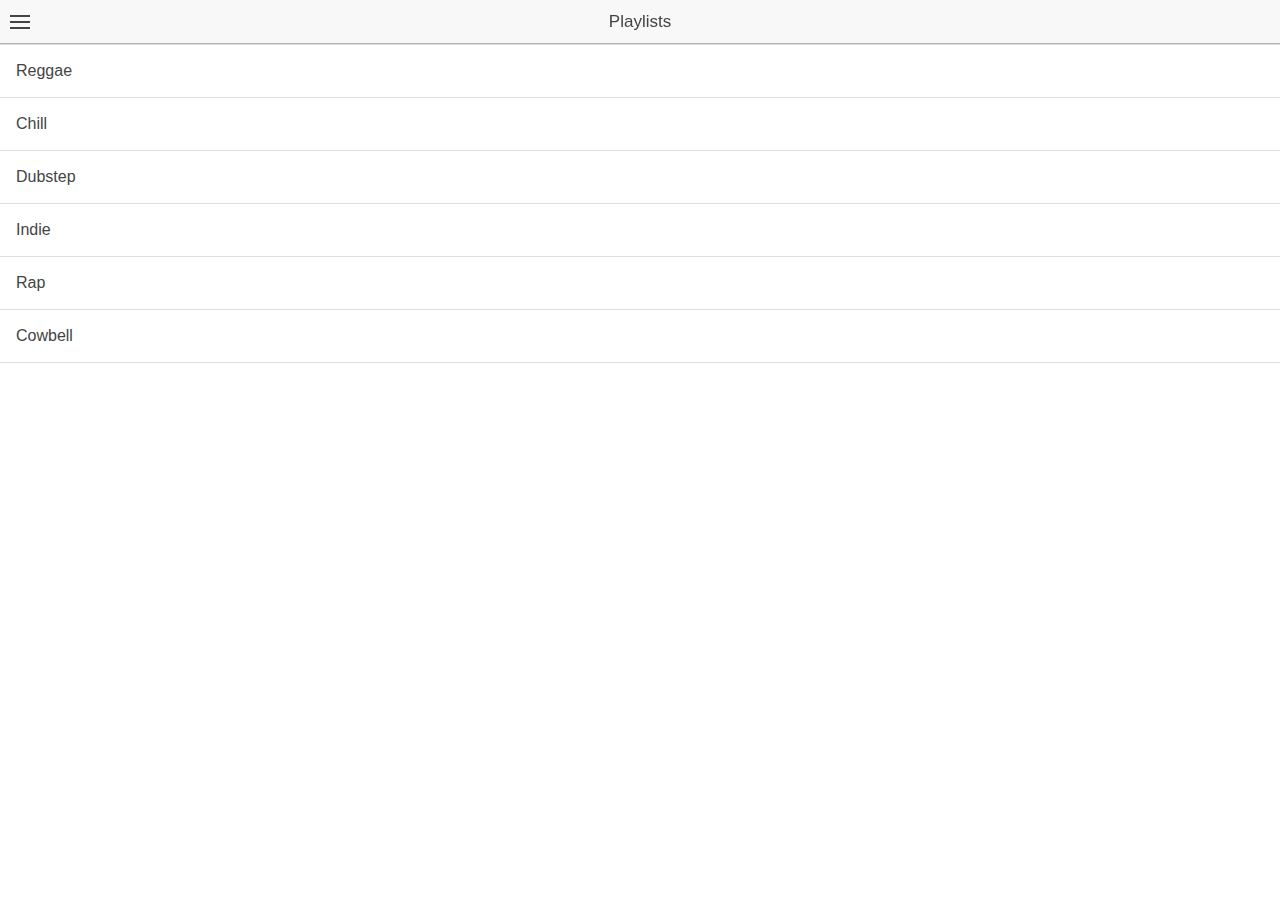
==== www/index.html @ 19637c88 "Initial" ====
<!DOCTYPE html>
<html>
  <head>
    <meta charset="utf-8">
    <meta name="viewport" content="initial-scale=1, maximum-scale=1, user-scalable=no, width=device-width">
    <title></title>

    <link href="lib/ionic/css/ionic.css" rel="stylesheet">
    <link href="css/style.css" rel="stylesheet">

    <!-- IF using Sass (run gulp sass first), then uncomment below and remove the CSS includes above
    <link href="css/ionic.app.css" rel="stylesheet">
    -->

    <!-- ionic/angularjs js -->
    <script src="lib/ionic/js/ionic.bundle.js"></script>

    <!-- cordova script (this will be a 404 during development) -->
    <script src="cordova.js"></script>

    <!-- your app's js -->
    <script src="js/app.js"></script>
    <script src="js/controllers.js"></script>
  </head>

  <body ng-app="starter">
    <ion-nav-view></ion-nav-view>
  </body>
</html>
---- www/lib/ionic/css/ionic.css ----
@charset "UTF-8";
/*!
 * Copyright 2015 Drifty Co.
 * http://drifty.com/
 *
 * Ionic, v1.2.4
 * A powerful HTML5 mobile app framework.
 * http://ionicframework.com/
 *
 * By @maxlynch, @benjsperry, @adamdbradley <3
 *
 * Licensed under the MIT license. Please see LICENSE for more information.
 *
 */
/*!
  Ionicons, v2.0.1
  Created by Ben Sperry for the Ionic Framework, http://ionicons.com/
  https://twitter.com/benjsperry  https://twitter.com/ionicframework
  MIT License: https://github.com/driftyco/ionicons

  Android-style icons originally built by Google’s
  Material Design Icons: https://github.com/google/material-design-icons
  used under CC BY http://creativecommons.org/licenses/by/4.0/
  Modified icons to fit ionicon’s grid from original.
*/
@font-face {
  font-family: "Ionicons";
  src: url("../fonts/ionicons.eot?v=2.0.1");
  src: url("../fonts/ionicons.eot?v=2.0.1#iefix") format("embedded-opentype"), url("../fonts/ionicons.ttf?v=2.0.1") format("truetype"), url("../fonts/ionicons.woff?v=2.0.1") format("woff"), url("../fonts/ionicons.woff") format("woff"), url("../fonts/ionicons.svg?v=2.0.1#Ionicons") format("svg");
  font-weight: normal;
  font-style: normal; }

.ion, .ionicons,
.ion-alert:before,
.ion-alert-circled:before,
.ion-android-add:before,
.ion-android-add-circle:before,
.ion-android-alarm-clock:before,
.ion-android-alert:before,
.ion-android-apps:before,
.ion-android-archive:before,
.ion-android-arrow-back:before,
.ion-android-arrow-down:before,
.ion-android-arrow-dropdown:before,
.ion-android-arrow-dropdown-circle:before,
.ion-android-arrow-dropleft:before,
.ion-android-arrow-dropleft-circle:before,
.ion-android-arrow-dropright:before,
.ion-android-arrow-dropright-circle:before,
.ion-android-arrow-dropup:before,
.ion-android-arrow-dropup-circle:before,
.ion-android-arrow-forward:before,
.ion-android-arrow-up:before,
.ion-android-attach:before,
.ion-android-bar:before,
.ion-android-bicycle:before,
.ion-android-boat:before,
.ion-android-bookmark:before,
.ion-android-bulb:before,
.ion-android-bus:before,
.ion-android-calendar:before,
.ion-android-call:before,
.ion-android-camera:before,
.ion-android-cancel:before,
.ion-android-car:before,
.ion-android-cart:before,
.ion-android-chat:before,
.ion-android-checkbox:before,
.ion-android-checkbox-blank:before,
.ion-android-checkbox-outline:before,
.ion-android-checkbox-outline-blank:before,
.ion-android-checkmark-circle:before,
.ion-android-clipboard:before,
.ion-android-close:before,
.ion-android-cloud:before,
.ion-android-cloud-circle:before,
.ion-android-cloud-done:before,
.ion-android-cloud-outline:before,
.ion-android-color-palette:before,
.ion-android-compass:before,
.ion-android-contact:before,
.ion-android-contacts:before,
.ion-android-contract:before,
.ion-android-create:before,
.ion-android-delete:before,
.ion-android-desktop:before,
.ion-android-document:before,
.ion-android-done:before,
.ion-android-done-all:before,
.ion-android-download:before,
.ion-android-drafts:before,
.ion-android-exit:before,
.ion-android-expand:before,
.ion-android-favorite:before,
.ion-android-favorite-outline:before,
.ion-android-film:before,
.ion-android-folder:before,
.ion-android-folder-open:before,
.ion-android-funnel:before,
.ion-android-globe:before,
.ion-android-hand:before,
.ion-android-hangout:before,
.ion-android-happy:before,
.ion-android-home:before,
.ion-android-image:before,
.ion-android-laptop:before,
.ion-android-list:before,
.ion-android-locate:before,
.ion-android-lock:before,
.ion-android-mail:before,
.ion-android-map:before,
.ion-android-menu:before,
.ion-android-microphone:before,
.ion-android-microphone-off:before,
.ion-android-more-horizontal:before,
.ion-android-more-vertical:before,
.ion-android-navigate:before,
.ion-android-notifications:before,
.ion-android-notifications-none:before,
.ion-android-notifications-off:before,
.ion-android-open:before,
.ion-android-options:before,
.ion-android-people:before,
.ion-android-person:before,
.ion-android-person-add:before,
.ion-android-phone-landscape:before,
.ion-android-phone-portrait:before,
.ion-android-pin:before,
.ion-android-plane:before,
.ion-android-playstore:before,
.ion-android-print:before,
.ion-android-radio-button-off:before,
.ion-android-radio-button-on:before,
.ion-android-refresh:before,
.ion-android-remove:before,
.ion-android-remove-circle:before,
.ion-android-restaurant:before,
.ion-android-sad:before,
.ion-android-search:before,
.ion-android-send:before,
.ion-android-settings:before,
.ion-android-share:before,
.ion-android-share-alt:before,
.ion-android-star:before,
.ion-android-star-half:before,
.ion-android-star-outline:before,
.ion-android-stopwatch:before,
.ion-android-subway:before,
.ion-android-sunny:before,
.ion-android-sync:before,
.ion-android-textsms:before,
.ion-android-time:before,
.ion-android-train:before,
.ion-android-unlock:before,
.ion-android-upload:before,
.ion-android-volume-down:before,
.ion-android-volume-mute:before,
.ion-android-volume-off:before,
.ion-android-volume-up:before,
.ion-android-walk:before,
.ion-android-warning:before,
.ion-android-watch:before,
.ion-android-wifi:before,
.ion-aperture:before,
.ion-archive:before,
.ion-arrow-down-a:before,
.ion-arrow-down-b:before,
.ion-arrow-down-c:before,
.ion-arrow-expand:before,
.ion-arrow-graph-down-left:before,
.ion-arrow-graph-down-right:before,
.ion-arrow-graph-up-left:before,
.ion-arrow-graph-up-right:before,
.ion-arrow-left-a:before,
.ion-arrow-left-b:before,
.ion-arrow-left-c:before,
.ion-arrow-move:before,
.ion-arrow-resize:before,
.ion-arrow-return-left:before,
.ion-arrow-return-right:before,
.ion-arrow-right-a:before,
.ion-arrow-right-b:before,
.ion-arrow-right-c:before,
.ion-arrow-shrink:before,
.ion-arrow-swap:before,
.ion-arrow-up-a:before,
.ion-arrow-up-b:before,
.ion-arrow-up-c:before,
.ion-asterisk:before,
.ion-at:before,
.ion-backspace:before,
.ion-backspace-outline:before,
.ion-bag:before,
.ion-battery-charging:before,
.ion-battery-empty:before,
.ion-battery-full:before,
.ion-battery-half:before,
.ion-battery-low:before,
.ion-beaker:before,
.ion-beer:before,
.ion-bluetooth:before,
.ion-bonfire:before,
.ion-bookmark:before,
.ion-bowtie:before,
.ion-briefcase:before,
.ion-bug:before,
.ion-calculator:before,
.ion-calendar:before,
.ion-camera:before,
.ion-card:before,
.ion-cash:before,
.ion-chatbox:before,
.ion-chatbox-working:before,
.ion-chatboxes:before,
.ion-chatbubble:before,
.ion-chatbubble-working:before,
.ion-chatbubbles:before,
.ion-checkmark:before,
.ion-checkmark-circled:before,
.ion-checkmark-round:before,
.ion-chevron-down:before,
.ion-chevron-left:before,
.ion-chevron-right:before,
.ion-chevron-up:before,
.ion-clipboard:before,
.ion-clock:before,
.ion-close:before,
.ion-close-circled:before,
.ion-close-round:before,
.ion-closed-captioning:before,
.ion-cloud:before,
.ion-code:before,
.ion-code-download:before,
.ion-code-working:before,
.ion-coffee:before,
.ion-compass:before,
.ion-compose:before,
.ion-connection-bars:before,
.ion-contrast:before,
.ion-crop:before,
.ion-cube:before,
.ion-disc:before,
.ion-document:before,
.ion-document-text:before,
.ion-drag:before,
.ion-earth:before,
.ion-easel:before,
.ion-edit:before,
.ion-egg:before,
.ion-eject:before,
.ion-email:before,
.ion-email-unread:before,
.ion-erlenmeyer-flask:before,
.ion-erlenmeyer-flask-bubbles:before,
.ion-eye:before,
.ion-eye-disabled:before,
.ion-female:before,
.ion-filing:before,
.ion-film-marker:before,
.ion-fireball:before,
.ion-flag:before,
.ion-flame:before,
.ion-flash:before,
.ion-flash-off:before,
.ion-folder:before,
.ion-fork:before,
.ion-fork-repo:before,
.ion-forward:before,
.ion-funnel:before,
.ion-gear-a:before,
.ion-gear-b:before,
.ion-grid:before,
.ion-hammer:before,
.ion-happy:before,
.ion-happy-outline:before,
.ion-headphone:before,
.ion-heart:before,
.ion-heart-broken:before,
.ion-help:before,
.ion-help-buoy:before,
.ion-help-circled:before,
.ion-home:before,
.ion-icecream:before,
.ion-image:before,
.ion-images:before,
.ion-information:before,
.ion-information-circled:before,
.ion-ionic:before,
.ion-ios-alarm:before,
.ion-ios-alarm-outline:before,
.ion-ios-albums:before,
.ion-ios-albums-outline:before,
.ion-ios-americanfootball:before,
.ion-ios-americanfootball-outline:before,
.ion-ios-analytics:before,
.ion-ios-analytics-outline:before,
.ion-ios-arrow-back:before,
.ion-ios-arrow-down:before,
.ion-ios-arrow-forward:before,
.ion-ios-arrow-left:before,
.ion-ios-arrow-right:before,
.ion-ios-arrow-thin-down:before,
.ion-ios-arrow-thin-left:before,
.ion-ios-arrow-thin-right:before,
.ion-ios-arrow-thin-up:before,
.ion-ios-arrow-up:before,
.ion-ios-at:before,
.ion-ios-at-outline:before,
.ion-ios-barcode:before,
.ion-ios-barcode-outline:before,
.ion-ios-baseball:before,
.ion-ios-baseball-outline:before,
.ion-ios-basketball:before,
.ion-ios-basketball-outline:before,
.ion-ios-bell:before,
.ion-ios-bell-outline:before,
.ion-ios-body:before,
.ion-ios-body-outline:before,
.ion-ios-bolt:before,
.ion-ios-bolt-outline:before,
.ion-ios-book:before,
.ion-ios-book-outline:before,
.ion-ios-bookmarks:before,
.ion-ios-bookmarks-outline:before,
.ion-ios-box:before,
.ion-ios-box-outline:before,
.ion-ios-briefcase:before,
.ion-ios-briefcase-outline:before,
.ion-ios-browsers:before,
.ion-ios-browsers-outline:before,
.ion-ios-calculator:before,
.ion-ios-calculator-outline:before,
.ion-ios-calendar:before,
.ion-ios-calendar-outline:before,
.ion-ios-camera:before,
.ion-ios-camera-outline:before,
.ion-ios-cart:before,
.ion-ios-cart-outline:before,
.ion-ios-chatboxes:before,
.ion-ios-chatboxes-outline:before,
.ion-ios-chatbubble:before,
.ion-ios-chatbubble-outline:before,
.ion-ios-checkmark:before,
.ion-ios-checkmark-empty:before,
.ion-ios-checkmark-outline:before,
.ion-ios-circle-filled:before,
.ion-ios-circle-outline:before,
.ion-ios-clock:before,
.ion-ios-clock-outline:before,
.ion-ios-close:before,
.ion-ios-close-empty:before,
.ion-ios-close-outline:before,
.ion-ios-cloud:before,
.ion-ios-cloud-download:before,
.ion-ios-cloud-download-outline:before,
.ion-ios-cloud-outline:before,
.ion-ios-cloud-upload:before,
.ion-ios-cloud-upload-outline:before,
.ion-ios-cloudy:before,
.ion-ios-cloudy-night:before,
.ion-ios-cloudy-night-outline:before,
.ion-ios-cloudy-outline:before,
.ion-ios-cog:before,
.ion-ios-cog-outline:before,
.ion-ios-color-filter:before,
.ion-ios-color-filter-outline:before,
.ion-ios-color-wand:before,
.ion-ios-color-wand-outline:before,
.ion-ios-compose:before,
.ion-ios-compose-outline:before,
.ion-ios-contact:before,
.ion-ios-contact-outline:before,
.ion-ios-copy:before,
.ion-ios-copy-outline:before,
.ion-ios-crop:before,
.ion-ios-crop-strong:before,
.ion-ios-download:before,
.ion-ios-download-outline:before,
.ion-ios-drag:before,
.ion-ios-email:before,
.ion-ios-email-outline:before,
.ion-ios-eye:before,
.ion-ios-eye-outline:before,
.ion-ios-fastforward:before,
.ion-ios-fastforward-outline:before,
.ion-ios-filing:before,
.ion-ios-filing-outline:before,
.ion-ios-film:before,
.ion-ios-film-outline:before,
.ion-ios-flag:before,
.ion-ios-flag-outline:before,
.ion-ios-flame:before,
.ion-ios-flame-outline:before,
.ion-ios-flask:before,
.ion-ios-flask-outline:before,
.ion-ios-flower:before,
.ion-ios-flower-outline:before,
.ion-ios-folder:before,
.ion-ios-folder-outline:before,
.ion-ios-football:before,
.ion-ios-football-outline:before,
.ion-ios-game-controller-a:before,
.ion-ios-game-controller-a-outline:before,
.ion-ios-game-controller-b:before,
.ion-ios-game-controller-b-outline:before,
.ion-ios-gear:before,
.ion-ios-gear-outline:before,
.ion-ios-glasses:before,
.ion-ios-glasses-outline:before,
.ion-ios-grid-view:before,
.ion-ios-grid-view-outline:before,
.ion-ios-heart:before,
.ion-ios-heart-outline:before,
.ion-ios-help:before,
.ion-ios-help-empty:before,
.ion-ios-help-outline:before,
.ion-ios-home:before,
.ion-ios-home-outline:before,
.ion-ios-infinite:before,
.ion-ios-infinite-outline:before,
.ion-ios-information:before,
.ion-ios-information-empty:before,
.ion-ios-information-outline:before,
.ion-ios-ionic-outline:before,
.ion-ios-keypad:before,
.ion-ios-keypad-outline:before,
.ion-ios-lightbulb:before,
.ion-ios-lightbulb-outline:before,
.ion-ios-list:before,
.ion-ios-list-outline:before,
.ion-ios-location:before,
.ion-ios-location-outline:before,
.ion-ios-locked:before,
.ion-ios-locked-outline:before,
.ion-ios-loop:before,
.ion-ios-loop-strong:before,
.ion-ios-medical:before,
.ion-ios-medical-outline:before,
.ion-ios-medkit:before,
.ion-ios-medkit-outline:before,
.ion-ios-mic:before,
.ion-ios-mic-off:before,
.ion-ios-mic-outline:before,
.ion-ios-minus:before,
.ion-ios-minus-empty:before,
.ion-ios-minus-outline:before,
.ion-ios-monitor:before,
.ion-ios-monitor-outline:before,
.ion-ios-moon:before,
.ion-ios-moon-outline:before,
.ion-ios-more:before,
.ion-ios-more-outline:before,
.ion-ios-musical-note:before,
.ion-ios-musical-notes:before,
.ion-ios-navigate:before,
.ion-ios-navigate-outline:before,
.ion-ios-nutrition:before,
.ion-ios-nutrition-outline:before,
.ion-ios-paper:before,
.ion-ios-paper-outline:before,
.ion-ios-paperplane:before,
.ion-ios-paperplane-outline:before,
.ion-ios-partlysunny:before,
.ion-ios-partlysunny-outline:before,
.ion-ios-pause:before,
.ion-ios-pause-outline:before,
.ion-ios-paw:before,
.ion-ios-paw-outline:before,
.ion-ios-people:before,
.ion-ios-people-outline:before,
.ion-ios-person:before,
.ion-ios-person-outline:before,
.ion-ios-personadd:before,
.ion-ios-personadd-outline:before,
.ion-ios-photos:before,
.ion-ios-photos-outline:before,
.ion-ios-pie:before,
.ion-ios-pie-outline:before,
.ion-ios-pint:before,
.ion-ios-pint-outline:before,
.ion-ios-play:before,
.ion-ios-play-outline:before,
.ion-ios-plus:before,
.ion-ios-plus-empty:before,
.ion-ios-plus-outline:before,
.ion-ios-pricetag:before,
.ion-ios-pricetag-outline:before,
.ion-ios-pricetags:before,
.ion-ios-pricetags-outline:before,
.ion-ios-printer:before,
.ion-ios-printer-outline:before,
.ion-ios-pulse:before,
.ion-ios-pulse-strong:before,
.ion-ios-rainy:before,
.ion-ios-rainy-outline:before,
.ion-ios-recording:before,
.ion-ios-recording-outline:before,
.ion-ios-redo:before,
.ion-ios-redo-outline:before,
.ion-ios-refresh:before,
.ion-ios-refresh-empty:before,
.ion-ios-refresh-outline:before,
.ion-ios-reload:before,
.ion-ios-reverse-camera:before,
.ion-ios-reverse-camera-outline:before,
.ion-ios-rewind:before,
.ion-ios-rewind-outline:before,
.ion-ios-rose:before,
.ion-ios-rose-outline:before,
.ion-ios-search:before,
.ion-ios-search-strong:before,
.ion-ios-settings:before,
.ion-ios-settings-strong:before,
.ion-ios-shuffle:before,
.ion-ios-shuffle-strong:before,
.ion-ios-skipbackward:before,
.ion-ios-skipbackward-outline:before,
.ion-ios-skipforward:before,
.ion-ios-skipforward-outline:before,
.ion-ios-snowy:before,
.ion-ios-speedometer:before,
.ion-ios-speedometer-outline:before,
.ion-ios-star:before,
.ion-ios-star-half:before,
.ion-ios-star-outline:before,
.ion-ios-stopwatch:before,
.ion-ios-stopwatch-outline:before,
.ion-ios-sunny:before,
.ion-ios-sunny-outline:before,
.ion-ios-telephone:before,
.ion-ios-telephone-outline:before,
.ion-ios-tennisball:before,
.ion-ios-tennisball-outline:before,
.ion-ios-thunderstorm:before,
.ion-ios-thunderstorm-outline:before,
.ion-ios-time:before,
.ion-ios-time-outline:before,
.ion-ios-timer:before,
.ion-ios-timer-outline:before,
.ion-ios-toggle:before,
.ion-ios-toggle-outline:before,
.ion-ios-trash:before,
.ion-ios-trash-outline:before,
.ion-ios-undo:before,
.ion-ios-undo-outline:before,
.ion-ios-unlocked:before,
.ion-ios-unlocked-outline:before,
.ion-ios-upload:before,
.ion-ios-upload-outline:before,
.ion-ios-videocam:before,
.ion-ios-videocam-outline:before,
.ion-ios-volume-high:before,
.ion-ios-volume-low:before,
.ion-ios-wineglass:before,
.ion-ios-wineglass-outline:before,
.ion-ios-world:before,
.ion-ios-world-outline:before,
.ion-ipad:before,
.ion-iphone:before,
.ion-ipod:before,
.ion-jet:before,
.ion-key:before,
.ion-knife:before,
.ion-laptop:before,
.ion-leaf:before,
.ion-levels:before,
.ion-lightbulb:before,
.ion-link:before,
.ion-load-a:before,
.ion-load-b:before,
.ion-load-c:before,
.ion-load-d:before,
.ion-location:before,
.ion-lock-combination:before,
.ion-locked:before,
.ion-log-in:before,
.ion-log-out:before,
.ion-loop:before,
.ion-magnet:before,
.ion-male:before,
.ion-man:before,
.ion-map:before,
.ion-medkit:before,
.ion-merge:before,
.ion-mic-a:before,
.ion-mic-b:before,
.ion-mic-c:before,
.ion-minus:before,
.ion-minus-circled:before,
.ion-minus-round:before,
.ion-model-s:before,
.ion-monitor:before,
.ion-more:before,
.ion-mouse:before,
.ion-music-note:before,
.ion-navicon:before,
.ion-navicon-round:before,
.ion-navigate:before,
.ion-network:before,
.ion-no-smoking:before,
.ion-nuclear:before,
.ion-outlet:before,
.ion-paintbrush:before,
.ion-paintbucket:before,
.ion-paper-airplane:before,
.ion-paperclip:before,
.ion-pause:before,
.ion-person:before,
.ion-person-add:before,
.ion-person-stalker:before,
.ion-pie-graph:before,
.ion-pin:before,
.ion-pinpoint:before,
.ion-pizza:before,
.ion-plane:before,
.ion-planet:before,
.ion-play:before,
.ion-playstation:before,
.ion-plus:before,
.ion-plus-circled:before,
.ion-plus-round:before,
.ion-podium:before,
.ion-pound:before,
.ion-power:before,
.ion-pricetag:before,
.ion-pricetags:before,
.ion-printer:before,
.ion-pull-request:before,
.ion-qr-scanner:before,
.ion-quote:before,
.ion-radio-waves:before,
.ion-record:before,
.ion-refresh:before,
.ion-reply:before,
.ion-reply-all:before,
.ion-ribbon-a:before,
.ion-ribbon-b:before,
.ion-sad:before,
.ion-sad-outline:before,
.ion-scissors:before,
.ion-search:before,
.ion-settings:before,
.ion-share:before,
.ion-shuffle:before,
.ion-skip-backward:before,
.ion-skip-forward:before,
.ion-social-android:before,
.ion-social-android-outline:before,
.ion-social-angular:before,
.ion-social-angular-outline:before,
.ion-social-apple:before,
.ion-social-apple-outline:before,
.ion-social-bitcoin:before,
.ion-social-bitcoin-outline:before,
.ion-social-buffer:before,
.ion-social-buffer-outline:before,
.ion-social-chrome:before,
.ion-social-chrome-outline:before,
.ion-social-codepen:before,
.ion-social-codepen-outline:before,
.ion-social-css3:before,
.ion-social-css3-outline:before,
.ion-social-designernews:before,
.ion-social-designernews-outline:before,
.ion-social-dribbble:before,
.ion-social-dribbble-outline:before,
.ion-social-dropbox:before,
.ion-social-dropbox-outline:before,
.ion-social-euro:before,
.ion-social-euro-outline:before,
.ion-social-facebook:before,
.ion-social-facebook-outline:before,
.ion-social-foursquare:before,
.ion-social-foursquare-outline:before,
.ion-social-freebsd-devil:before,
.ion-social-github:before,
.ion-social-github-outline:before,
.ion-social-google:before,
.ion-social-google-outline:before,
.ion-social-googleplus:before,
.ion-social-googleplus-outline:before,
.ion-social-hackernews:before,
.ion-social-hackernews-outline:before,
.ion-social-html5:before,
.ion-social-html5-outline:before,
.ion-social-instagram:before,
.ion-social-instagram-outline:before,
.ion-social-javascript:before,
.ion-social-javascript-outline:before,
.ion-social-linkedin:before,
.ion-social-linkedin-outline:before,
.ion-social-markdown:before,
.ion-social-nodejs:before,
.ion-social-octocat:before,
.ion-social-pinterest:before,
.ion-social-pinterest-outline:before,
.ion-social-python:before,
.ion-social-reddit:before,
.ion-social-reddit-outline:before,
.ion-social-rss:before,
.ion-social-rss-outline:before,
.ion-social-sass:before,
.ion-social-skype:before,
.ion-social-skype-outline:before,
.ion-social-snapchat:before,
.ion-social-snapchat-outline:before,
.ion-social-tumblr:before,
.ion-social-tumblr-outline:before,
.ion-social-tux:before,
.ion-social-twitch:before,
.ion-social-twitch-outline:before,
.ion-social-twitter:before,
.ion-social-twitter-outline:before,
.ion-social-usd:before,
.ion-social-usd-outline:before,
.ion-social-vimeo:before,
.ion-social-vimeo-outline:before,
.ion-social-whatsapp:before,
.ion-social-whatsapp-outline:before,
.ion-social-windows:before,
.ion-social-windows-outline:before,
.ion-social-wordpress:before,
.ion-social-wordpress-outline:before,
.ion-social-yahoo:before,
.ion-social-yahoo-outline:before,
.ion-social-yen:before,
.ion-social-yen-outline:before,
.ion-social-youtube:before,
.ion-social-youtube-outline:before,
.ion-soup-can:before,
.ion-soup-can-outline:before,
.ion-speakerphone:before,
.ion-speedometer:before,
.ion-spoon:before,
.ion-star:before,
.ion-stats-bars:before,
.ion-steam:before,
.ion-stop:before,
.ion-thermometer:before,
.ion-thumbsdown:before,
.ion-thumbsup:before,
.ion-toggle:before,
.ion-toggle-filled:before,
.ion-transgender:before,
.ion-trash-a:before,
.ion-trash-b:before,
.ion-trophy:before,
.ion-tshirt:before,
.ion-tshirt-outline:before,
.ion-umbrella:before,
.ion-university:before,
.ion-unlocked:before,
.ion-upload:before,
.ion-usb:before,
.ion-videocamera:before,
.ion-volume-high:before,
.ion-volume-low:before,
.ion-volume-medium:before,
.ion-volume-mute:before,
.ion-wand:before,
.ion-waterdrop:before,
.ion-wifi:before,
.ion-wineglass:before,
.ion-woman:before,
.ion-wrench:before,
.ion-xbox:before {
  display: inline-block;
  font-family: "Ionicons";
  speak: none;
  font-style: normal;
  font-weight: normal;
  font-variant: normal;
  text-transform: none;
  text-rendering: auto;
  line-height: 1;
  -webkit-font-smoothing: antialiased;
  -moz-osx-font-smoothing: grayscale; }

.ion-alert:before {
  content: ""; }

.ion-alert-circled:before {
  content: ""; }

.ion-android-add:before {
  content: ""; }

.ion-android-add-circle:before {
  content: ""; }

.ion-android-alarm-clock:before {
  content: ""; }

.ion-android-alert:before {
  content: ""; }

.ion-android-apps:before {
  content: ""; }

.ion-android-archive:before {
  content: ""; }

.ion-android-arrow-back:before {
  content: ""; }

.ion-android-arrow-down:before {
  content: ""; }

.ion-android-arrow-dropdown:before {
  content: ""; }

.ion-android-arrow-dropdown-circle:before {
  content: ""; }

.ion-android-arrow-dropleft:before {
  content: ""; }

.ion-android-arrow-dropleft-circle:before {
  content: ""; }

.ion-android-arrow-dropright:before {
  content: ""; }

.ion-android-arrow-dropright-circle:before {
  content: ""; }

.ion-android-arrow-dropup:before {
  content: ""; }

.ion-android-arrow-dropup-circle:before {
  content: ""; }

.ion-android-arrow-forward:before {
  content: ""; }

.ion-android-arrow-up:before {
  content: ""; }

.ion-android-attach:before {
  content: ""; }

.ion-android-bar:before {
  content: ""; }

.ion-android-bicycle:before {
  content: ""; }

.ion-android-boat:before {
  content: ""; }

.ion-android-bookmark:before {
  content: ""; }

.ion-android-bulb:before {
  content: ""; }

.ion-android-bus:before {
  content: ""; }

.ion-android-calendar:before {
  content: ""; }

.ion-android-call:before {
  content: ""; }

.ion-android-camera:before {
  content: ""; }

.ion-android-cancel:before {
  content: ""; }

.ion-android-car:before {
  content: ""; }

.ion-android-cart:before {
  content: ""; }

.ion-android-chat:before {
  content: ""; }

.ion-android-checkbox:before {
  content: ""; }

.ion-android-checkbox-blank:before {
  content: ""; }

.ion-android-checkbox-outline:before {
  content: ""; }

.ion-android-checkbox-outline-blank:before {
  content: ""; }

.ion-android-checkmark-circle:before {
  content: ""; }

.ion-android-clipboard:before {
  content: ""; }

.ion-android-close:before {
  content: ""; }

.ion-android-cloud:before {
  content: ""; }

.ion-android-cloud-circle:before {
  content: ""; }

.ion-android-cloud-done:before {
  content: ""; }

.ion-android-cloud-outline:before {
  content: ""; }

.ion-android-color-palette:before {
  content: ""; }

.ion-android-compass:before {
  content: ""; }

.ion-android-contact:before {
  content: ""; }

.ion-android-contacts:before {
  content: ""; }

.ion-android-contract:before {
  content: ""; }

.ion-android-create:before {
  content: ""; }

.ion-android-delete:before {
  content: ""; }

.ion-android-desktop:before {
  content: ""; }

.ion-android-document:before {
  content: ""; }

.ion-android-done:before {
  content: ""; }

.ion-android-done-all:before {
  content: ""; }

.ion-android-download:before {
  content: ""; }

.ion-android-drafts:before {
  content: ""; }

.ion-android-exit:before {
  content: ""; }

.ion-android-expand:before {
  content: ""; }

.ion-android-favorite:before {
  content: ""; }

.ion-android-favorite-outline:before {
  content: ""; }

.ion-android-film:before {
  content: ""; }

.ion-android-folder:before {
  content: ""; }

.ion-android-folder-open:before {
  content: ""; }

.ion-android-funnel:before {
  content: ""; }

.ion-android-globe:before {
  content: ""; }

.ion-android-hand:before {
  content: ""; }

.ion-android-hangout:before {
  content: ""; }

.ion-android-happy:before {
  content: ""; }

.ion-android-home:before {
  content: ""; }

.ion-android-image:before {
  content: ""; }

.ion-android-laptop:before {
  content: ""; }

.ion-android-list:before {
  content: ""; }

.ion-android-locate:before {
  content: ""; }

.ion-android-lock:before {
  content: ""; }

.ion-android-mail:before {
  content: ""; }

.ion-android-map:before {
  content: ""; }

.ion-android-menu:before {
  content: ""; }

.ion-android-microphone:before {
  content: ""; }

.ion-android-microphone-off:before {
  content: ""; }

.ion-android-more-horizontal:before {
  content: ""; }

.ion-android-more-vertical:before {
  content: ""; }

.ion-android-navigate:before {
  content: ""; }

.ion-android-notifications:before {
  content: ""; }

.ion-android-notifications-none:before {
  content: ""; }

.ion-android-notifications-off:before {
  content: ""; }

.ion-android-open:before {
  content: ""; }

.ion-android-options:before {
  content: ""; }

.ion-android-people:before {
  content: ""; }

.ion-android-person:before {
  content: ""; }

.ion-android-person-add:before {
  content: ""; }

.ion-android-phone-landscape:before {
  content: ""; }

.ion-android-phone-portrait:before {
  content: ""; }

.ion-android-pin:before {
  content: ""; }

.ion-android-plane:before {
  content: ""; }

.ion-android-playstore:before {
  content: ""; }

.ion-android-print:before {
  content: ""; }

.ion-android-radio-button-off:before {
  content: ""; }

.ion-android-radio-button-on:before {
  content: ""; }

.ion-android-refresh:before {
  content: ""; }

.ion-android-remove:before {
  content: ""; }

.ion-android-remove-circle:before {
  content: ""; }

.ion-android-restaurant:before {
  content: ""; }

.ion-android-sad:before {
  content: ""; }

.ion-android-search:before {
  content: ""; }

.ion-android-send:before {
  content: ""; }

.ion-android-settings:before {
  content: ""; }

.ion-android-share:before {
  content: ""; }

.ion-android-share-alt:before {
  content: ""; }

.ion-android-star:before {
  content: ""; }

.ion-android-star-half:before {
  content: ""; }

.ion-android-star-outline:before {
  content: ""; }

.ion-android-stopwatch:before {
  content: ""; }

.ion-android-subway:before {
  content: ""; }

.ion-android-sunny:before {
  content: ""; }

.ion-android-sync:before {
  content: ""; }

.ion-android-textsms:before {
  content: ""; }

.ion-android-time:before {
  content: ""; }

.ion-android-train:before {
  content: ""; }

.ion-android-unlock:before {
  content: ""; }

.ion-android-upload:before {
  content: ""; }

.ion-android-volume-down:before {
  content: ""; }

.ion-android-volume-mute:before {
  content: ""; }

.ion-android-volume-off:before {
  content: ""; }

.ion-android-volume-up:before {
  content: ""; }

.ion-android-walk:before {
  content: ""; }

.ion-android-warning:before {
  content: ""; }

.ion-android-watch:before {
  content: ""; }

.ion-android-wifi:before {
  content: ""; }

.ion-aperture:before {
  content: ""; }

.ion-archive:before {
  content: ""; }

.ion-arrow-down-a:before {
  content: ""; }

.ion-arrow-down-b:before {
  content: ""; }

.ion-arrow-down-c:before {
  content: ""; }

.ion-arrow-expand:before {
  content: ""; }

.ion-arrow-graph-down-left:before {
  content: ""; }

.ion-arrow-graph-down-right:before {
  content: ""; }

.ion-arrow-graph-up-left:before {
  content: ""; }

.ion-arrow-graph-up-right:before {
  content: ""; }

.ion-arrow-left-a:before {
  content: ""; }

.ion-arrow-left-b:before {
  content: ""; }

.ion-arrow-left-c:before {
  content: ""; }

.ion-arrow-move:before {
  content: ""; }

.ion-arrow-resize:before {
  content: ""; }

.ion-arrow-return-left:before {
  content: ""; }

.ion-arrow-return-right:before {
  content: ""; }

.ion-arrow-right-a:before {
  content: ""; }

.ion-arrow-right-b:before {
  content: ""; }

.ion-arrow-right-c:before {
  content: ""; }

.ion-arrow-shrink:before {
  content: ""; }

.ion-arrow-swap:before {
  content: ""; }

.ion-arrow-up-a:before {
  content: ""; }

.ion-arrow-up-b:before {
  content: ""; }

.ion-arrow-up-c:before {
  content: ""; }

.ion-asterisk:before {
  content: ""; }

.ion-at:before {
  content: ""; }

.ion-backspace:before {
  content: ""; }

.ion-backspace-outline:before {
  content: ""; }

.ion-bag:before {
  content: ""; }

.ion-battery-charging:before {
  content: ""; }

.ion-battery-empty:before {
  content: ""; }

.ion-battery-full:before {
  content: ""; }

.ion-battery-half:before {
  content: ""; }

.ion-battery-low:before {
  content: ""; }

.ion-beaker:before {
  content: ""; }

.ion-beer:before {
  content: ""; }

.ion-bluetooth:before {
  content: ""; }

.ion-bonfire:before {
  content: ""; }

.ion-bookmark:before {
  content: ""; }

.ion-bowtie:before {
  content: ""; }

.ion-briefcase:before {
  content: ""; }

.ion-bug:before {
  content: ""; }

.ion-calculator:before {
  content: ""; }

.ion-calendar:before {
  content: ""; }

.ion-camera:before {
  content: ""; }

.ion-card:before {
  content: ""; }

.ion-cash:before {
  content: ""; }

.ion-chatbox:before {
  content: ""; }

.ion-chatbox-working:before {
  content: ""; }

.ion-chatboxes:before {
  content: ""; }

.ion-chatbubble:before {
  content: ""; }

.ion-chatbubble-working:before {
  content: ""; }

.ion-chatbubbles:before {
  content: ""; }

.ion-checkmark:before {
  content: ""; }

.ion-checkmark-circled:before {
  content: ""; }

.ion-checkmark-round:before {
  content: ""; }

.ion-chevron-down:before {
  content: ""; }

.ion-chevron-left:before {
  content: ""; }

.ion-chevron-right:before {
  content: ""; }

.ion-chevron-up:before {
  content: ""; }

.ion-clipboard:before {
  content: ""; }

.ion-clock:before {
  content: ""; }

.ion-close:before {
  content: ""; }

.ion-close-circled:before {
  content: ""; }

.ion-close-round:before {
  content: ""; }

.ion-closed-captioning:before {
  content: ""; }

.ion-cloud:before {
  content: ""; }

.ion-code:before {
  content: ""; }

.ion-code-download:before {
  content: ""; }

.ion-code-working:before {
  content: ""; }

.ion-coffee:before {
  content: ""; }

.ion-compass:before {
  content: ""; }

.ion-compose:before {
  content: ""; }

.ion-connection-bars:before {
  content: ""; }

.ion-contrast:before {
  content: ""; }

.ion-crop:before {
  content: ""; }

.ion-cube:before {
  content: ""; }

.ion-disc:before {
  content: ""; }

.ion-document:before {
  content: ""; }

.ion-document-text:before {
  content: ""; }

.ion-drag:before {
  content: ""; }

.ion-earth:before {
  content: ""; }

.ion-easel:before {
  content: ""; }

.ion-edit:before {
  content: ""; }

.ion-egg:before {
  content: ""; }

.ion-eject:before {
  content: ""; }

.ion-email:before {
  content: ""; }

.ion-email-unread:before {
  content: ""; }

.ion-erlenmeyer-flask:before {
  content: ""; }

.ion-erlenmeyer-flask-bubbles:before {
  content: ""; }

.ion-eye:before {
  content: ""; }

.ion-eye-disabled:before {
  content: ""; }

.ion-female:before {
  content: ""; }

.ion-filing:before {
  content: ""; }

.ion-film-marker:before {
  content: ""; }

.ion-fireball:before {
  content: ""; }

.ion-flag:before {
  content: ""; }

.ion-flame:before {
  content: ""; }

.ion-flash:before {
  content: ""; }

.ion-flash-off:before {
  content: ""; }

.ion-folder:before {
  content: ""; }

.ion-fork:before {
  content: ""; }

.ion-fork-repo:before {
  content: ""; }

.ion-forward:before {
  content: ""; }

.ion-funnel:before {
  content: ""; }

.ion-gear-a:before {
  content: ""; }

.ion-gear-b:before {
  content: ""; }

.ion-grid:before {
  content: ""; }

.ion-hammer:before {
  content: ""; }

.ion-happy:before {
  content: ""; }

.ion-happy-outline:before {
  content: ""; }

.ion-headphone:before {
  content: ""; }

.ion-heart:before {
  content: ""; }

.ion-heart-broken:before {
  content: ""; }

.ion-help:before {
  content: ""; }

.ion-help-buoy:before {
  content: ""; }

.ion-help-circled:before {
  content: ""; }

.ion-home:before {
  content: ""; }

.ion-icecream:before {
  content: ""; }

.ion-image:before {
  content: ""; }

.ion-images:before {
  content: ""; }

.ion-information:before {
  content: ""; }

.ion-information-circled:before {
  content: ""; }

.ion-ionic:before {
  content: ""; }

.ion-ios-alarm:before {
  content: ""; }

.ion-ios-alarm-outline:before {
  content: ""; }

.ion-ios-albums:before {
  content: ""; }

.ion-ios-albums-outline:before {
  content: ""; }

.ion-ios-americanfootball:before {
  content: ""; }

.ion-ios-americanfootball-outline:before {
  content: ""; }

.ion-ios-analytics:before {
  content: ""; }

.ion-ios-analytics-outline:before {
  content: ""; }

.ion-ios-arrow-back:before {
  content: ""; }

.ion-ios-arrow-down:before {
  content: ""; }

.ion-ios-arrow-forward:before {
  content: ""; }

.ion-ios-arrow-left:before {
  content: ""; }

.ion-ios-arrow-right:before {
  content: ""; }

.ion-ios-arrow-thin-down:before {
  content: ""; }

.ion-ios-arrow-thin-left:before {
  content: ""; }

.ion-ios-arrow-thin-right:before {
  content: ""; }

.ion-ios-arrow-thin-up:before {
  content: ""; }

.ion-ios-arrow-up:before {
  content: ""; }

.ion-ios-at:before {
  content: ""; }

.ion-ios-at-outline:before {
  content: ""; }

.ion-ios-barcode:before {
  content: ""; }

.ion-ios-barcode-outline:before {
  content: ""; }

.ion-ios-baseball:before {
  content: ""; }

.ion-ios-baseball-outline:before {
  content: ""; }

.ion-ios-basketball:before {
  content: ""; }

.ion-ios-basketball-outline:before {
  content: ""; }

.ion-ios-bell:before {
  content: ""; }

.ion-ios-bell-outline:before {
  content: ""; }

.ion-ios-body:before {
  content: ""; }

.ion-ios-body-outline:before {
  content: ""; }

.ion-ios-bolt:before {
  content: ""; }

.ion-ios-bolt-outline:before {
  content: ""; }

.ion-ios-book:before {
  content: ""; }

.ion-ios-book-outline:before {
  content: ""; }

.ion-ios-bookmarks:before {
  content: ""; }

.ion-ios-bookmarks-outline:before {
  content: ""; }

.ion-ios-box:before {
  content: ""; }

.ion-ios-box-outline:before {
  content: ""; }

.ion-ios-briefcase:before {
  content: ""; }

.ion-ios-briefcase-outline:before {
  content: ""; }

.ion-ios-browsers:before {
  content: ""; }

.ion-ios-browsers-outline:before {
  content: ""; }

.ion-ios-calculator:before {
  content: ""; }

.ion-ios-calculator-outline:before {
  content: ""; }

.ion-ios-calendar:before {
  content: ""; }

.ion-ios-calendar-outline:before {
  content: ""; }

.ion-ios-camera:before {
  content: ""; }

.ion-ios-camera-outline:before {
  content: ""; }

.ion-ios-cart:before {
  content: ""; }

.ion-ios-cart-outline:before {
  content: ""; }

.ion-ios-chatboxes:before {
  content: ""; }

.ion-ios-chatboxes-outline:before {
  content: ""; }

.ion-ios-chatbubble:before {
  content: ""; }

.ion-ios-chatbubble-outline:before {
  content: ""; }

.ion-ios-checkmark:before {
  content: ""; }

.ion-ios-checkmark-empty:before {
  content: ""; }

.ion-ios-checkmark-outline:before {
  content: ""; }

.ion-ios-circle-filled:before {
  content: ""; }

.ion-ios-circle-outline:before {
  content: ""; }

.ion-ios-clock:before {
  content: ""; }

.ion-ios-clock-outline:before {
  content: ""; }

.ion-ios-close:before {
  content: ""; }

.ion-ios-close-empty:before {
  content: ""; }

.ion-ios-close-outline:before {
  content: ""; }

.ion-ios-cloud:before {
  content: ""; }

.ion-ios-cloud-download:before {
  content: ""; }

.ion-ios-cloud-download-outline:before {
  content: ""; }

.ion-ios-cloud-outline:before {
  content: ""; }

.ion-ios-cloud-upload:before {
  content: ""; }

.ion-ios-cloud-upload-outline:before {
  content: ""; }

.ion-ios-cloudy:before {
  content: ""; }

.ion-ios-cloudy-night:before {
  content: ""; }

.ion-ios-cloudy-night-outline:before {
  content: ""; }

.ion-ios-cloudy-outline:before {
  content: ""; }

.ion-ios-cog:before {
  content: ""; }

.ion-ios-cog-outline:before {
  content: ""; }

.ion-ios-color-filter:before {
  content: ""; }

.ion-ios-color-filter-outline:before {
  content: ""; }

.ion-ios-color-wand:before {
  content: ""; }

.ion-ios-color-wand-outline:before {
  content: ""; }

.ion-ios-compose:before {
  content: ""; }

.ion-ios-compose-outline:before {
  content: ""; }

.ion-ios-contact:before {
  content: ""; }

.ion-ios-contact-outline:before {
  content: ""; }

.ion-ios-copy:before {
  content: ""; }

.ion-ios-copy-outline:before {
  content: ""; }

.ion-ios-crop:before {
  content: ""; }

.ion-ios-crop-strong:before {
  content: ""; }

.ion-ios-download:before {
  content: ""; }

.ion-ios-download-outline:before {
  content: ""; }

.ion-ios-drag:before {
  content: ""; }

.ion-ios-email:before {
  content: ""; }

.ion-ios-email-outline:before {
  content: ""; }

.ion-ios-eye:before {
  content: ""; }

.ion-ios-eye-outline:before {
  content: ""; }

.ion-ios-fastforward:before {
  content: ""; }

.ion-ios-fastforward-outline:before {
  content: ""; }

.ion-ios-filing:before {
  content: ""; }

.ion-ios-filing-outline:before {
  content: ""; }

.ion-ios-film:before {
  content: ""; }

.ion-ios-film-outline:before {
  content: ""; }

.ion-ios-flag:before {
  content: ""; }

.ion-ios-flag-outline:before {
  content: ""; }

.ion-ios-flame:before {
  content: ""; }

.ion-ios-flame-outline:before {
  content: ""; }

.ion-ios-flask:before {
  content: ""; }

.ion-ios-flask-outline:before {
  content: ""; }

.ion-ios-flower:before {
  content: ""; }

.ion-ios-flower-outline:before {
  content: ""; }

.ion-ios-folder:before {
  content: ""; }

.ion-ios-folder-outline:before {
  content: ""; }

.ion-ios-football:before {
  content: ""; }

.ion-ios-football-outline:before {
  content: ""; }

.ion-ios-game-controller-a:before {
  content: ""; }

.ion-ios-game-controller-a-outline:before {
  content: ""; }

.ion-ios-game-controller-b:before {
  content: ""; }

.ion-ios-game-controller-b-outline:before {
  content: ""; }

.ion-ios-gear:before {
  content: ""; }

.ion-ios-gear-outline:before {
  content: ""; }

.ion-ios-glasses:before {
  content: ""; }

.ion-ios-glasses-outline:before {
  content: ""; }

.ion-ios-grid-view:before {
  content: ""; }

.ion-ios-grid-view-outline:before {
  content: ""; }

.ion-ios-heart:before {
  content: ""; }

.ion-ios-heart-outline:before {
  content: ""; }

.ion-ios-help:before {
  content: ""; }

.ion-ios-help-empty:before {
  content: ""; }

.ion-ios-help-outline:before {
  content: ""; }

.ion-ios-home:before {
  content: ""; }

.ion-ios-home-outline:before {
  content: ""; }

.ion-ios-infinite:before {
  content: ""; }

.ion-ios-infinite-outline:before {
  content: ""; }

.ion-ios-information:before {
  content: ""; }

.ion-ios-information-empty:before {
  content: ""; }

.ion-ios-information-outline:before {
  content: ""; }

.ion-ios-ionic-outline:before {
  content: ""; }

.ion-ios-keypad:before {
  content: ""; }

.ion-ios-keypad-outline:before {
  content: ""; }

.ion-ios-lightbulb:before {
  content: ""; }

.ion-ios-lightbulb-outline:before {
  content: ""; }

.ion-ios-list:before {
  content: ""; }

.ion-ios-list-outline:before {
  content: ""; }

.ion-ios-location:before {
  content: ""; }

.ion-ios-location-outline:before {
  content: ""; }

.ion-ios-locked:before {
  content: ""; }

.ion-ios-locked-outline:before {
  content: ""; }

.ion-ios-loop:before {
  content: ""; }

.ion-ios-loop-strong:before {
  content: ""; }

.ion-ios-medical:before {
  content: ""; }

.ion-ios-medical-outline:before {
  content: ""; }

.ion-ios-medkit:before {
  content: ""; }

.ion-ios-medkit-outline:before {
  content: ""; }

.ion-ios-mic:before {
  content: ""; }

.ion-ios-mic-off:before {
  content: ""; }

.ion-ios-mic-outline:before {
  content: ""; }

.ion-ios-minus:before {
  content: ""; }

.ion-ios-minus-empty:before {
  content: ""; }

.ion-ios-minus-outline:before {
  content: ""; }

.ion-ios-monitor:before {
  content: ""; }

.ion-ios-monitor-outline:before {
  content: ""; }

.ion-ios-moon:before {
  content: ""; }

.ion-ios-moon-outline:before {
  content: ""; }

.ion-ios-more:before {
  content: ""; }

.ion-ios-more-outline:before {
  content: ""; }

.ion-ios-musical-note:before {
  content: ""; }

.ion-ios-musical-notes:before {
  content: ""; }

.ion-ios-navigate:before {
  content: ""; }

.ion-ios-navigate-outline:before {
  content: ""; }

.ion-ios-nutrition:before {
  content: ""; }

.ion-ios-nutrition-outline:before {
  content: ""; }

.ion-ios-paper:before {
  content: ""; }

.ion-ios-paper-outline:before {
  content: ""; }

.ion-ios-paperplane:before {
  content: ""; }

.ion-ios-paperplane-outline:before {
  content: ""; }

.ion-ios-partlysunny:before {
  content: ""; }

.ion-ios-partlysunny-outline:before {
  content: ""; }

.ion-ios-pause:before {
  content: ""; }

.ion-ios-pause-outline:before {
  content: ""; }

.ion-ios-paw:before {
  content: ""; }

.ion-ios-paw-outline:before {
  content: ""; }

.ion-ios-people:before {
  content: ""; }

.ion-ios-people-outline:before {
  content: ""; }

.ion-ios-person:before {
  content: ""; }

.ion-ios-person-outline:before {
  content: ""; }

.ion-ios-personadd:before {
  content: ""; }

.ion-ios-personadd-outline:before {
  content: ""; }

.ion-ios-photos:before {
  content: ""; }

.ion-ios-photos-outline:before {
  content: ""; }

.ion-ios-pie:before {
  content: ""; }

.ion-ios-pie-outline:before {
  content: ""; }

.ion-ios-pint:before {
  content: ""; }

.ion-ios-pint-outline:before {
  content: ""; }

.ion-ios-play:before {
  content: ""; }

.ion-ios-play-outline:before {
  content: ""; }

.ion-ios-plus:before {
  content: ""; }

.ion-ios-plus-empty:before {
  content: ""; }

.ion-ios-plus-outline:before {
  content: ""; }

.ion-ios-pricetag:before {
  content: ""; }

.ion-ios-pricetag-outline:before {
  content: ""; }

.ion-ios-pricetags:before {
  content: ""; }

.ion-ios-pricetags-outline:before {
  content: ""; }

.ion-ios-printer:before {
  content: ""; }

.ion-ios-printer-outline:before {
  content: ""; }

.ion-ios-pulse:before {
  content: ""; }

.ion-ios-pulse-strong:before {
  content: ""; }

.ion-ios-rainy:before {
  content: ""; }

.ion-ios-rainy-outline:before {
  content: ""; }

.ion-ios-recording:before {
  content: ""; }

.ion-ios-recording-outline:before {
  content: ""; }

.ion-ios-redo:before {
  content: ""; }

.ion-ios-redo-outline:before {
  content: ""; }

.ion-ios-refresh:before {
  content: ""; }

.ion-ios-refresh-empty:before {
  content: ""; }

.ion-ios-refresh-outline:before {
  content: ""; }

.ion-ios-reload:before {
  content: ""; }

.ion-ios-reverse-camera:before {
  content: ""; }

.ion-ios-reverse-camera-outline:before {
  content: ""; }

.ion-ios-rewind:before {
  content: ""; }

.ion-ios-rewind-outline:before {
  content: ""; }

.ion-ios-rose:before {
  content: ""; }

.ion-ios-rose-outline:before {
  content: ""; }

.ion-ios-search:before {
  content: ""; }

.ion-ios-search-strong:before {
  content: ""; }

.ion-ios-settings:before {
  content: ""; }

.ion-ios-settings-strong:before {
  content: ""; }

.ion-ios-shuffle:before {
  content: ""; }

.ion-ios-shuffle-strong:before {
  content: ""; }

.ion-ios-skipbackward:before {
  content: ""; }

.ion-ios-skipbackward-outline:before {
  content: ""; }

.ion-ios-skipforward:before {
  content: ""; }

.ion-ios-skipforward-outline:before {
  content: ""; }

.ion-ios-snowy:before {
  content: ""; }

.ion-ios-speedometer:before {
  content: ""; }

.ion-ios-speedometer-outline:before {
  content: ""; }

.ion-ios-star:before {
  content: ""; }

.ion-ios-star-half:before {
  content: ""; }

.ion-ios-star-outline:before {
  content: ""; }

.ion-ios-stopwatch:before {
  content: ""; }

.ion-ios-stopwatch-outline:before {
  content: ""; }

.ion-ios-sunny:before {
  content: ""; }

.ion-ios-sunny-outline:before {
  content: ""; }

.ion-ios-telephone:before {
  content: ""; }

.ion-ios-telephone-outline:before {
  content: ""; }

.ion-ios-tennisball:before {
  content: ""; }

.ion-ios-tennisball-outline:before {
  content: ""; }

.ion-ios-thunderstorm:before {
  content: ""; }

.ion-ios-thunderstorm-outline:before {
  content: ""; }

.ion-ios-time:before {
  content: ""; }

.ion-ios-time-outline:before {
  content: ""; }

.ion-ios-timer:before {
  content: ""; }

.ion-ios-timer-outline:before {
  content: ""; }

.ion-ios-toggle:before {
  content: ""; }

.ion-ios-toggle-outline:before {
  content: ""; }

.ion-ios-trash:before {
  content: ""; }

.ion-ios-trash-outline:before {
  content: ""; }

.ion-ios-undo:before {
  content: ""; }

.ion-ios-undo-outline:before {
  content: ""; }

.ion-ios-unlocked:before {
  content: ""; }

.ion-ios-unlocked-outline:before {
  content: ""; }

.ion-ios-upload:before {
  content: ""; }

.ion-ios-upload-outline:before {
  content: ""; }

.ion-ios-videocam:before {
  content: ""; }

.ion-ios-videocam-outline:before {
  content: ""; }

.ion-ios-volume-high:before {
  content: ""; }

.ion-ios-volume-low:before {
  content: ""; }

.ion-ios-wineglass:before {
  content: ""; }

.ion-ios-wineglass-outline:before {
  content: ""; }

.ion-ios-world:before {
  content: ""; }

.ion-ios-world-outline:before {
  content: ""; }

.ion-ipad:before {
  content: ""; }

.ion-iphone:before {
  content: ""; }

.ion-ipod:before {
  content: ""; }

.ion-jet:before {
  content: ""; }

.ion-key:before {
  content: ""; }

.ion-knife:before {
  content: ""; }

.ion-laptop:before {
  content: ""; }

.ion-leaf:before {
  content: ""; }

.ion-levels:before {
  content: ""; }

.ion-lightbulb:before {
  content: ""; }

.ion-link:before {
  content: ""; }

.ion-load-a:before {
  content: ""; }

.ion-load-b:before {
  content: ""; }

.ion-load-c:before {
  content: ""; }

.ion-load-d:before {
  content: ""; }

.ion-location:before {
  content: ""; }

.ion-lock-combination:before {
  content: ""; }

.ion-locked:before {
  content: ""; }

.ion-log-in:before {
  content: ""; }

.ion-log-out:before {
  content: ""; }

.ion-loop:before {
  content: ""; }

.ion-magnet:before {
  content: ""; }

.ion-male:before {
  content: ""; }

.ion-man:before {
  content: ""; }

.ion-map:before {
  content: ""; }

.ion-medkit:before {
  content: ""; }

.ion-merge:before {
  content: ""; }

.ion-mic-a:before {
  content: ""; }

.ion-mic-b:before {
  content: ""; }

.ion-mic-c:before {
  content: ""; }

.ion-minus:before {
  content: ""; }

.ion-minus-circled:before {
  content: ""; }

.ion-minus-round:before {
  content: ""; }

.ion-model-s:before {
  content: ""; }

.ion-monitor:before {
  content: ""; }

.ion-more:before {
  content: ""; }

.ion-mouse:before {
  content: ""; }

.ion-music-note:before {
  content: ""; }

.ion-navicon:before {
  content: ""; }

.ion-navicon-round:before {
  content: ""; }

.ion-navigate:before {
  content: ""; }

.ion-network:before {
  content: ""; }

.ion-no-smoking:before {
  content: ""; }

.ion-nuclear:before {
  content: ""; }

.ion-outlet:before {
  content: ""; }

.ion-paintbrush:before {
  content: ""; }

.ion-paintbucket:before {
  content: ""; }

.ion-paper-airplane:before {
  content: ""; }

.ion-paperclip:before {
  content: ""; }

.ion-pause:before {
  content: ""; }

.ion-person:before {
  content: ""; }

.ion-person-add:before {
  content: ""; }

.ion-person-stalker:before {
  content: ""; }

.ion-pie-graph:before {
  content: ""; }

.ion-pin:before {
  content: ""; }

.ion-pinpoint:before {
  content: ""; }

.ion-pizza:before {
  content: ""; }

.ion-plane:before {
  content: ""; }

.ion-planet:before {
  content: ""; }

.ion-play:before {
  content: ""; }

.ion-playstation:before {
  content: ""; }

.ion-plus:before {
  content: ""; }

.ion-plus-circled:before {
  content: ""; }

.ion-plus-round:before {
  content: ""; }

.ion-podium:before {
  content: ""; }

.ion-pound:before {
  content: ""; }

.ion-power:before {
  content: ""; }

.ion-pricetag:before {
  content: ""; }

.ion-pricetags:before {
  content: ""; }

.ion-printer:before {
  content: ""; }

.ion-pull-request:before {
  content: ""; }

.ion-qr-scanner:before {
  content: ""; }

.ion-quote:before {
  content: ""; }

.ion-radio-waves:before {
  content: ""; }

.ion-record:before {
  content: ""; }

.ion-refresh:before {
  content: ""; }

.ion-reply:before {
  content: ""; }

.ion-reply-all:before {
  content: ""; }

.ion-ribbon-a:before {
  content: ""; }

.ion-ribbon-b:before {
  content: ""; }

.ion-sad:before {
  content: ""; }

.ion-sad-outline:before {
  content: ""; }

.ion-scissors:before {
  content: ""; }

.ion-search:before {
  content: ""; }

.ion-settings:before {
  content: ""; }

.ion-share:before {
  content: ""; }

.ion-shuffle:before {
  content: ""; }

.ion-skip-backward:before {
  content: ""; }

.ion-skip-forward:before {
  content: ""; }

.ion-social-android:before {
  content: ""; }

.ion-social-android-outline:before {
  content: ""; }

.ion-social-angular:before {
  content: ""; }

.ion-social-angular-outline:before {
  content: ""; }

.ion-social-apple:before {
  content: ""; }

.ion-social-apple-outline:before {
  content: ""; }

.ion-social-bitcoin:before {
  content: ""; }

.ion-social-bitcoin-outline:before {
  content: ""; }

.ion-social-buffer:before {
  content: ""; }

.ion-social-buffer-outline:before {
  content: ""; }

.ion-social-chrome:before {
  content: ""; }

.ion-social-chrome-outline:before {
  content: ""; }

.ion-social-codepen:before {
  content: ""; }

.ion-social-codepen-outline:before {
  content: ""; }

.ion-social-css3:before {
  content: ""; }

.ion-social-css3-outline:before {
  content: ""; }

.ion-social-designernews:before {
  content: ""; }

.ion-social-designernews-outline:before {
  content: ""; }

.ion-social-dribbble:before {
  content: ""; }

.ion-social-dribbble-outline:before {
  content: ""; }

.ion-social-dropbox:before {
  content: ""; }

.ion-social-dropbox-outline:before {
  content: ""; }

.ion-social-euro:before {
  content: ""; }

.ion-social-euro-outline:before {
  content: ""; }

.ion-social-facebook:before {
  content: ""; }

.ion-social-facebook-outline:before {
  content: ""; }

.ion-social-foursquare:before {
  content: ""; }

.ion-social-foursquare-outline:before {
  content: ""; }

.ion-social-freebsd-devil:before {
  content: ""; }

.ion-social-github:before {
  content: ""; }

.ion-social-github-outline:before {
  content: ""; }

.ion-social-google:before {
  content: ""; }

.ion-social-google-outline:before {
  content: ""; }

.ion-social-googleplus:before {
  content: ""; }

.ion-social-googleplus-outline:before {
  content: ""; }

.ion-social-hackernews:before {
  content: ""; }

.ion-social-hackernews-outline:before {
  content: ""; }

.ion-social-html5:before {
  content: ""; }

.ion-social-html5-outline:before {
  content: ""; }

.ion-social-instagram:before {
  content: ""; }

.ion-social-instagram-outline:before {
  content: ""; }

.ion-social-javascript:before {
  content: ""; }

.ion-social-javascript-outline:before {
  content: ""; }

.ion-social-linkedin:before {
  content: ""; }

.ion-social-linkedin-outline:before {
  content: ""; }

.ion-social-markdown:before {
  content: ""; }

.ion-social-nodejs:before {
  content: ""; }

.ion-social-octocat:before {
  content: ""; }

.ion-social-pinterest:before {
  content: ""; }

.ion-social-pinterest-outline:before {
  content: ""; }

.ion-social-python:before {
  content: ""; }

.ion-social-reddit:before {
  content: ""; }

.ion-social-reddit-outline:before {
  content: ""; }

.ion-social-rss:before {
  content: ""; }

.ion-social-rss-outline:before {
  content: ""; }

.ion-social-sass:before {
  content: ""; }

.ion-social-skype:before {
  content: ""; }

.ion-social-skype-outline:before {
  content: ""; }

.ion-social-snapchat:before {
  content: ""; }

.ion-social-snapchat-outline:before {
  content: ""; }

.ion-social-tumblr:before {
  content: ""; }

.ion-social-tumblr-outline:before {
  content: ""; }

.ion-social-tux:before {
  content: ""; }

.ion-social-twitch:before {
  content: ""; }

.ion-social-twitch-outline:before {
  content: ""; }

.ion-social-twitter:before {
  content: ""; }

.ion-social-twitter-outline:before {
  content: ""; }

.ion-social-usd:before {
  content: ""; }

.ion-social-usd-outline:before {
  content: ""; }

.ion-social-vimeo:before {
  content: ""; }

.ion-social-vimeo-outline:before {
  content: ""; }

.ion-social-whatsapp:before {
  content: ""; }

.ion-social-whatsapp-outline:before {
  content: ""; }

.ion-social-windows:before {
  content: ""; }

.ion-social-windows-outline:before {
  content: ""; }

.ion-social-wordpress:before {
  content: ""; }

.ion-social-wordpress-outline:before {
  content: ""; }

.ion-social-yahoo:before {
  content: ""; }

.ion-social-yahoo-outline:before {
  content: ""; }

.ion-social-yen:before {
  content: ""; }

.ion-social-yen-outline:before {
  content: ""; }

.ion-social-youtube:before {
  content: ""; }

.ion-social-youtube-outline:before {
  content: ""; }

.ion-soup-can:before {
  content: ""; }

.ion-soup-can-outline:before {
  content: ""; }

.ion-speakerphone:before {
  content: ""; }

.ion-speedometer:before {
  content: ""; }

.ion-spoon:before {
  content: ""; }

.ion-star:before {
  content: ""; }

.ion-stats-bars:before {
  content: ""; }

.ion-steam:before {
  content: ""; }

.ion-stop:before {
  content: ""; }

.ion-thermometer:before {
  content: ""; }

.ion-thumbsdown:before {
  content: ""; }

.ion-thumbsup:before {
  content: ""; }

.ion-toggle:before {
  content: ""; }

.ion-toggle-filled:before {
  content: ""; }

.ion-transgender:before {
  content: ""; }

.ion-trash-a:before {
  content: ""; }

.ion-trash-b:before {
  content: ""; }

.ion-trophy:before {
  content: ""; }

.ion-tshirt:before {
  content: ""; }

.ion-tshirt-outline:before {
  content: ""; }

.ion-umbrella:before {
  content: ""; }

.ion-university:before {
  content: ""; }

.ion-unlocked:before {
  content: ""; }

.ion-upload:before {
  content: ""; }

.ion-usb:before {
  content: ""; }

.ion-videocamera:before {
  content: ""; }

.ion-volume-high:before {
  content: ""; }

.ion-volume-low:before {
  content: ""; }

.ion-volume-medium:before {
  content: ""; }

.ion-volume-mute:before {
  content: ""; }

.ion-wand:before {
  content: ""; }

.ion-waterdrop:before {
  content: ""; }

.ion-wifi:before {
  content: ""; }

.ion-wineglass:before {
  content: ""; }

.ion-woman:before {
  content: ""; }

.ion-wrench:before {
  content: ""; }

.ion-xbox:before {
  content: ""; }

/**
 * Resets
 * --------------------------------------------------
 * Adapted from normalize.css and some reset.css. We don't care even one
 * bit about old IE, so we don't need any hacks for that in here.
 *
 * There are probably other things we could remove here, as well.
 *
 * normalize.css v2.1.2 | MIT License | git.io/normalize

 * Eric Meyer's Reset CSS v2.0 (http://meyerweb.com/eric/tools/css/reset/)
 * http://cssreset.com
 */
html, body, div, span, applet, object, iframe,
h1, h2, h3, h4, h5, h6, p, blockquote, pre,
a, abbr, acronym, address, big, cite, code,
del, dfn, em, img, ins, kbd, q, s, samp,
small, strike, strong, sub, sup, tt, var,
b, i, u, center,
dl, dt, dd, ol, ul, li,
fieldset, form, label, legend,
table, caption, tbody, tfoot, thead, tr, th, td,
article, aside, canvas, details, embed, fieldset,
figure, figcaption, footer, header, hgroup,
menu, nav, output, ruby, section, summary,
time, mark, audio, video {
  margin: 0;
  padding: 0;
  border: 0;
  vertical-align: baseline;
  font: inherit;
  font-size: 100%; }

ol, ul {
  list-style: none; }

blockquote, q {
  quotes: none; }

blockquote:before, blockquote:after,
q:before, q:after {
  content: '';
  content: none; }

/**
 * Prevent modern browsers from displaying `audio` without controls.
 * Remove excess height in iOS 5 devices.
 */
audio:not([controls]) {
  display: none;
  height: 0; }

/**
 * Hide the `template` element in IE, Safari, and Firefox < 22.
 */
[hidden],
template {
  display: none; }

script {
  display: none !important; }

/* ==========================================================================
   Base
   ========================================================================== */
/**
 * 1. Set default font family to sans-serif.
 * 2. Prevent iOS text size adjust after orientation change, without disabling
 *  user zoom.
 */
html {
  -webkit-user-select: none;
  -moz-user-select: none;
  -ms-user-select: none;
  user-select: none;
  font-family: sans-serif;
  /* 1 */
  -webkit-text-size-adjust: 100%;
  -ms-text-size-adjust: 100%;
  /* 2 */
  -webkit-text-size-adjust: 100%;
  /* 2 */ }

/**
 * Remove default margin.
 */
body {
  margin: 0;
  line-height: 1; }

/**
 * Remove default outlines.
 */
a,
button,
:focus,
a:focus,
button:focus,
a:active,
a:hover {
  outline: 0; }

/* *
 * Remove tap highlight color
 */
a {
  -webkit-user-drag: none;
  -webkit-tap-highlight-color: transparent;
  -webkit-tap-highlight-color: transparent; }
  a[href]:hover {
    cursor: pointer; }

/* ==========================================================================
   Typography
   ========================================================================== */
/**
 * Address style set to `bolder` in Firefox 4+, Safari 5, and Chrome.
 */
b,
strong {
  font-weight: bold; }

/**
 * Address styling not present in Safari 5 and Chrome.
 */
dfn {
  font-style: italic; }

/**
 * Address differences between Firefox and other browsers.
 */
hr {
  -moz-box-sizing: content-box;
  box-sizing: content-box;
  height: 0; }

/**
 * Correct font family set oddly in Safari 5 and Chrome.
 */
code,
kbd,
pre,
samp {
  font-size: 1em;
  font-family: monospace, serif; }

/**
 * Improve readability of pre-formatted text in all browsers.
 */
pre {
  white-space: pre-wrap; }

/**
 * Set consistent quote types.
 */
q {
  quotes: "\201C" "\201D" "\2018" "\2019"; }

/**
 * Address inconsistent and variable font size in all browsers.
 */
small {
  font-size: 80%; }

/**
 * Prevent `sub` and `sup` affecting `line-height` in all browsers.
 */
sub,
sup {
  position: relative;
  vertical-align: baseline;
  font-size: 75%;
  line-height: 0; }

sup {
  top: -0.5em; }

sub {
  bottom: -0.25em; }

/**
 * Define consistent border, margin, and padding.
 */
fieldset {
  margin: 0 2px;
  padding: 0.35em 0.625em 0.75em;
  border: 1px solid #c0c0c0; }

/**
 * 1. Correct `color` not being inherited in IE 8/9.
 * 2. Remove padding so people aren't caught out if they zero out fieldsets.
 */
legend {
  padding: 0;
  /* 2 */
  border: 0;
  /* 1 */ }

/**
 * 1. Correct font family not being inherited in all browsers.
 * 2. Correct font size not being inherited in all browsers.
 * 3. Address margins set differently in Firefox 4+, Safari 5, and Chrome.
 * 4. Remove any default :focus styles
 * 5. Make sure webkit font smoothing is being inherited
 * 6. Remove default gradient in Android Firefox / FirefoxOS
 */
button,
input,
select,
textarea {
  margin: 0;
  /* 3 */
  font-size: 100%;
  /* 2 */
  font-family: inherit;
  /* 1 */
  outline-offset: 0;
  /* 4 */
  outline-style: none;
  /* 4 */
  outline-width: 0;
  /* 4 */
  -webkit-font-smoothing: inherit;
  /* 5 */
  background-image: none;
  /* 6 */ }

/**
 * Address Firefox 4+ setting `line-height` on `input` using `importnt` in
 * the UA stylesheet.
 */
button,
input {
  line-height: normal; }

/**
 * Address inconsistent `text-transform` inheritance for `button` and `select`.
 * All other form control elements do not inherit `text-transform` values.
 * Correct `button` style inheritance in Chrome, Safari 5+, and IE 8+.
 * Correct `select` style inheritance in Firefox 4+ and Opera.
 */
button,
select {
  text-transform: none; }

/**
 * 1. Avoid the WebKit bug in Android 4.0.* where (2) destroys native `audio`
 *  and `video` controls.
 * 2. Correct inability to style clickable `input` types in iOS.
 * 3. Improve usability and consistency of cursor style between image-type
 *  `input` and others.
 */
button,
html input[type="button"],
input[type="reset"],
input[type="submit"] {
  cursor: pointer;
  /* 3 */
  -webkit-appearance: button;
  /* 2 */ }

/**
 * Re-set default cursor for disabled elements.
 */
button[disabled],
html input[disabled] {
  cursor: default; }

/**
 * 1. Address `appearance` set to `searchfield` in Safari 5 and Chrome.
 * 2. Address `box-sizing` set to `border-box` in Safari 5 and Chrome
 *  (include `-moz` to future-proof).
 */
input[type="search"] {
  -webkit-box-sizing: content-box;
  /* 2 */
  -moz-box-sizing: content-box;
  box-sizing: content-box;
  -webkit-appearance: textfield;
  /* 1 */ }

/**
 * Remove inner padding and search cancel button in Safari 5 and Chrome
 * on OS X.
 */
input[type="search"]::-webkit-search-cancel-button,
input[type="search"]::-webkit-search-decoration {
  -webkit-appearance: none; }

/**
 * Remove inner padding and border in Firefox 4+.
 */
button::-moz-focus-inner,
input::-moz-focus-inner {
  padding: 0;
  border: 0; }

/**
 * 1. Remove default vertical scrollbar in IE 8/9.
 * 2. Improve readability and alignment in all browsers.
 */
textarea {
  overflow: auto;
  /* 1 */
  vertical-align: top;
  /* 2 */ }

img {
  -webkit-user-drag: none; }

/* ==========================================================================
   Tables
   ========================================================================== */
/**
 * Remove most spacing between table cells.
 */
table {
  border-spacing: 0;
  border-collapse: collapse; }

/**
 * Scaffolding
 * --------------------------------------------------
 */
*,
*:before,
*:after {
  -webkit-box-sizing: border-box;
  -moz-box-sizing: border-box;
  box-sizing: border-box; }

html {
  overflow: hidden;
  -ms-touch-action: pan-y;
  touch-action: pan-y; }

body,
.ionic-body {
  -webkit-touch-callout: none;
  -webkit-font-smoothing: antialiased;
  font-smoothing: antialiased;
  -webkit-text-size-adjust: none;
  -moz-text-size-adjust: none;
  text-size-adjust: none;
  -webkit-tap-highlight-color: transparent;
  -webkit-tap-highlight-color: transparent;
  -webkit-user-select: none;
  -moz-user-select: none;
  -ms-user-select: none;
  user-select: none;
  top: 0;
  right: 0;
  bottom: 0;
  left: 0;
  overflow: hidden;
  margin: 0;
  padding: 0;
  color: #000;
  word-wrap: break-word;
  font-size: 14px;
  font-family: -apple-system;
  font-family: "-apple-system", "Helvetica Neue", "Roboto", "Segoe UI", sans-serif;
  line-height: 20px;
  text-rendering: optimizeLegibility;
  -webkit-backface-visibility: hidden;
  -webkit-user-drag: none;
  -ms-content-zooming: none; }

body.grade-b,
body.grade-c {
  text-rendering: auto; }

.content {
  position: relative; }

.scroll-content {
  position: absolute;
  top: 0;
  right: 0;
  bottom: 0;
  left: 0;
  overflow: hidden;
  margin-top: -1px;
  padding-top: 1px;
  margin-bottom: -1px;
  width: auto;
  height: auto; }

.menu .scroll-content.scroll-content-false {
  z-index: 11; }

.scroll-view {
  position: relative;
  display: block;
  overflow: hidden;
  margin-top: -1px; }
  .scroll-view.overflow-scroll {
    position: relative; }
  .scroll-view.scroll-x {
    overflow-x: scroll;
    overflow-y: hidden; }
  .scroll-view.scroll-y {
    overflow-x: hidden;
    overflow-y: scroll; }
  .scroll-view.scroll-xy {
    overflow-x: scroll;
    overflow-y: scroll; }

/**
 * Scroll is the scroll view component available for complex and custom
 * scroll view functionality.
 */
.scroll {
  -webkit-user-select: none;
  -moz-user-select: none;
  -ms-user-select: none;
  user-select: none;
  -webkit-touch-callout: none;
  -webkit-text-size-adjust: none;
  -moz-text-size-adjust: none;
  text-size-adjust: none;
  -webkit-transform-origin: left top;
  transform-origin: left top; }

/**
 * Set ms-viewport to prevent MS "page squish" and allow fluid scrolling
 * https://msdn.microsoft.com/en-us/library/ie/hh869615(v=vs.85).aspx
 */
@-ms-viewport {
  width: device-width; }

.scroll-bar {
  position: absolute;
  z-index: 9999; }

.ng-animate .scroll-bar {
  visibility: hidden; }

.scroll-bar-h {
  right: 2px;
  bottom: 3px;
  left: 2px;
  height: 3px; }
  .scroll-bar-h .scroll-bar-indicator {
    height: 100%; }

.scroll-bar-v {
  top: 2px;
  right: 3px;
  bottom: 2px;
  width: 3px; }
  .scroll-bar-v .scroll-bar-indicator {
    width: 100%; }

.scroll-bar-indicator {
  position: absolute;
  border-radius: 4px;
  background: rgba(0, 0, 0, 0.3);
  opacity: 1;
  -webkit-transition: opacity 0.3s linear;
  transition: opacity 0.3s linear; }
  .scroll-bar-indicator.scroll-bar-fade-out {
    opacity: 0; }

.platform-android .scroll-bar-indicator {
  border-radius: 0; }

.grade-b .scroll-bar-indicator,
.grade-c .scroll-bar-indicator {
  background: #aaa; }
  .grade-b .scroll-bar-indicator.scroll-bar-fade-out,
  .grade-c .scroll-bar-indicator.scroll-bar-fade-out {
    -webkit-transition: none;
    transition: none; }

ion-infinite-scroll {
  height: 60px;
  width: 100%;
  display: block;
  display: -webkit-box;
  display: -webkit-flex;
  display: -moz-box;
  display: -moz-flex;
  display: -ms-flexbox;
  display: flex;
  -webkit-box-direction: normal;
  -webkit-box-orient: horizontal;
  -webkit-flex-direction: row;
  -moz-flex-direction: row;
  -ms-flex-direction: row;
  flex-direction: row;
  -webkit-box-pack: center;
  -ms-flex-pack: center;
  -webkit-justify-content: center;
  -moz-justify-content: center;
  justify-content: center;
  -webkit-box-align: center;
  -ms-flex-align: center;
  -webkit-align-items: center;
  -moz-align-items: center;
  align-items: center; }
  ion-infinite-scroll .icon {
    color: #666666;
    font-size: 30px;
    color: #666666; }
  ion-infinite-scroll:not(.active) .spinner,
  ion-infinite-scroll:not(.active) .icon:before {
    display: none; }

.overflow-scroll {
  overflow-x: hidden;
  overflow-y: scroll;
  -webkit-overflow-scrolling: touch;
  -ms-overflow-style: -ms-autohiding-scrollbar;
  top: 0;
  right: 0;
  bottom: 0;
  left: 0;
  position: absolute; }
  .overflow-scroll.pane {
    overflow-x: hidden;
    overflow-y: scroll; }
  .overflow-scroll .scroll {
    position: static;
    height: 100%;
    -webkit-transform: translate3d(0, 0, 0); }
  .overflow-scroll.keyboard-up:not(.keyboard-up-confirm) {
    overflow: hidden; }

/* If you change these, change platform.scss as well */
.has-header {
  top: 44px; }

.no-header {
  top: 0; }

.has-subheader {
  top: 88px; }

.has-tabs-top {
  top: 93px; }

.has-header.has-subheader.has-tabs-top {
  top: 137px; }

.has-footer {
  bottom: 44px; }

.has-subfooter {
  bottom: 88px; }

.has-tabs,
.bar-footer.has-tabs {
  bottom: 49px; }
  .has-tabs.pane,
  .bar-footer.has-tabs.pane {
    bottom: 49px;
    height: auto; }

.bar-subfooter.has-tabs {
  bottom: 93px; }

.has-footer.has-tabs {
  bottom: 93px; }

.pane {
  -webkit-transform: translate3d(0, 0, 0);
  transform: translate3d(0, 0, 0);
  -webkit-transition-duration: 0;
  transition-duration: 0;
  z-index: 1; }

.view {
  z-index: 1; }

.pane,
.view {
  position: absolute;
  top: 0;
  right: 0;
  bottom: 0;
  left: 0;
  width: 100%;
  height: 100%;
  background-color: #fff;
  overflow: hidden; }

.view-container {
  position: absolute;
  display: block;
  width: 100%;
  height: 100%; }

/**
 * Typography
 * --------------------------------------------------
 */
p {
  margin: 0 0 10px; }

small {
  font-size: 85%; }

cite {
  font-style: normal; }

.text-left {
  text-align: left; }

.text-right {
  text-align: right; }

.text-center {
  text-align: center; }

h1, h2, h3, h4, h5, h6,
.h1, .h2, .h3, .h4, .h5, .h6 {
  color: #000;
  font-weight: 500;
  font-family: "-apple-system", "Helvetica Neue", "Roboto", "Segoe UI", sans-serif;
  line-height: 1.2; }
  h1 small, h2 small, h3 small, h4 small, h5 small, h6 small,
  .h1 small, .h2 small, .h3 small, .h4 small, .h5 small, .h6 small {
    font-weight: normal;
    line-height: 1; }

h1, .h1,
h2, .h2,
h3, .h3 {
  margin-top: 20px;
  margin-bottom: 10px; }
  h1:first-child, .h1:first-child,
  h2:first-child, .h2:first-child,
  h3:first-child, .h3:first-child {
    margin-top: 0; }
  h1 + h1, h1 + .h1,
  h1 + h2, h1 + .h2,
  h1 + h3, h1 + .h3, .h1 + h1, .h1 + .h1,
  .h1 + h2, .h1 + .h2,
  .h1 + h3, .h1 + .h3,
  h2 + h1,
  h2 + .h1,
  h2 + h2,
  h2 + .h2,
  h2 + h3,
  h2 + .h3, .h2 + h1, .h2 + .h1,
  .h2 + h2, .h2 + .h2,
  .h2 + h3, .h2 + .h3,
  h3 + h1,
  h3 + .h1,
  h3 + h2,
  h3 + .h2,
  h3 + h3,
  h3 + .h3, .h3 + h1, .h3 + .h1,
  .h3 + h2, .h3 + .h2,
  .h3 + h3, .h3 + .h3 {
    margin-top: 10px; }

h4, .h4,
h5, .h5,
h6, .h6 {
  margin-top: 10px;
  margin-bottom: 10px; }

h1, .h1 {
  font-size: 36px; }

h2, .h2 {
  font-size: 30px; }

h3, .h3 {
  font-size: 24px; }

h4, .h4 {
  font-size: 18px; }

h5, .h5 {
  font-size: 14px; }

h6, .h6 {
  font-size: 12px; }

h1 small, .h1 small {
  font-size: 24px; }

h2 small, .h2 small {
  font-size: 18px; }

h3 small, .h3 small,
h4 small, .h4 small {
  font-size: 14px; }

dl {
  margin-bottom: 20px; }

dt,
dd {
  line-height: 1.42857; }

dt {
  font-weight: bold; }

blockquote {
  margin: 0 0 20px;
  padding: 10px 20px;
  border-left: 5px solid gray; }
  blockquote p {
    font-weight: 300;
    font-size: 17.5px;
    line-height: 1.25; }
  blockquote p:last-child {
    margin-bottom: 0; }
  blockquote small {
    display: block;
    line-height: 1.42857; }
    blockquote small:before {
      content: '\2014 \00A0'; }

q:before,
q:after,
blockquote:before,
blockquote:after {
  content: ""; }

address {
  display: block;
  margin-bottom: 20px;
  font-style: normal;
  line-height: 1.42857; }

a {
  color: #387ef5; }

a.subdued {
  padding-right: 10px;
  color: #888;
  text-decoration: none; }
  a.subdued:hover {
    text-decoration: none; }
  a.subdued:last-child {
    padding-right: 0; }

/**
 * Action Sheets
 * --------------------------------------------------
 */
.action-sheet-backdrop {
  -webkit-transition: background-color 150ms ease-in-out;
  transition: background-color 150ms ease-in-out;
  position: fixed;
  top: 0;
  left: 0;
  z-index: 11;
  width: 100%;
  height: 100%;
  background-color: transparent; }
  .action-sheet-backdrop.active {
    background-color: rgba(0, 0, 0, 0.4); }

.action-sheet-wrapper {
  -webkit-transform: translate3d(0, 100%, 0);
  transform: translate3d(0, 100%, 0);
  -webkit-transition: all cubic-bezier(0.36, 0.66, 0.04, 1) 500ms;
  transition: all cubic-bezier(0.36, 0.66, 0.04, 1) 500ms;
  position: absolute;
  bottom: 0;
  left: 0;
  right: 0;
  width: 100%;
  max-width: 500px;
  margin: auto; }

.action-sheet-up {
  -webkit-transform: translate3d(0, 0, 0);
  transform: translate3d(0, 0, 0); }

.action-sheet {
  margin-left: 8px;
  margin-right: 8px;
  width: auto;
  z-index: 11;
  overflow: hidden; }
  .action-sheet .button {
    display: block;
    padding: 1px;
    width: 100%;
    border-radius: 0;
    border-color: #d1d3d6;
    background-color: transparent;
    color: #007aff;
    font-size: 21px; }
    .action-sheet .button:hover {
      color: #007aff; }
    .action-sheet .button.destructive {
      color: #ff3b30; }
      .action-sheet .button.destructive:hover {
        color: #ff3b30; }
  .action-sheet .button.active, .action-sheet .button.activated {
    box-shadow: none;
    border-color: #d1d3d6;
    color: #007aff;
    background: #e4e5e7; }

.action-sheet-has-icons .icon {
  position: absolute;
  left: 16px; }

.action-sheet-title {
  padding: 16px;
  color: #8f8f8f;
  text-align: center;
  font-size: 13px; }

.action-sheet-group {
  margin-bottom: 8px;
  border-radius: 4px;
  background-color: #fff;
  overflow: hidden; }
  .action-sheet-group .button {
    border-width: 1px 0px 0px 0px; }
  .action-sheet-group .button:first-child:last-child {
    border-width: 0; }

.action-sheet-options {
  background: #f1f2f3; }

.action-sheet-cancel .button {
  font-weight: 500; }

.action-sheet-open {
  pointer-events: none; }
  .action-sheet-open.modal-open .modal {
    pointer-events: none; }
  .action-sheet-open .action-sheet-backdrop {
    pointer-events: auto; }

.platform-android .action-sheet-backdrop.active {
  background-color: rgba(0, 0, 0, 0.2); }

.platform-android .action-sheet {
  margin: 0; }
  .platform-android .action-sheet .action-sheet-title,
  .platform-android .action-sheet .button {
    text-align: left;
    border-color: transparent;
    font-size: 16px;
    color: inherit; }
  .platform-android .action-sheet .action-sheet-title {
    font-size: 14px;
    padding: 16px;
    color: #666; }
  .platform-android .action-sheet .button.active,
  .platform-android .action-sheet .button.activated {
    background: #e8e8e8; }

.platform-android .action-sheet-group {
  margin: 0;
  border-radius: 0;
  background-color: #fafafa; }

.platform-android .action-sheet-cancel {
  display: none; }

.platform-android .action-sheet-has-icons .button {
  padding-left: 56px; }

.backdrop {
  position: fixed;
  top: 0;
  left: 0;
  z-index: 11;
  width: 100%;
  height: 100%;
  background-color: rgba(0, 0, 0, 0.4);
  visibility: hidden;
  opacity: 0;
  -webkit-transition: 0.1s opacity linear;
  transition: 0.1s opacity linear; }
  .backdrop.visible {
    visibility: visible; }
  .backdrop.active {
    opacity: 1; }

/**
 * Bar (Headers and Footers)
 * --------------------------------------------------
 */
.bar {
  display: -webkit-box;
  display: -webkit-flex;
  display: -moz-box;
  display: -moz-flex;
  display: -ms-flexbox;
  display: flex;
  -webkit-transform: translate3d(0, 0, 0);
  transform: translate3d(0, 0, 0);
  -webkit-user-select: none;
  -moz-user-select: none;
  -ms-user-select: none;
  user-select: none;
  position: absolute;
  right: 0;
  left: 0;
  z-index: 9;
  -webkit-box-sizing: border-box;
  -moz-box-sizing: border-box;
  box-sizing: border-box;
  padding: 5px;
  width: 100%;
  height: 44px;
  border-width: 0;
  border-style: solid;
  border-top: 1px solid transparent;
  border-bottom: 1px solid #ddd;
  background-color: white;
  /* border-width: 1px will actually create 2 device pixels on retina */
  /* this nifty trick sets an actual 1px border on hi-res displays */
  background-size: 0; }
  @media (min--moz-device-pixel-ratio: 1.5), (-webkit-min-device-pixel-ratio: 1.5), (min-device-pixel-ratio: 1.5), (min-resolution: 144dpi), (min-resolution: 1.5dppx) {
    .bar {
      border: none;
      background-image: linear-gradient(0deg, #ddd, #ddd 50%, transparent 50%);
      background-position: bottom;
      background-size: 100% 1px;
      background-repeat: no-repeat; } }
  .bar.bar-clear {
    border: none;
    background: none;
    color: #fff; }
    .bar.bar-clear .button {
      color: #fff; }
    .bar.bar-clear .title {
      color: #fff; }
  .bar.item-input-inset .item-input-wrapper {
    margin-top: -1px; }
    .bar.item-input-inset .item-input-wrapper input {
      padding-left: 8px;
      width: 94%;
      height: 28px;
      background: transparent; }
  .bar.bar-light {
    border-color: #ddd;
    background-color: white;
    background-image: linear-gradient(0deg, #ddd, #ddd 50%, transparent 50%);
    color: #444; }
    .bar.bar-light .title {
      color: #444; }
    .bar.bar-light.bar-footer {
      background-image: linear-gradient(180deg, #ddd, #ddd 50%, transparent 50%); }
  .bar.bar-stable {
    border-color: #b2b2b2;
    background-color: #f8f8f8;
    background-image: linear-gradient(0deg, #b2b2b2, #b2b2b2 50%, transparent 50%);
    color: #444; }
    .bar.bar-stable .title {
      color: #444; }
    .bar.bar-stable.bar-footer {
      background-image: linear-gradient(180deg, #b2b2b2, #b2b2b2 50%, transparent 50%); }
  .bar.bar-positive {
    border-color: #0c60ee;
    background-color: #387ef5;
    background-image: linear-gradient(0deg, #0c60ee, #0c60ee 50%, transparent 50%);
    color: #fff; }
    .bar.bar-positive .title {
      color: #fff; }
    .bar.bar-positive.bar-footer {
      background-image: linear-gradient(180deg, #0c60ee, #0c60ee 50%, transparent 50%); }
  .bar.bar-calm {
    border-color: #0a9dc7;
    background-color: #11c1f3;
    background-image: linear-gradient(0deg, #0a9dc7, #0a9dc7 50%, transparent 50%);
    color: #fff; }
    .bar.bar-calm .title {
      color: #fff; }
    .bar.bar-calm.bar-footer {
      background-image: linear-gradient(180deg, #0a9dc7, #0a9dc7 50%, transparent 50%); }
  .bar.bar-assertive {
    border-color: #e42112;
    background-color: #ef473a;
    background-image: linear-gradient(0deg, #e42112, #e42112 50%, transparent 50%);
    color: #fff; }
    .bar.bar-assertive .title {
      color: #fff; }
    .bar.bar-assertive.bar-footer {
      background-image: linear-gradient(180deg, #e42112, #e42112 50%, transparent 50%); }
  .bar.bar-balanced {
    border-color: #28a54c;
    background-color: #33cd5f;
    background-image: linear-gradient(0deg, #28a54c, #28a54c 50%, transparent 50%);
    color: #fff; }
    .bar.bar-balanced .title {
      color: #fff; }
    .bar.bar-balanced.bar-footer {
      background-image: linear-gradient(180deg, #28a54c, #0c60ee 50%, transparent 50%); }
  .bar.bar-energized {
    border-color: #e6b500;
    background-color: #ffc900;
    background-image: linear-gradient(0deg, #e6b500, #e6b500 50%, transparent 50%);
    color: #fff; }
    .bar.bar-energized .title {
      color: #fff; }
    .bar.bar-energized.bar-footer {
      background-image: linear-gradient(180deg, #e6b500, #e6b500 50%, transparent 50%); }
  .bar.bar-royal {
    border-color: #6b46e5;
    background-color: #886aea;
    background-image: linear-gradient(0deg, #6b46e5, #6b46e5 50%, transparent 50%);
    color: #fff; }
    .bar.bar-royal .title {
      color: #fff; }
    .bar.bar-royal.bar-footer {
      background-image: linear-gradient(180deg, #6b46e5, #6b46e5 50%, transparent 50%); }
  .bar.bar-dark {
    border-color: #111;
    background-color: #444444;
    background-image: linear-gradient(0deg, #111, #111 50%, transparent 50%);
    color: #fff; }
    .bar.bar-dark .title {
      color: #fff; }
    .bar.bar-dark.bar-footer {
      background-image: linear-gradient(180deg, #111, #111 50%, transparent 50%); }
  .bar .title {
    display: block;
    position: absolute;
    top: 0;
    right: 0;
    left: 0;
    z-index: 0;
    overflow: hidden;
    margin: 0 10px;
    min-width: 30px;
    height: 43px;
    text-align: center;
    text-overflow: ellipsis;
    white-space: nowrap;
    font-size: 17px;
    font-weight: 500;
    line-height: 44px; }
    .bar .title.title-left {
      text-align: left; }
    .bar .title.title-right {
      text-align: right; }
  .bar .title a {
    color: inherit; }
  .bar .button, .bar button {
    z-index: 1;
    padding: 0 8px;
    min-width: initial;
    min-height: 31px;
    font-weight: 400;
    font-size: 13px;
    line-height: 32px; }
    .bar .button.button-icon:before,
    .bar .button .icon:before, .bar .button.icon:before, .bar .button.icon-left:before, .bar .button.icon-right:before, .bar button.button-icon:before,
    .bar button .icon:before, .bar button.icon:before, .bar button.icon-left:before, .bar button.icon-right:before {
      padding-right: 2px;
      padding-left: 2px;
      font-size: 20px;
      line-height: 32px; }
    .bar .button.button-icon, .bar button.button-icon {
      font-size: 17px; }
      .bar .button.button-icon .icon:before, .bar .button.button-icon:before, .bar .button.button-icon.icon-left:before, .bar .button.button-icon.icon-right:before, .bar button.button-icon .icon:before, .bar button.button-icon:before, .bar button.button-icon.icon-left:before, .bar button.button-icon.icon-right:before {
        vertical-align: top;
        font-size: 32px;
        line-height: 32px; }
    .bar .button.button-clear, .bar button.button-clear {
      padding-right: 2px;
      padding-left: 2px;
      font-weight: 300;
      font-size: 17px; }
      .bar .button.button-clear .icon:before, .bar .button.button-clear.icon:before, .bar .button.button-clear.icon-left:before, .bar .button.button-clear.icon-right:before, .bar button.button-clear .icon:before, .bar button.button-clear.icon:before, .bar button.button-clear.icon-left:before, .bar button.button-clear.icon-right:before {
        font-size: 32px;
        line-height: 32px; }
    .bar .button.back-button, .bar button.back-button {
      display: block;
      margin-right: 5px;
      padding: 0;
      white-space: nowrap;
      font-weight: 400; }
    .bar .button.back-button.active, .bar .button.back-button.activated, .bar button.back-button.active, .bar button.back-button.activated {
      opacity: 0.2; }
  .bar .button-bar > .button,
  .bar .buttons > .button {
    min-height: 31px;
    line-height: 32px; }
  .bar .button-bar + .button,
  .bar .button + .button-bar {
    margin-left: 5px; }
  .bar .buttons,
  .bar .buttons.primary-buttons,
  .bar .buttons.secondary-buttons {
    display: inherit; }
  .bar .buttons span {
    display: inline-block; }
  .bar .buttons-left span {
    margin-right: 5px;
    display: inherit; }
  .bar .buttons-right span {
    margin-left: 5px;
    display: inherit; }
  .bar .title + .button:last-child,
  .bar > .button + .button:last-child,
  .bar > .button.pull-right,
  .bar .buttons.pull-right,
  .bar .title + .buttons {
    position: absolute;
    top: 5px;
    right: 5px;
    bottom: 5px; }

.platform-android .nav-bar-has-subheader .bar {
  background-image: none; }

.platform-android .bar .back-button .icon:before {
  font-size: 24px; }

.platform-android .bar .title {
  font-size: 19px;
  line-height: 44px; }

.bar-light .button {
  border-color: transparent;
  background-color: white;
  color: #444; }
  .bar-light .button:hover {
    color: #444;
    text-decoration: none; }
  .bar-light .button.active, .bar-light .button.activated {
    background-color: #fafafa; }
  .bar-light .button.button-clear {
    border-color: transparent;
    background: none;
    box-shadow: none;
    color: #444;
    font-size: 17px; }
  .bar-light .button.button-icon {
    border-color: transparent;
    background: none; }

.bar-stable .button {
  border-color: transparent;
  background-color: #f8f8f8;
  color: #444; }
  .bar-stable .button:hover {
    color: #444;
    text-decoration: none; }
  .bar-stable .button.active, .bar-stable .button.activated {
    background-color: #e5e5e5; }
  .bar-stable .button.button-clear {
    border-color: transparent;
    background: none;
    box-shadow: none;
    color: #444;
    font-size: 17px; }
  .bar-stable .button.button-icon {
    border-color: transparent;
    background: none; }

.bar-positive .button {
  border-color: transparent;
  background-color: #387ef5;
  color: #fff; }
  .bar-positive .button:hover {
    color: #fff;
    text-decoration: none; }
  .bar-positive .button.active, .bar-positive .button.activated {
    background-color: #0c60ee; }
  .bar-positive .button.button-clear {
    border-color: transparent;
    background: none;
    box-shadow: none;
    color: #fff;
    font-size: 17px; }
  .bar-positive .button.button-icon {
    border-color: transparent;
    background: none; }

.bar-calm .button {
  border-color: transparent;
  background-color: #11c1f3;
  color: #fff; }
  .bar-calm .button:hover {
    color: #fff;
    text-decoration: none; }
  .bar-calm .button.active, .bar-calm .button.activated {
    background-color: #0a9dc7; }
  .bar-calm .button.button-clear {
    border-color: transparent;
    background: none;
    box-shadow: none;
    color: #fff;
    font-size: 17px; }
  .bar-calm .button.button-icon {
    border-color: transparent;
    background: none; }

.bar-assertive .button {
  border-color: transparent;
  background-color: #ef473a;
  color: #fff; }
  .bar-assertive .button:hover {
    color: #fff;
    text-decoration: none; }
  .bar-assertive .button.active, .bar-assertive .button.activated {
    background-color: #e42112; }
  .bar-assertive .button.button-clear {
    border-color: transparent;
    background: none;
    box-shadow: none;
    color: #fff;
    font-size: 17px; }
  .bar-assertive .button.button-icon {
    border-color: transparent;
    background: none; }

.bar-balanced .button {
  border-color: transparent;
  background-color: #33cd5f;
  color: #fff; }
  .bar-balanced .button:hover {
    color: #fff;
    text-decoration: none; }
  .bar-balanced .button.active, .bar-balanced .button.activated {
    background-color: #28a54c; }
  .bar-balanced .button.button-clear {
    border-color: transparent;
    background: none;
    box-shadow: none;
    color: #fff;
    font-size: 17px; }
  .bar-balanced .button.button-icon {
    border-color: transparent;
    background: none; }

.bar-energized .button {
  border-color: transparent;
  background-color: #ffc900;
  color: #fff; }
  .bar-energized .button:hover {
    color: #fff;
    text-decoration: none; }
  .bar-energized .button.active, .bar-energized .button.activated {
    background-color: #e6b500; }
  .bar-energized .button.button-clear {
    border-color: transparent;
    background: none;
    box-shadow: none;
    color: #fff;
    font-size: 17px; }
  .bar-energized .button.button-icon {
    border-color: transparent;
    background: none; }

.bar-royal .button {
  border-color: transparent;
  background-color: #886aea;
  color: #fff; }
  .bar-royal .button:hover {
    color: #fff;
    text-decoration: none; }
  .bar-royal .button.active, .bar-royal .button.activated {
    background-color: #6b46e5; }
  .bar-royal .button.button-clear {
    border-color: transparent;
    background: none;
    box-shadow: none;
    color: #fff;
    font-size: 17px; }
  .bar-royal .button.button-icon {
    border-color: transparent;
    background: none; }

.bar-dark .button {
  border-color: transparent;
  background-color: #444444;
  color: #fff; }
  .bar-dark .button:hover {
    color: #fff;
    text-decoration: none; }
  .bar-dark .button.active, .bar-dark .button.activated {
    background-color: #262626; }
  .bar-dark .button.button-clear {
    border-color: transparent;
    background: none;
    box-shadow: none;
    color: #fff;
    font-size: 17px; }
  .bar-dark .button.button-icon {
    border-color: transparent;
    background: none; }

.bar-header {
  top: 0;
  border-top-width: 0;
  border-bottom-width: 1px; }
  .bar-header.has-tabs-top {
    border-bottom-width: 0px;
    background-image: none; }

.tabs-top .bar-header {
  border-bottom-width: 0px;
  background-image: none; }

.bar-footer {
  bottom: 0;
  border-top-width: 1px;
  border-bottom-width: 0;
  background-position: top;
  height: 44px; }
  .bar-footer.item-input-inset {
    position: absolute; }

.bar-tabs {
  padding: 0; }

.bar-subheader {
  top: 44px;
  display: block;
  height: 44px; }

.bar-subfooter {
  bottom: 44px;
  display: block;
  height: 44px; }

.nav-bar-block {
  position: absolute;
  top: 0;
  right: 0;
  left: 0;
  z-index: 9; }

.bar .back-button.hide,
.bar .buttons .hide {
  display: none; }

.nav-bar-tabs-top .bar {
  background-image: none; }

/**
 * Tabs
 * --------------------------------------------------
 * A navigation bar with any number of tab items supported.
 */
.tabs {
  display: -webkit-box;
  display: -webkit-flex;
  display: -moz-box;
  display: -moz-flex;
  display: -ms-flexbox;
  display: flex;
  -webkit-box-direction: normal;
  -webkit-box-orient: horizontal;
  -webkit-flex-direction: horizontal;
  -moz-flex-direction: horizontal;
  -ms-flex-direction: horizontal;
  flex-direction: horizontal;
  -webkit-box-pack: center;
  -ms-flex-pack: center;
  -webkit-justify-content: center;
  -moz-justify-content: center;
  justify-content: center;
  -webkit-transform: translate3d(0, 0, 0);
  transform: translate3d(0, 0, 0);
  border-color: #b2b2b2;
  background-color: #f8f8f8;
  background-image: linear-gradient(0deg, #b2b2b2, #b2b2b2 50%, transparent 50%);
  color: #444;
  position: absolute;
  bottom: 0;
  z-index: 5;
  width: 100%;
  height: 49px;
  border-style: solid;
  border-top-width: 1px;
  background-size: 0;
  line-height: 49px; }
  .tabs .tab-item .badge {
    background-color: #444;
    color: #f8f8f8; }
  @media (min--moz-device-pixel-ratio: 1.5), (-webkit-min-device-pixel-ratio: 1.5), (min-device-pixel-ratio: 1.5), (min-resolution: 144dpi), (min-resolution: 1.5dppx) {
    .tabs {
      padding-top: 2px;
      border-top: none !important;
      border-bottom: none;
      background-position: top;
      background-size: 100% 1px;
      background-repeat: no-repeat; } }

/* Allow parent element of tabs to define color, or just the tab itself */
.tabs-light > .tabs,
.tabs.tabs-light {
  border-color: #ddd;
  background-color: #fff;
  background-image: linear-gradient(0deg, #ddd, #ddd 50%, transparent 50%);
  color: #444; }
  .tabs-light > .tabs .tab-item .badge,
  .tabs.tabs-light .tab-item .badge {
    background-color: #444;
    color: #fff; }

.tabs-stable > .tabs,
.tabs.tabs-stable {
  border-color: #b2b2b2;
  background-color: #f8f8f8;
  background-image: linear-gradient(0deg, #b2b2b2, #b2b2b2 50%, transparent 50%);
  color: #444; }
  .tabs-stable > .tabs .tab-item .badge,
  .tabs.tabs-stable .tab-item .badge {
    background-color: #444;
    color: #f8f8f8; }

.tabs-positive > .tabs,
.tabs.tabs-positive {
  border-color: #0c60ee;
  background-color: #387ef5;
  background-image: linear-gradient(0deg, #0c60ee, #0c60ee 50%, transparent 50%);
  color: #fff; }
  .tabs-positive > .tabs .tab-item .badge,
  .tabs.tabs-positive .tab-item .badge {
    background-color: #fff;
    color: #387ef5; }

.tabs-calm > .tabs,
.tabs.tabs-calm {
  border-color: #0a9dc7;
  background-color: #11c1f3;
  background-image: linear-gradient(0deg, #0a9dc7, #0a9dc7 50%, transparent 50%);
  color: #fff; }
  .tabs-calm > .tabs .tab-item .badge,
  .tabs.tabs-calm .tab-item .badge {
    background-color: #fff;
    color: #11c1f3; }

.tabs-assertive > .tabs,
.tabs.tabs-assertive {
  border-color: #e42112;
  background-color: #ef473a;
  background-image: linear-gradient(0deg, #e42112, #e42112 50%, transparent 50%);
  color: #fff; }
  .tabs-assertive > .tabs .tab-item .badge,
  .tabs.tabs-assertive .tab-item .badge {
    background-color: #fff;
    color: #ef473a; }

.tabs-balanced > .tabs,
.tabs.tabs-balanced {
  border-color: #28a54c;
  background-color: #33cd5f;
  background-image: linear-gradient(0deg, #28a54c, #28a54c 50%, transparent 50%);
  color: #fff; }
  .tabs-balanced > .tabs .tab-item .badge,
  .tabs.tabs-balanced .tab-item .badge {
    background-color: #fff;
    color: #33cd5f; }

.tabs-energized > .tabs,
.tabs.tabs-energized {
  border-color: #e6b500;
  background-color: #ffc900;
  background-image: linear-gradient(0deg, #e6b500, #e6b500 50%, transparent 50%);
  color: #fff; }
  .tabs-energized > .tabs .tab-item .badge,
  .tabs.tabs-energized .tab-item .badge {
    background-color: #fff;
    color: #ffc900; }

.tabs-royal > .tabs,
.tabs.tabs-royal {
  border-color: #6b46e5;
  background-color: #886aea;
  background-image: linear-gradient(0deg, #6b46e5, #6b46e5 50%, transparent 50%);
  color: #fff; }
  .tabs-royal > .tabs .tab-item .badge,
  .tabs.tabs-royal .tab-item .badge {
    background-color: #fff;
    color: #886aea; }

.tabs-dark > .tabs,
.tabs.tabs-dark {
  border-color: #111;
  background-color: #444;
  background-image: linear-gradient(0deg, #111, #111 50%, transparent 50%);
  color: #fff; }
  .tabs-dark > .tabs .tab-item .badge,
  .tabs.tabs-dark .tab-item .badge {
    background-color: #fff;
    color: #444; }

.tabs-striped .tabs {
  background-color: white;
  background-image: none;
  border: none;
  border-bottom: 1px solid #ddd;
  padding-top: 2px; }

.tabs-striped .tab-item.tab-item-active, .tabs-striped .tab-item.active, .tabs-striped .tab-item.activated {
  margin-top: -2px;
  border-style: solid;
  border-width: 2px 0 0 0;
  border-color: #444; }
  .tabs-striped .tab-item.tab-item-active .badge, .tabs-striped .tab-item.active .badge, .tabs-striped .tab-item.activated .badge {
    top: 2px;
    opacity: 1; }

.tabs-striped.tabs-light .tabs {
  background-color: #fff; }

.tabs-striped.tabs-light .tab-item {
  color: rgba(68, 68, 68, 0.4);
  opacity: 1; }
  .tabs-striped.tabs-light .tab-item .badge {
    opacity: 0.4; }
  .tabs-striped.tabs-light .tab-item.tab-item-active, .tabs-striped.tabs-light .tab-item.active, .tabs-striped.tabs-light .tab-item.activated {
    margin-top: -2px;
    color: #444;
    border-style: solid;
    border-width: 2px 0 0 0;
    border-color: #444; }

.tabs-striped.tabs-top .tab-item.tab-item-active .badge, .tabs-striped.tabs-top .tab-item.active .badge, .tabs-striped.tabs-top .tab-item.activated .badge {
  top: 4%; }

.tabs-striped.tabs-stable .tabs {
  background-color: #f8f8f8; }

.tabs-striped.tabs-stable .tab-item {
  color: rgba(68, 68, 68, 0.4);
  opacity: 1; }
  .tabs-striped.tabs-stable .tab-item .badge {
    opacity: 0.4; }
  .tabs-striped.tabs-stable .tab-item.tab-item-active, .tabs-striped.tabs-stable .tab-item.active, .tabs-striped.tabs-stable .tab-item.activated {
    margin-top: -2px;
    color: #444;
    border-style: solid;
    border-width: 2px 0 0 0;
    border-color: #444; }

.tabs-striped.tabs-top .tab-item.tab-item-active .badge, .tabs-striped.tabs-top .tab-item.active .badge, .tabs-striped.tabs-top .tab-item.activated .badge {
  top: 4%; }

.tabs-striped.tabs-positive .tabs {
  background-color: #387ef5; }

.tabs-striped.tabs-positive .tab-item {
  color: rgba(255, 255, 255, 0.4);
  opacity: 1; }
  .tabs-striped.tabs-positive .tab-item .badge {
    opacity: 0.4; }
  .tabs-striped.tabs-positive .tab-item.tab-item-active, .tabs-striped.tabs-positive .tab-item.active, .tabs-striped.tabs-positive .tab-item.activated {
    margin-top: -2px;
    color: #fff;
    border-style: solid;
    border-width: 2px 0 0 0;
    border-color: #fff; }

.tabs-striped.tabs-top .tab-item.tab-item-active .badge, .tabs-striped.tabs-top .tab-item.active .badge, .tabs-striped.tabs-top .tab-item.activated .badge {
  top: 4%; }

.tabs-striped.tabs-calm .tabs {
  background-color: #11c1f3; }

.tabs-striped.tabs-calm .tab-item {
  color: rgba(255, 255, 255, 0.4);
  opacity: 1; }
  .tabs-striped.tabs-calm .tab-item .badge {
    opacity: 0.4; }
  .tabs-striped.tabs-calm .tab-item.tab-item-active, .tabs-striped.tabs-calm .tab-item.active, .tabs-striped.tabs-calm .tab-item.activated {
    margin-top: -2px;
    color: #fff;
    border-style: solid;
    border-width: 2px 0 0 0;
    border-color: #fff; }

.tabs-striped.tabs-top .tab-item.tab-item-active .badge, .tabs-striped.tabs-top .tab-item.active .badge, .tabs-striped.tabs-top .tab-item.activated .badge {
  top: 4%; }

.tabs-striped.tabs-assertive .tabs {
  background-color: #ef473a; }

.tabs-striped.tabs-assertive .tab-item {
  color: rgba(255, 255, 255, 0.4);
  opacity: 1; }
  .tabs-striped.tabs-assertive .tab-item .badge {
    opacity: 0.4; }
  .tabs-striped.tabs-assertive .tab-item.tab-item-active, .tabs-striped.tabs-assertive .tab-item.active, .tabs-striped.tabs-assertive .tab-item.activated {
    margin-top: -2px;
    color: #fff;
    border-style: solid;
    border-width: 2px 0 0 0;
    border-color: #fff; }

.tabs-striped.tabs-top .tab-item.tab-item-active .badge, .tabs-striped.tabs-top .tab-item.active .badge, .tabs-striped.tabs-top .tab-item.activated .badge {
  top: 4%; }

.tabs-striped.tabs-balanced .tabs {
  background-color: #33cd5f; }

.tabs-striped.tabs-balanced .tab-item {
  color: rgba(255, 255, 255, 0.4);
  opacity: 1; }
  .tabs-striped.tabs-balanced .tab-item .badge {
    opacity: 0.4; }
  .tabs-striped.tabs-balanced .tab-item.tab-item-active, .tabs-striped.tabs-balanced .tab-item.active, .tabs-striped.tabs-balanced .tab-item.activated {
    margin-top: -2px;
    color: #fff;
    border-style: solid;
    border-width: 2px 0 0 0;
    border-color: #fff; }

.tabs-striped.tabs-top .tab-item.tab-item-active .badge, .tabs-striped.tabs-top .tab-item.active .badge, .tabs-striped.tabs-top .tab-item.activated .badge {
  top: 4%; }

.tabs-striped.tabs-energized .tabs {
  background-color: #ffc900; }

.tabs-striped.tabs-energized .tab-item {
  color: rgba(255, 255, 255, 0.4);
  opacity: 1; }
  .tabs-striped.tabs-energized .tab-item .badge {
    opacity: 0.4; }
  .tabs-striped.tabs-energized .tab-item.tab-item-active, .tabs-striped.tabs-energized .tab-item.active, .tabs-striped.tabs-energized .tab-item.activated {
    margin-top: -2px;
    color: #fff;
    border-style: solid;
    border-width: 2px 0 0 0;
    border-color: #fff; }

.tabs-striped.tabs-top .tab-item.tab-item-active .badge, .tabs-striped.tabs-top .tab-item.active .badge, .tabs-striped.tabs-top .tab-item.activated .badge {
  top: 4%; }

.tabs-striped.tabs-royal .tabs {
  background-color: #886aea; }

.tabs-striped.tabs-royal .tab-item {
  color: rgba(255, 255, 255, 0.4);
  opacity: 1; }
  .tabs-striped.tabs-royal .tab-item .badge {
    opacity: 0.4; }
  .tabs-striped.tabs-royal .tab-item.tab-item-active, .tabs-striped.tabs-royal .tab-item.active, .tabs-striped.tabs-royal .tab-item.activated {
    margin-top: -2px;
    color: #fff;
    border-style: solid;
    border-width: 2px 0 0 0;
    border-color: #fff; }

.tabs-striped.tabs-top .tab-item.tab-item-active .badge, .tabs-striped.tabs-top .tab-item.active .badge, .tabs-striped.tabs-top .tab-item.activated .badge {
  top: 4%; }

.tabs-striped.tabs-dark .tabs {
  background-color: #444; }

.tabs-striped.tabs-dark .tab-item {
  color: rgba(255, 255, 255, 0.4);
  opacity: 1; }
  .tabs-striped.tabs-dark .tab-item .badge {
    opacity: 0.4; }
  .tabs-striped.tabs-dark .tab-item.tab-item-active, .tabs-striped.tabs-dark .tab-item.active, .tabs-striped.tabs-dark .tab-item.activated {
    margin-top: -2px;
    color: #fff;
    border-style: solid;
    border-width: 2px 0 0 0;
    border-color: #fff; }

.tabs-striped.tabs-top .tab-item.tab-item-active .badge, .tabs-striped.tabs-top .tab-item.active .badge, .tabs-striped.tabs-top .tab-item.activated .badge {
  top: 4%; }

.tabs-striped.tabs-background-light .tabs {
  background-color: #fff;
  background-image: none; }

.tabs-striped.tabs-background-stable .tabs {
  background-color: #f8f8f8;
  background-image: none; }

.tabs-striped.tabs-background-positive .tabs {
  background-color: #387ef5;
  background-image: none; }

.tabs-striped.tabs-background-calm .tabs {
  background-color: #11c1f3;
  background-image: none; }

.tabs-striped.tabs-background-assertive .tabs {
  background-color: #ef473a;
  background-image: none; }

.tabs-striped.tabs-background-balanced .tabs {
  background-color: #33cd5f;
  background-image: none; }

.tabs-striped.tabs-background-energized .tabs {
  background-color: #ffc900;
  background-image: none; }

.tabs-striped.tabs-background-royal .tabs {
  background-color: #886aea;
  background-image: none; }

.tabs-striped.tabs-background-dark .tabs {
  background-color: #444;
  background-image: none; }

.tabs-striped.tabs-color-light .tab-item {
  color: rgba(255, 255, 255, 0.4);
  opacity: 1; }
  .tabs-striped.tabs-color-light .tab-item .badge {
    opacity: 0.4; }
  .tabs-striped.tabs-color-light .tab-item.tab-item-active, .tabs-striped.tabs-color-light .tab-item.active, .tabs-striped.tabs-color-light .tab-item.activated {
    margin-top: -2px;
    color: #fff;
    border: 0 solid #fff;
    border-top-width: 2px; }
    .tabs-striped.tabs-color-light .tab-item.tab-item-active .badge, .tabs-striped.tabs-color-light .tab-item.active .badge, .tabs-striped.tabs-color-light .tab-item.activated .badge {
      top: 2px;
      opacity: 1; }

.tabs-striped.tabs-color-stable .tab-item {
  color: rgba(248, 248, 248, 0.4);
  opacity: 1; }
  .tabs-striped.tabs-color-stable .tab-item .badge {
    opacity: 0.4; }
  .tabs-striped.tabs-color-stable .tab-item.tab-item-active, .tabs-striped.tabs-color-stable .tab-item.active, .tabs-striped.tabs-color-stable .tab-item.activated {
    margin-top: -2px;
    color: #f8f8f8;
    border: 0 solid #f8f8f8;
    border-top-width: 2px; }
    .tabs-striped.tabs-color-stable .tab-item.tab-item-active .badge, .tabs-striped.tabs-color-stable .tab-item.active .badge, .tabs-striped.tabs-color-stable .tab-item.activated .badge {
      top: 2px;
      opacity: 1; }

.tabs-striped.tabs-color-positive .tab-item {
  color: rgba(56, 126, 245, 0.4);
  opacity: 1; }
  .tabs-striped.tabs-color-positive .tab-item .badge {
    opacity: 0.4; }
  .tabs-striped.tabs-color-positive .tab-item.tab-item-active, .tabs-striped.tabs-color-positive .tab-item.active, .tabs-striped.tabs-color-positive .tab-item.activated {
    margin-top: -2px;
    color: #387ef5;
    border: 0 solid #387ef5;
    border-top-width: 2px; }
    .tabs-striped.tabs-color-positive .tab-item.tab-item-active .badge, .tabs-striped.tabs-color-positive .tab-item.active .badge, .tabs-striped.tabs-color-positive .tab-item.activated .badge {
      top: 2px;
      opacity: 1; }

.tabs-striped.tabs-color-calm .tab-item {
  color: rgba(17, 193, 243, 0.4);
  opacity: 1; }
  .tabs-striped.tabs-color-calm .tab-item .badge {
    opacity: 0.4; }
  .tabs-striped.tabs-color-calm .tab-item.tab-item-active, .tabs-striped.tabs-color-calm .tab-item.active, .tabs-striped.tabs-color-calm .tab-item.activated {
    margin-top: -2px;
    color: #11c1f3;
    border: 0 solid #11c1f3;
    border-top-width: 2px; }
    .tabs-striped.tabs-color-calm .tab-item.tab-item-active .badge, .tabs-striped.tabs-color-calm .tab-item.active .badge, .tabs-striped.tabs-color-calm .tab-item.activated .badge {
      top: 2px;
      opacity: 1; }

.tabs-striped.tabs-color-assertive .tab-item {
  color: rgba(239, 71, 58, 0.4);
  opacity: 1; }
  .tabs-striped.tabs-color-assertive .tab-item .badge {
    opacity: 0.4; }
  .tabs-striped.tabs-color-assertive .tab-item.tab-item-active, .tabs-striped.tabs-color-assertive .tab-item.active, .tabs-striped.tabs-color-assertive .tab-item.activated {
    margin-top: -2px;
    color: #ef473a;
    border: 0 solid #ef473a;
    border-top-width: 2px; }
    .tabs-striped.tabs-color-assertive .tab-item.tab-item-active .badge, .tabs-striped.tabs-color-assertive .tab-item.active .badge, .tabs-striped.tabs-color-assertive .tab-item.activated .badge {
      top: 2px;
      opacity: 1; }

.tabs-striped.tabs-color-balanced .tab-item {
  color: rgba(51, 205, 95, 0.4);
  opacity: 1; }
  .tabs-striped.tabs-color-balanced .tab-item .badge {
    opacity: 0.4; }
  .tabs-striped.tabs-color-balanced .tab-item.tab-item-active, .tabs-striped.tabs-color-balanced .tab-item.active, .tabs-striped.tabs-color-balanced .tab-item.activated {
    margin-top: -2px;
    color: #33cd5f;
    border: 0 solid #33cd5f;
    border-top-width: 2px; }
    .tabs-striped.tabs-color-balanced .tab-item.tab-item-active .badge, .tabs-striped.tabs-color-balanced .tab-item.active .badge, .tabs-striped.tabs-color-balanced .tab-item.activated .badge {
      top: 2px;
      opacity: 1; }

.tabs-striped.tabs-color-energized .tab-item {
  color: rgba(255, 201, 0, 0.4);
  opacity: 1; }
  .tabs-striped.tabs-color-energized .tab-item .badge {
    opacity: 0.4; }
  .tabs-striped.tabs-color-energized .tab-item.tab-item-active, .tabs-striped.tabs-color-energized .tab-item.active, .tabs-striped.tabs-color-energized .tab-item.activated {
    margin-top: -2px;
    color: #ffc900;
    border: 0 solid #ffc900;
    border-top-width: 2px; }
    .tabs-striped.tabs-color-energized .tab-item.tab-item-active .badge, .tabs-striped.tabs-color-energized .tab-item.active .badge, .tabs-striped.tabs-color-energized .tab-item.activated .badge {
      top: 2px;
      opacity: 1; }

.tabs-striped.tabs-color-royal .tab-item {
  color: rgba(136, 106, 234, 0.4);
  opacity: 1; }
  .tabs-striped.tabs-color-royal .tab-item .badge {
    opacity: 0.4; }
  .tabs-striped.tabs-color-royal .tab-item.tab-item-active, .tabs-striped.tabs-color-royal .tab-item.active, .tabs-striped.tabs-color-royal .tab-item.activated {
    margin-top: -2px;
    color: #886aea;
    border: 0 solid #886aea;
    border-top-width: 2px; }
    .tabs-striped.tabs-color-royal .tab-item.tab-item-active .badge, .tabs-striped.tabs-color-royal .tab-item.active .badge, .tabs-striped.tabs-color-royal .tab-item.activated .badge {
      top: 2px;
      opacity: 1; }

.tabs-striped.tabs-color-dark .tab-item {
  color: rgba(68, 68, 68, 0.4);
  opacity: 1; }
  .tabs-striped.tabs-color-dark .tab-item .badge {
    opacity: 0.4; }
  .tabs-striped.tabs-color-dark .tab-item.tab-item-active, .tabs-striped.tabs-color-dark .tab-item.active, .tabs-striped.tabs-color-dark .tab-item.activated {
    margin-top: -2px;
    color: #444;
    border: 0 solid #444;
    border-top-width: 2px; }
    .tabs-striped.tabs-color-dark .tab-item.tab-item-active .badge, .tabs-striped.tabs-color-dark .tab-item.active .badge, .tabs-striped.tabs-color-dark .tab-item.activated .badge {
      top: 2px;
      opacity: 1; }

.tabs-background-light .tabs,
.tabs-background-light > .tabs {
  background-color: #fff;
  background-image: linear-gradient(0deg, #ddd, #ddd 50%, transparent 50%);
  border-color: #ddd; }

.tabs-background-stable .tabs,
.tabs-background-stable > .tabs {
  background-color: #f8f8f8;
  background-image: linear-gradient(0deg, #b2b2b2, #b2b2b2 50%, transparent 50%);
  border-color: #b2b2b2; }

.tabs-background-positive .tabs,
.tabs-background-positive > .tabs {
  background-color: #387ef5;
  background-image: linear-gradient(0deg, #0c60ee, #0c60ee 50%, transparent 50%);
  border-color: #0c60ee; }

.tabs-background-calm .tabs,
.tabs-background-calm > .tabs {
  background-color: #11c1f3;
  background-image: linear-gradient(0deg, #0a9dc7, #0a9dc7 50%, transparent 50%);
  border-color: #0a9dc7; }

.tabs-background-assertive .tabs,
.tabs-background-assertive > .tabs {
  background-color: #ef473a;
  background-image: linear-gradient(0deg, #e42112, #e42112 50%, transparent 50%);
  border-color: #e42112; }

.tabs-background-balanced .tabs,
.tabs-background-balanced > .tabs {
  background-color: #33cd5f;
  background-image: linear-gradient(0deg, #28a54c, #28a54c 50%, transparent 50%);
  border-color: #28a54c; }

.tabs-background-energized .tabs,
.tabs-background-energized > .tabs {
  background-color: #ffc900;
  background-image: linear-gradient(0deg, #e6b500, #e6b500 50%, transparent 50%);
  border-color: #e6b500; }

.tabs-background-royal .tabs,
.tabs-background-royal > .tabs {
  background-color: #886aea;
  background-image: linear-gradient(0deg, #6b46e5, #6b46e5 50%, transparent 50%);
  border-color: #6b46e5; }

.tabs-background-dark .tabs,
.tabs-background-dark > .tabs {
  background-color: #444;
  background-image: linear-gradient(0deg, #111, #111 50%, transparent 50%);
  border-color: #111; }

.tabs-color-light .tab-item {
  color: rgba(255, 255, 255, 0.4);
  opacity: 1; }
  .tabs-color-light .tab-item .badge {
    opacity: 0.4; }
  .tabs-color-light .tab-item.tab-item-active, .tabs-color-light .tab-item.active, .tabs-color-light .tab-item.activated {
    color: #fff;
    border: 0 solid #fff; }
    .tabs-color-light .tab-item.tab-item-active .badge, .tabs-color-light .tab-item.active .badge, .tabs-color-light .tab-item.activated .badge {
      opacity: 1; }

.tabs-color-stable .tab-item {
  color: rgba(248, 248, 248, 0.4);
  opacity: 1; }
  .tabs-color-stable .tab-item .badge {
    opacity: 0.4; }
  .tabs-color-stable .tab-item.tab-item-active, .tabs-color-stable .tab-item.active, .tabs-color-stable .tab-item.activated {
    color: #f8f8f8;
    border: 0 solid #f8f8f8; }
    .tabs-color-stable .tab-item.tab-item-active .badge, .tabs-color-stable .tab-item.active .badge, .tabs-color-stable .tab-item.activated .badge {
      opacity: 1; }

.tabs-color-positive .tab-item {
  color: rgba(56, 126, 245, 0.4);
  opacity: 1; }
  .tabs-color-positive .tab-item .badge {
    opacity: 0.4; }
  .tabs-color-positive .tab-item.tab-item-active, .tabs-color-positive .tab-item.active, .tabs-color-positive .tab-item.activated {
    color: #387ef5;
    border: 0 solid #387ef5; }
    .tabs-color-positive .tab-item.tab-item-active .badge, .tabs-color-positive .tab-item.active .badge, .tabs-color-positive .tab-item.activated .badge {
      opacity: 1; }

.tabs-color-calm .tab-item {
  color: rgba(17, 193, 243, 0.4);
  opacity: 1; }
  .tabs-color-calm .tab-item .badge {
    opacity: 0.4; }
  .tabs-color-calm .tab-item.tab-item-active, .tabs-color-calm .tab-item.active, .tabs-color-calm .tab-item.activated {
    color: #11c1f3;
    border: 0 solid #11c1f3; }
    .tabs-color-calm .tab-item.tab-item-active .badge, .tabs-color-calm .tab-item.active .badge, .tabs-color-calm .tab-item.activated .badge {
      opacity: 1; }

.tabs-color-assertive .tab-item {
  color: rgba(239, 71, 58, 0.4);
  opacity: 1; }
  .tabs-color-assertive .tab-item .badge {
    opacity: 0.4; }
  .tabs-color-assertive .tab-item.tab-item-active, .tabs-color-assertive .tab-item.active, .tabs-color-assertive .tab-item.activated {
    color: #ef473a;
    border: 0 solid #ef473a; }
    .tabs-color-assertive .tab-item.tab-item-active .badge, .tabs-color-assertive .tab-item.active .badge, .tabs-color-assertive .tab-item.activated .badge {
      opacity: 1; }

.tabs-color-balanced .tab-item {
  color: rgba(51, 205, 95, 0.4);
  opacity: 1; }
  .tabs-color-balanced .tab-item .badge {
    opacity: 0.4; }
  .tabs-color-balanced .tab-item.tab-item-active, .tabs-color-balanced .tab-item.active, .tabs-color-balanced .tab-item.activated {
    color: #33cd5f;
    border: 0 solid #33cd5f; }
    .tabs-color-balanced .tab-item.tab-item-active .badge, .tabs-color-balanced .tab-item.active .badge, .tabs-color-balanced .tab-item.activated .badge {
      opacity: 1; }

.tabs-color-energized .tab-item {
  color: rgba(255, 201, 0, 0.4);
  opacity: 1; }
  .tabs-color-energized .tab-item .badge {
    opacity: 0.4; }
  .tabs-color-energized .tab-item.tab-item-active, .tabs-color-energized .tab-item.active, .tabs-color-energized .tab-item.activated {
    color: #ffc900;
    border: 0 solid #ffc900; }
    .tabs-color-energized .tab-item.tab-item-active .badge, .tabs-color-energized .tab-item.active .badge, .tabs-color-energized .tab-item.activated .badge {
      opacity: 1; }

.tabs-color-royal .tab-item {
  color: rgba(136, 106, 234, 0.4);
  opacity: 1; }
  .tabs-color-royal .tab-item .badge {
    opacity: 0.4; }
  .tabs-color-royal .tab-item.tab-item-active, .tabs-color-royal .tab-item.active, .tabs-color-royal .tab-item.activated {
    color: #886aea;
    border: 0 solid #886aea; }
    .tabs-color-royal .tab-item.tab-item-active .badge, .tabs-color-royal .tab-item.active .badge, .tabs-color-royal .tab-item.activated .badge {
      opacity: 1; }

.tabs-color-dark .tab-item {
  color: rgba(68, 68, 68, 0.4);
  opacity: 1; }
  .tabs-color-dark .tab-item .badge {
    opacity: 0.4; }
  .tabs-color-dark .tab-item.tab-item-active, .tabs-color-dark .tab-item.active, .tabs-color-dark .tab-item.activated {
    color: #444;
    border: 0 solid #444; }
    .tabs-color-dark .tab-item.tab-item-active .badge, .tabs-color-dark .tab-item.active .badge, .tabs-color-dark .tab-item.activated .badge {
      opacity: 1; }

ion-tabs.tabs-color-active-light .tab-item {
  color: #444; }
  ion-tabs.tabs-color-active-light .tab-item.tab-item-active, ion-tabs.tabs-color-active-light .tab-item.active, ion-tabs.tabs-color-active-light .tab-item.activated {
    color: #fff; }

ion-tabs.tabs-color-active-stable .tab-item {
  color: #444; }
  ion-tabs.tabs-color-active-stable .tab-item.tab-item-active, ion-tabs.tabs-color-active-stable .tab-item.active, ion-tabs.tabs-color-active-stable .tab-item.activated {
    color: #f8f8f8; }

ion-tabs.tabs-color-active-positive .tab-item {
  color: #444; }
  ion-tabs.tabs-color-active-positive .tab-item.tab-item-active, ion-tabs.tabs-color-active-positive .tab-item.active, ion-tabs.tabs-color-active-positive .tab-item.activated {
    color: #387ef5; }

ion-tabs.tabs-color-active-calm .tab-item {
  color: #444; }
  ion-tabs.tabs-color-active-calm .tab-item.tab-item-active, ion-tabs.tabs-color-active-calm .tab-item.active, ion-tabs.tabs-color-active-calm .tab-item.activated {
    color: #11c1f3; }

ion-tabs.tabs-color-active-assertive .tab-item {
  color: #444; }
  ion-tabs.tabs-color-active-assertive .tab-item.tab-item-active, ion-tabs.tabs-color-active-assertive .tab-item.active, ion-tabs.tabs-color-active-assertive .tab-item.activated {
    color: #ef473a; }

ion-tabs.tabs-color-active-balanced .tab-item {
  color: #444; }
  ion-tabs.tabs-color-active-balanced .tab-item.tab-item-active, ion-tabs.tabs-color-active-balanced .tab-item.active, ion-tabs.tabs-color-active-balanced .tab-item.activated {
    color: #33cd5f; }

ion-tabs.tabs-color-active-energized .tab-item {
  color: #444; }
  ion-tabs.tabs-color-active-energized .tab-item.tab-item-active, ion-tabs.tabs-color-active-energized .tab-item.active, ion-tabs.tabs-color-active-energized .tab-item.activated {
    color: #ffc900; }

ion-tabs.tabs-color-active-royal .tab-item {
  color: #444; }
  ion-tabs.tabs-color-active-royal .tab-item.tab-item-active, ion-tabs.tabs-color-active-royal .tab-item.active, ion-tabs.tabs-color-active-royal .tab-item.activated {
    color: #886aea; }

ion-tabs.tabs-color-active-dark .tab-item {
  color: #fff; }
  ion-tabs.tabs-color-active-dark .tab-item.tab-item-active, ion-tabs.tabs-color-active-dark .tab-item.active, ion-tabs.tabs-color-active-dark .tab-item.activated {
    color: #444; }

.tabs-top.tabs-striped {
  padding-bottom: 0; }
  .tabs-top.tabs-striped .tab-item {
    background: transparent;
    -webkit-transition: color .1s ease;
    -moz-transition: color .1s ease;
    -ms-transition: color .1s ease;
    -o-transition: color .1s ease;
    transition: color .1s ease; }
    .tabs-top.tabs-striped .tab-item.tab-item-active, .tabs-top.tabs-striped .tab-item.active, .tabs-top.tabs-striped .tab-item.activated {
      margin-top: 1px;
      border-width: 0px 0px 2px 0px !important;
      border-style: solid; }
      .tabs-top.tabs-striped .tab-item.tab-item-active > .badge, .tabs-top.tabs-striped .tab-item.tab-item-active > i, .tabs-top.tabs-striped .tab-item.active > .badge, .tabs-top.tabs-striped .tab-item.active > i, .tabs-top.tabs-striped .tab-item.activated > .badge, .tabs-top.tabs-striped .tab-item.activated > i {
        margin-top: -1px; }
    .tabs-top.tabs-striped .tab-item .badge {
      -webkit-transition: color .2s ease;
      -moz-transition: color .2s ease;
      -ms-transition: color .2s ease;
      -o-transition: color .2s ease;
      transition: color .2s ease; }
  .tabs-top.tabs-striped:not(.tabs-icon-left):not(.tabs-icon-top) .tab-item.tab-item-active .tab-title, .tabs-top.tabs-striped:not(.tabs-icon-left):not(.tabs-icon-top) .tab-item.tab-item-active i, .tabs-top.tabs-striped:not(.tabs-icon-left):not(.tabs-icon-top) .tab-item.active .tab-title, .tabs-top.tabs-striped:not(.tabs-icon-left):not(.tabs-icon-top) .tab-item.active i, .tabs-top.tabs-striped:not(.tabs-icon-left):not(.tabs-icon-top) .tab-item.activated .tab-title, .tabs-top.tabs-striped:not(.tabs-icon-left):not(.tabs-icon-top) .tab-item.activated i {
    display: block;
    margin-top: -1px; }
  .tabs-top.tabs-striped.tabs-icon-left .tab-item {
    margin-top: 1px; }
    .tabs-top.tabs-striped.tabs-icon-left .tab-item.tab-item-active .tab-title, .tabs-top.tabs-striped.tabs-icon-left .tab-item.tab-item-active i, .tabs-top.tabs-striped.tabs-icon-left .tab-item.active .tab-title, .tabs-top.tabs-striped.tabs-icon-left .tab-item.active i, .tabs-top.tabs-striped.tabs-icon-left .tab-item.activated .tab-title, .tabs-top.tabs-striped.tabs-icon-left .tab-item.activated i {
      margin-top: -0.1em; }

/* Allow parent element to have tabs-top */
/* If you change this, change platform.scss as well */
.tabs-top > .tabs,
.tabs.tabs-top {
  top: 44px;
  padding-top: 0;
  background-position: bottom;
  border-top-width: 0;
  border-bottom-width: 1px; }
  .tabs-top > .tabs .tab-item.tab-item-active .badge, .tabs-top > .tabs .tab-item.active .badge, .tabs-top > .tabs .tab-item.activated .badge,
  .tabs.tabs-top .tab-item.tab-item-active .badge,
  .tabs.tabs-top .tab-item.active .badge,
  .tabs.tabs-top .tab-item.activated .badge {
    top: 4%; }

.tabs-top ~ .bar-header {
  border-bottom-width: 0; }

.tab-item {
  -webkit-box-flex: 1;
  -webkit-flex: 1;
  -moz-box-flex: 1;
  -moz-flex: 1;
  -ms-flex: 1;
  flex: 1;
  display: block;
  overflow: hidden;
  max-width: 150px;
  height: 100%;
  color: inherit;
  text-align: center;
  text-decoration: none;
  text-overflow: ellipsis;
  white-space: nowrap;
  font-weight: 400;
  font-size: 14px;
  font-family: "-apple-system", "Helvetica Neue", "Roboto", "Segoe UI", sans-serif;
  opacity: 0.7; }
  .tab-item:hover {
    cursor: pointer; }
  .tab-item.tab-hidden {
    display: none; }

.tabs-item-hide > .tabs,
.tabs.tabs-item-hide {
  display: none; }

.tabs-icon-top > .tabs .tab-item,
.tabs-icon-top.tabs .tab-item,
.tabs-icon-bottom > .tabs .tab-item,
.tabs-icon-bottom.tabs .tab-item {
  font-size: 10px;
  line-height: 14px; }

.tab-item .icon {
  display: block;
  margin: 0 auto;
  height: 32px;
  font-size: 32px; }

.tabs-icon-left.tabs .tab-item,
.tabs-icon-left > .tabs .tab-item,
.tabs-icon-right.tabs .tab-item,
.tabs-icon-right > .tabs .tab-item {
  font-size: 10px; }
  .tabs-icon-left.tabs .tab-item .icon, .tabs-icon-left.tabs .tab-item .tab-title,
  .tabs-icon-left > .tabs .tab-item .icon,
  .tabs-icon-left > .tabs .tab-item .tab-title,
  .tabs-icon-right.tabs .tab-item .icon,
  .tabs-icon-right.tabs .tab-item .tab-title,
  .tabs-icon-right > .tabs .tab-item .icon,
  .tabs-icon-right > .tabs .tab-item .tab-title {
    display: inline-block;
    vertical-align: top;
    margin-top: -.1em; }
    .tabs-icon-left.tabs .tab-item .icon:before, .tabs-icon-left.tabs .tab-item .tab-title:before,
    .tabs-icon-left > .tabs .tab-item .icon:before,
    .tabs-icon-left > .tabs .tab-item .tab-title:before,
    .tabs-icon-right.tabs .tab-item .icon:before,
    .tabs-icon-right.tabs .tab-item .tab-title:before,
    .tabs-icon-right > .tabs .tab-item .icon:before,
    .tabs-icon-right > .tabs .tab-item .tab-title:before {
      font-size: 24px;
      line-height: 49px; }

.tabs-icon-left > .tabs .tab-item .icon,
.tabs-icon-left.tabs .tab-item .icon {
  padding-right: 3px; }

.tabs-icon-right > .tabs .tab-item .icon,
.tabs-icon-right.tabs .tab-item .icon {
  padding-left: 3px; }

.tabs-icon-only > .tabs .icon,
.tabs-icon-only.tabs .icon {
  line-height: inherit; }

.tab-item.has-badge {
  position: relative; }

.tab-item .badge {
  position: absolute;
  top: 4%;
  right: 33%;
  right: calc(50% - 26px);
  padding: 1px 6px;
  height: auto;
  font-size: 12px;
  line-height: 16px; }

/* Navigational tab */
/* Active state for tab */
.tab-item.tab-item-active,
.tab-item.active,
.tab-item.activated {
  opacity: 1; }
  .tab-item.tab-item-active.tab-item-light,
  .tab-item.active.tab-item-light,
  .tab-item.activated.tab-item-light {
    color: #fff; }
  .tab-item.tab-item-active.tab-item-stable,
  .tab-item.active.tab-item-stable,
  .tab-item.activated.tab-item-stable {
    color: #f8f8f8; }
  .tab-item.tab-item-active.tab-item-positive,
  .tab-item.active.tab-item-positive,
  .tab-item.activated.tab-item-positive {
    color: #387ef5; }
  .tab-item.tab-item-active.tab-item-calm,
  .tab-item.active.tab-item-calm,
  .tab-item.activated.tab-item-calm {
    color: #11c1f3; }
  .tab-item.tab-item-active.tab-item-assertive,
  .tab-item.active.tab-item-assertive,
  .tab-item.activated.tab-item-assertive {
    color: #ef473a; }
  .tab-item.tab-item-active.tab-item-balanced,
  .tab-item.active.tab-item-balanced,
  .tab-item.activated.tab-item-balanced {
    color: #33cd5f; }
  .tab-item.tab-item-active.tab-item-energized,
  .tab-item.active.tab-item-energized,
  .tab-item.activated.tab-item-energized {
    color: #ffc900; }
  .tab-item.tab-item-active.tab-item-royal,
  .tab-item.active.tab-item-royal,
  .tab-item.activated.tab-item-royal {
    color: #886aea; }
  .tab-item.tab-item-active.tab-item-dark,
  .tab-item.active.tab-item-dark,
  .tab-item.activated.tab-item-dark {
    color: #444; }

.item.tabs {
  display: -webkit-box;
  display: -webkit-flex;
  display: -moz-box;
  display: -moz-flex;
  display: -ms-flexbox;
  display: flex;
  padding: 0; }
  .item.tabs .icon:before {
    position: relative; }

.tab-item.disabled,
.tab-item[disabled] {
  opacity: .4;
  cursor: default;
  pointer-events: none; }

.nav-bar-tabs-top.hide ~ .view-container .tabs-top .tabs {
  top: 0; }

.pane[hide-nav-bar="true"] .has-tabs-top {
  top: 49px; }

/**
 * Menus
 * --------------------------------------------------
 * Side panel structure
 */
.menu {
  position: absolute;
  top: 0;
  bottom: 0;
  z-index: 0;
  overflow: hidden;
  min-height: 100%;
  max-height: 100%;
  width: 275px;
  background-color: #fff; }
  .menu .scroll-content {
    z-index: 10; }
  .menu .bar-header {
    z-index: 11; }

.menu-content {
  -webkit-transform: none;
  transform: none;
  box-shadow: -1px 0px 2px rgba(0, 0, 0, 0.2), 1px 0px 2px rgba(0, 0, 0, 0.2); }

.menu-open .menu-content .pane,
.menu-open .menu-content .scroll-content {
  pointer-events: none; }

.menu-open .menu-content .scroll-content .scroll {
  pointer-events: none; }

.menu-open .menu-content .scroll-content:not(.overflow-scroll) {
  overflow: hidden; }

.grade-b .menu-content,
.grade-c .menu-content {
  -webkit-box-sizing: content-box;
  -moz-box-sizing: content-box;
  box-sizing: content-box;
  right: -1px;
  left: -1px;
  border-right: 1px solid #ccc;
  border-left: 1px solid #ccc;
  box-shadow: none; }

.menu-left {
  left: 0; }

.menu-right {
  right: 0; }

.aside-open.aside-resizing .menu-right {
  display: none; }

.menu-animated {
  -webkit-transition: -webkit-transform 200ms ease;
  transition: transform 200ms ease; }

/**
 * Modals
 * --------------------------------------------------
 * Modals are independent windows that slide in from off-screen.
 */
.modal-backdrop,
.modal-backdrop-bg {
  position: fixed;
  top: 0;
  left: 0;
  z-index: 10;
  width: 100%;
  height: 100%; }

.modal-backdrop-bg {
  pointer-events: none; }

.modal {
  display: block;
  position: absolute;
  top: 0;
  z-index: 10;
  overflow: hidden;
  min-height: 100%;
  width: 100%;
  background-color: #fff; }

@media (min-width: 680px) {
  .modal {
    top: 20%;
    right: 20%;
    bottom: 20%;
    left: 20%;
    min-height: 240px;
    width: 60%; }
  .modal.ng-leave-active {
    bottom: 0; }
  .platform-ios.platform-cordova .modal-wrapper .modal .bar-header:not(.bar-subheader) {
    height: 44px; }
    .platform-ios.platform-cordova .modal-wrapper .modal .bar-header:not(.bar-subheader) > * {
      margin-top: 0; }
  .platform-ios.platform-cordova .modal-wrapper .modal .tabs-top > .tabs,
  .platform-ios.platform-cordova .modal-wrapper .modal .tabs.tabs-top {
    top: 44px; }
  .platform-ios.platform-cordova .modal-wrapper .modal .has-header,
  .platform-ios.platform-cordova .modal-wrapper .modal .bar-subheader {
    top: 44px; }
  .platform-ios.platform-cordova .modal-wrapper .modal .has-subheader {
    top: 88px; }
  .platform-ios.platform-cordova .modal-wrapper .modal .has-header.has-tabs-top {
    top: 93px; }
  .platform-ios.platform-cordova .modal-wrapper .modal .has-header.has-subheader.has-tabs-top {
    top: 137px; }
  .modal-backdrop-bg {
    -webkit-transition: opacity 300ms ease-in-out;
    transition: opacity 300ms ease-in-out;
    background-color: #000;
    opacity: 0; }
  .active .modal-backdrop-bg {
    opacity: 0.5; } }

.modal-open {
  pointer-events: none; }
  .modal-open .modal,
  .modal-open .modal-backdrop {
    pointer-events: auto; }
  .modal-open.loading-active .modal,
  .modal-open.loading-active .modal-backdrop {
    pointer-events: none; }

/**
 * Popovers
 * --------------------------------------------------
 * Popovers are independent views which float over content
 */
.popover-backdrop {
  position: fixed;
  top: 0;
  left: 0;
  z-index: 10;
  width: 100%;
  height: 100%;
  background-color: transparent; }
  .popover-backdrop.active {
    background-color: rgba(0, 0, 0, 0.1); }

.popover {
  position: absolute;
  top: 25%;
  left: 50%;
  z-index: 10;
  display: block;
  margin-top: 12px;
  margin-left: -110px;
  height: 280px;
  width: 220px;
  background-color: #fff;
  box-shadow: 0 1px 3px rgba(0, 0, 0, 0.4);
  opacity: 0; }
  .popover .item:first-child {
    border-top: 0; }
  .popover .item:last-child {
    border-bottom: 0; }
  .popover.popover-bottom {
    margin-top: -12px; }

.popover,
.popover .bar-header {
  border-radius: 2px; }

.popover .scroll-content {
  z-index: 1;
  margin: 2px 0; }

.popover .bar-header {
  border-bottom-right-radius: 0;
  border-bottom-left-radius: 0; }

.popover .has-header {
  border-top-right-radius: 0;
  border-top-left-radius: 0; }

.popover-arrow {
  display: none; }

.platform-ios .popover {
  box-shadow: 0 0 40px rgba(0, 0, 0, 0.08);
  border-radius: 10px; }

.platform-ios .popover .bar-header {
  -webkit-border-top-right-radius: 10px;
  border-top-right-radius: 10px;
  -webkit-border-top-left-radius: 10px;
  border-top-left-radius: 10px; }

.platform-ios .popover .scroll-content {
  margin: 8px 0;
  border-radius: 10px; }

.platform-ios .popover .scroll-content.has-header {
  margin-top: 0; }

.platform-ios .popover-arrow {
  position: absolute;
  display: block;
  top: -17px;
  width: 30px;
  height: 19px;
  overflow: hidden; }
  .platform-ios .popover-arrow:after {
    position: absolute;
    top: 12px;
    left: 5px;
    width: 20px;
    height: 20px;
    background-color: #fff;
    border-radius: 3px;
    content: '';
    -webkit-transform: rotate(-45deg);
    transform: rotate(-45deg); }

.platform-ios .popover-bottom .popover-arrow {
  top: auto;
  bottom: -10px; }
  .platform-ios .popover-bottom .popover-arrow:after {
    top: -6px; }

.platform-android .popover {
  margin-top: -32px;
  background-color: #fafafa;
  box-shadow: 0 2px 6px rgba(0, 0, 0, 0.35); }
  .platform-android .popover .item {
    border-color: #fafafa;
    background-color: #fafafa;
    color: #4d4d4d; }
  .platform-android .popover.popover-bottom {
    margin-top: 32px; }

.platform-android .popover-backdrop,
.platform-android .popover-backdrop.active {
  background-color: transparent; }

.popover-open {
  pointer-events: none; }
  .popover-open .popover,
  .popover-open .popover-backdrop {
    pointer-events: auto; }
  .popover-open.loading-active .popover,
  .popover-open.loading-active .popover-backdrop {
    pointer-events: none; }

@media (min-width: 680px) {
  .popover {
    width: 360px;
    margin-left: -180px; } }

/**
 * Popups
 * --------------------------------------------------
 */
.popup-container {
  position: absolute;
  top: 0;
  left: 0;
  bottom: 0;
  right: 0;
  background: transparent;
  display: -webkit-box;
  display: -webkit-flex;
  display: -moz-box;
  display: -moz-flex;
  display: -ms-flexbox;
  display: flex;
  -webkit-box-pack: center;
  -ms-flex-pack: center;
  -webkit-justify-content: center;
  -moz-justify-content: center;
  justify-content: center;
  -webkit-box-align: center;
  -ms-flex-align: center;
  -webkit-align-items: center;
  -moz-align-items: center;
  align-items: center;
  z-index: 12;
  visibility: hidden; }
  .popup-container.popup-showing {
    visibility: visible; }
  .popup-container.popup-hidden .popup {
    -webkit-animation-name: scaleOut;
    animation-name: scaleOut;
    -webkit-animation-duration: 0.1s;
    animation-duration: 0.1s;
    -webkit-animation-timing-function: ease-in-out;
    animation-timing-function: ease-in-out;
    -webkit-animation-fill-mode: both;
    animation-fill-mode: both; }
  .popup-container.active .popup {
    -webkit-animation-name: superScaleIn;
    animation-name: superScaleIn;
    -webkit-animation-duration: 0.2s;
    animation-duration: 0.2s;
    -webkit-animation-timing-function: ease-in-out;
    animation-timing-function: ease-in-out;
    -webkit-animation-fill-mode: both;
    animation-fill-mode: both; }
  .popup-container .popup {
    width: 250px;
    max-width: 100%;
    max-height: 90%;
    border-radius: 0px;
    background-color: rgba(255, 255, 255, 0.9);
    display: -webkit-box;
    display: -webkit-flex;
    display: -moz-box;
    display: -moz-flex;
    display: -ms-flexbox;
    display: flex;
    -webkit-box-direction: normal;
    -webkit-box-orient: vertical;
    -webkit-flex-direction: column;
    -moz-flex-direction: column;
    -ms-flex-direction: column;
    flex-direction: column; }
  .popup-container input,
  .popup-container textarea {
    width: 100%; }

.popup-head {
  padding: 15px 10px;
  border-bottom: 1px solid #eee;
  text-align: center; }

.popup-title {
  margin: 0;
  padding: 0;
  font-size: 15px; }

.popup-sub-title {
  margin: 5px 0 0 0;
  padding: 0;
  font-weight: normal;
  font-size: 11px; }

.popup-body {
  padding: 10px;
  overflow: auto; }

.popup-buttons {
  display: -webkit-box;
  display: -webkit-flex;
  display: -moz-box;
  display: -moz-flex;
  display: -ms-flexbox;
  display: flex;
  -webkit-box-direction: normal;
  -webkit-box-orient: horizontal;
  -webkit-flex-direction: row;
  -moz-flex-direction: row;
  -ms-flex-direction: row;
  flex-direction: row;
  padding: 10px;
  min-height: 65px; }
  .popup-buttons .button {
    -webkit-box-flex: 1;
    -webkit-flex: 1;
    -moz-box-flex: 1;
    -moz-flex: 1;
    -ms-flex: 1;
    flex: 1;
    display: block;
    min-height: 45px;
    border-radius: 2px;
    line-height: 20px;
    margin-right: 5px; }
    .popup-buttons .button:last-child {
      margin-right: 0px; }

.popup-open {
  pointer-events: none; }
  .popup-open.modal-open .modal {
    pointer-events: none; }
  .popup-open .popup-backdrop, .popup-open .popup {
    pointer-events: auto; }

/**
 * Loading
 * --------------------------------------------------
 */
.loading-container {
  position: absolute;
  left: 0;
  top: 0;
  right: 0;
  bottom: 0;
  z-index: 13;
  display: -webkit-box;
  display: -webkit-flex;
  display: -moz-box;
  display: -moz-flex;
  display: -ms-flexbox;
  display: flex;
  -webkit-box-pack: center;
  -ms-flex-pack: center;
  -webkit-justify-content: center;
  -moz-justify-content: center;
  justify-content: center;
  -webkit-box-align: center;
  -ms-flex-align: center;
  -webkit-align-items: center;
  -moz-align-items: center;
  align-items: center;
  -webkit-transition: 0.2s opacity linear;
  transition: 0.2s opacity linear;
  visibility: hidden;
  opacity: 0; }
  .loading-container:not(.visible) .icon,
  .loading-container:not(.visible) .spinner {
    display: none; }
  .loading-container.visible {
    visibility: visible; }
  .loading-container.active {
    opacity: 1; }
  .loading-container .loading {
    padding: 20px;
    border-radius: 5px;
    background-color: rgba(0, 0, 0, 0.7);
    color: #fff;
    text-align: center;
    text-overflow: ellipsis;
    font-size: 15px; }
    .loading-container .loading h1, .loading-container .loading h2, .loading-container .loading h3, .loading-container .loading h4, .loading-container .loading h5, .loading-container .loading h6 {
      color: #fff; }

/**
 * Items
 * --------------------------------------------------
 */
.item {
  border-color: #ddd;
  background-color: #fff;
  color: #444;
  position: relative;
  z-index: 2;
  display: block;
  margin: -1px;
  padding: 16px;
  border-width: 1px;
  border-style: solid;
  font-size: 16px; }
  .item h2 {
    margin: 0 0 2px 0;
    font-size: 16px;
    font-weight: normal; }
  .item h3 {
    margin: 0 0 4px 0;
    font-size: 14px; }
  .item h4 {
    margin: 0 0 4px 0;
    font-size: 12px; }
  .item h5, .item h6 {
    margin: 0 0 3px 0;
    font-size: 10px; }
  .item p {
    color: #666;
    font-size: 14px;
    margin-bottom: 2px; }
  .item h1:last-child,
  .item h2:last-child,
  .item h3:last-child,
  .item h4:last-child,
  .item h5:last-child,
  .item h6:last-child,
  .item p:last-child {
    margin-bottom: 0; }
  .item .badge {
    display: -webkit-box;
    display: -webkit-flex;
    display: -moz-box;
    display: -moz-flex;
    display: -ms-flexbox;
    display: flex;
    position: absolute;
    top: 16px;
    right: 32px; }
  .item.item-button-right .badge {
    right: 67px; }
  .item.item-divider .badge {
    top: 8px; }
  .item .badge + .badge {
    margin-right: 5px; }
  .item.item-light {
    border-color: #ddd;
    background-color: #fff;
    color: #444; }
  .item.item-stable {
    border-color: #b2b2b2;
    background-color: #f8f8f8;
    color: #444; }
  .item.item-positive {
    border-color: #0c60ee;
    background-color: #387ef5;
    color: #fff; }
  .item.item-calm {
    border-color: #0a9dc7;
    background-color: #11c1f3;
    color: #fff; }
  .item.item-assertive {
    border-color: #e42112;
    background-color: #ef473a;
    color: #fff; }
  .item.item-balanced {
    border-color: #28a54c;
    background-color: #33cd5f;
    color: #fff; }
  .item.item-energized {
    border-color: #e6b500;
    background-color: #ffc900;
    color: #fff; }
  .item.item-royal {
    border-color: #6b46e5;
    background-color: #886aea;
    color: #fff; }
  .item.item-dark {
    border-color: #111;
    background-color: #444;
    color: #fff; }
  .item[ng-click]:hover {
    cursor: pointer; }

.list-borderless .item,
.item-borderless {
  border-width: 0; }

.item.active,
.item.activated,
.item-complex.active .item-content,
.item-complex.activated .item-content,
.item .item-content.active,
.item .item-content.activated {
  border-color: #ccc;
  background-color: #D9D9D9; }
  .item.active.item-complex > .item-content,
  .item.activated.item-complex > .item-content,
  .item-complex.active .item-content.item-complex > .item-content,
  .item-complex.activated .item-content.item-complex > .item-content,
  .item .item-content.active.item-complex > .item-content,
  .item .item-content.activated.item-complex > .item-content {
    border-color: #ccc;
    background-color: #D9D9D9; }
  .item.active.item-light,
  .item.activated.item-light,
  .item-complex.active .item-content.item-light,
  .item-complex.activated .item-content.item-light,
  .item .item-content.active.item-light,
  .item .item-content.activated.item-light {
    border-color: #ccc;
    background-color: #fafafa; }
    .item.active.item-light.item-complex > .item-content,
    .item.activated.item-light.item-complex > .item-content,
    .item-complex.active .item-content.item-light.item-complex > .item-content,
    .item-complex.activated .item-content.item-light.item-complex > .item-content,
    .item .item-content.active.item-light.item-complex > .item-content,
    .item .item-content.activated.item-light.item-complex > .item-content {
      border-color: #ccc;
      background-color: #fafafa; }
  .item.active.item-stable,
  .item.activated.item-stable,
  .item-complex.active .item-content.item-stable,
  .item-complex.activated .item-content.item-stable,
  .item .item-content.active.item-stable,
  .item .item-content.activated.item-stable {
    border-color: #a2a2a2;
    background-color: #e5e5e5; }
    .item.active.item-stable.item-complex > .item-content,
    .item.activated.item-stable.item-complex > .item-content,
    .item-complex.active .item-content.item-stable.item-complex > .item-content,
    .item-complex.activated .item-content.item-stable.item-complex > .item-content,
    .item .item-content.active.item-stable.item-complex > .item-content,
    .item .item-content.activated.item-stable.item-complex > .item-content {
      border-color: #a2a2a2;
      background-color: #e5e5e5; }
  .item.active.item-positive,
  .item.activated.item-positive,
  .item-complex.active .item-content.item-positive,
  .item-complex.activated .item-content.item-positive,
  .item .item-content.active.item-positive,
  .item .item-content.activated.item-positive {
    border-color: #0c60ee;
    background-color: #0c60ee; }
    .item.active.item-positive.item-complex > .item-content,
    .item.activated.item-positive.item-complex > .item-content,
    .item-complex.active .item-content.item-positive.item-complex > .item-content,
    .item-complex.activated .item-content.item-positive.item-complex > .item-content,
    .item .item-content.active.item-positive.item-complex > .item-content,
    .item .item-content.activated.item-positive.item-complex > .item-content {
      border-color: #0c60ee;
      background-color: #0c60ee; }
  .item.active.item-calm,
  .item.activated.item-calm,
  .item-complex.active .item-content.item-calm,
  .item-complex.activated .item-content.item-calm,
  .item .item-content.active.item-calm,
  .item .item-content.activated.item-calm {
    border-color: #0a9dc7;
    background-color: #0a9dc7; }
    .item.active.item-calm.item-complex > .item-content,
    .item.activated.item-calm.item-complex > .item-content,
    .item-complex.active .item-content.item-calm.item-complex > .item-content,
    .item-complex.activated .item-content.item-calm.item-complex > .item-content,
    .item .item-content.active.item-calm.item-complex > .item-content,
    .item .item-content.activated.item-calm.item-complex > .item-content {
      border-color: #0a9dc7;
      background-color: #0a9dc7; }
  .item.active.item-assertive,
  .item.activated.item-assertive,
  .item-complex.active .item-content.item-assertive,
  .item-complex.activated .item-content.item-assertive,
  .item .item-content.active.item-assertive,
  .item .item-content.activated.item-assertive {
    border-color: #e42112;
    background-color: #e42112; }
    .item.active.item-assertive.item-complex > .item-content,
    .item.activated.item-assertive.item-complex > .item-content,
    .item-complex.active .item-content.item-assertive.item-complex > .item-content,
    .item-complex.activated .item-content.item-assertive.item-complex > .item-content,
    .item .item-content.active.item-assertive.item-complex > .item-content,
    .item .item-content.activated.item-assertive.item-complex > .item-content {
      border-color: #e42112;
      background-color: #e42112; }
  .item.active.item-balanced,
  .item.activated.item-balanced,
  .item-complex.active .item-content.item-balanced,
  .item-complex.activated .item-content.item-balanced,
  .item .item-content.active.item-balanced,
  .item .item-content.activated.item-balanced {
    border-color: #28a54c;
    background-color: #28a54c; }
    .item.active.item-balanced.item-complex > .item-content,
    .item.activated.item-balanced.item-complex > .item-content,
    .item-complex.active .item-content.item-balanced.item-complex > .item-content,
    .item-complex.activated .item-content.item-balanced.item-complex > .item-content,
    .item .item-content.active.item-balanced.item-complex > .item-content,
    .item .item-content.activated.item-balanced.item-complex > .item-content {
      border-color: #28a54c;
      background-color: #28a54c; }
  .item.active.item-energized,
  .item.activated.item-energized,
  .item-complex.active .item-content.item-energized,
  .item-complex.activated .item-content.item-energized,
  .item .item-content.active.item-energized,
  .item .item-content.activated.item-energized {
    border-color: #e6b500;
    background-color: #e6b500; }
    .item.active.item-energized.item-complex > .item-content,
    .item.activated.item-energized.item-complex > .item-content,
    .item-complex.active .item-content.item-energized.item-complex > .item-content,
    .item-complex.activated .item-content.item-energized.item-complex > .item-content,
    .item .item-content.active.item-energized.item-complex > .item-content,
    .item .item-content.activated.item-energized.item-complex > .item-content {
      border-color: #e6b500;
      background-color: #e6b500; }
  .item.active.item-royal,
  .item.activated.item-royal,
  .item-complex.active .item-content.item-royal,
  .item-complex.activated .item-content.item-royal,
  .item .item-content.active.item-royal,
  .item .item-content.activated.item-royal {
    border-color: #6b46e5;
    background-color: #6b46e5; }
    .item.active.item-royal.item-complex > .item-content,
    .item.activated.item-royal.item-complex > .item-content,
    .item-complex.active .item-content.item-royal.item-complex > .item-content,
    .item-complex.activated .item-content.item-royal.item-complex > .item-content,
    .item .item-content.active.item-royal.item-complex > .item-content,
    .item .item-content.activated.item-royal.item-complex > .item-content {
      border-color: #6b46e5;
      background-color: #6b46e5; }
  .item.active.item-dark,
  .item.activated.item-dark,
  .item-complex.active .item-content.item-dark,
  .item-complex.activated .item-content.item-dark,
  .item .item-content.active.item-dark,
  .item .item-content.activated.item-dark {
    border-color: #000;
    background-color: #262626; }
    .item.active.item-dark.item-complex > .item-content,
    .item.activated.item-dark.item-complex > .item-content,
    .item-complex.active .item-content.item-dark.item-complex > .item-content,
    .item-complex.activated .item-content.item-dark.item-complex > .item-content,
    .item .item-content.active.item-dark.item-complex > .item-content,
    .item .item-content.activated.item-dark.item-complex > .item-content {
      border-color: #000;
      background-color: #262626; }

.item,
.item h1,
.item h2,
.item h3,
.item h4,
.item h5,
.item h6,
.item p,
.item-content,
.item-content h1,
.item-content h2,
.item-content h3,
.item-content h4,
.item-content h5,
.item-content h6,
.item-content p {
  overflow: hidden;
  text-overflow: ellipsis;
  white-space: nowrap; }

a.item {
  color: inherit;
  text-decoration: none; }
  a.item:hover, a.item:focus {
    text-decoration: none; }

/**
 * Complex Items
 * --------------------------------------------------
 * Adding .item-complex allows the .item to be slidable and
 * have options underneath the button, but also requires an
 * additional .item-content element inside .item.
 * Basically .item-complex removes any default settings which
 * .item added, so that .item-content looks them as just .item.
 */
.item-complex,
a.item.item-complex,
button.item.item-complex {
  padding: 0; }

.item-complex .item-content,
.item-radio .item-content {
  position: relative;
  z-index: 2;
  padding: 16px 49px 16px 16px;
  border: none;
  background-color: #fff; }

a.item-content {
  display: block;
  color: inherit;
  text-decoration: none; }

.item-text-wrap .item,
.item-text-wrap .item-content,
.item-text-wrap,
.item-text-wrap h1,
.item-text-wrap h2,
.item-text-wrap h3,
.item-text-wrap h4,
.item-text-wrap h5,
.item-text-wrap h6,
.item-text-wrap p,
.item-complex.item-text-wrap .item-content,
.item-body h1,
.item-body h2,
.item-body h3,
.item-body h4,
.item-body h5,
.item-body h6,
.item-body p {
  overflow: visible;
  white-space: normal; }

.item-complex.item-text-wrap,
.item-complex.item-text-wrap h1,
.item-complex.item-text-wrap h2,
.item-complex.item-text-wrap h3,
.item-complex.item-text-wrap h4,
.item-complex.item-text-wrap h5,
.item-complex.item-text-wrap h6,
.item-complex.item-text-wrap p {
  overflow: visible;
  white-space: normal; }

.item-complex.item-light > .item-content {
  border-color: #ddd;
  background-color: #fff;
  color: #444; }
  .item-complex.item-light > .item-content.active, .item-complex.item-light > .item-content:active {
    border-color: #ccc;
    background-color: #fafafa; }
    .item-complex.item-light > .item-content.active.item-complex > .item-content, .item-complex.item-light > .item-content:active.item-complex > .item-content {
      border-color: #ccc;
      background-color: #fafafa; }

.item-complex.item-stable > .item-content {
  border-color: #b2b2b2;
  background-color: #f8f8f8;
  color: #444; }
  .item-complex.item-stable > .item-content.active, .item-complex.item-stable > .item-content:active {
    border-color: #a2a2a2;
    background-color: #e5e5e5; }
    .item-complex.item-stable > .item-content.active.item-complex > .item-content, .item-complex.item-stable > .item-content:active.item-complex > .item-content {
      border-color: #a2a2a2;
      background-color: #e5e5e5; }

.item-complex.item-positive > .item-content {
  border-color: #0c60ee;
  background-color: #387ef5;
  color: #fff; }
  .item-complex.item-positive > .item-content.active, .item-complex.item-positive > .item-content:active {
    border-color: #0c60ee;
    background-color: #0c60ee; }
    .item-complex.item-positive > .item-content.active.item-complex > .item-content, .item-complex.item-positive > .item-content:active.item-complex > .item-content {
      border-color: #0c60ee;
      background-color: #0c60ee; }

.item-complex.item-calm > .item-content {
  border-color: #0a9dc7;
  background-color: #11c1f3;
  color: #fff; }
  .item-complex.item-calm > .item-content.active, .item-complex.item-calm > .item-content:active {
    border-color: #0a9dc7;
    background-color: #0a9dc7; }
    .item-complex.item-calm > .item-content.active.item-complex > .item-content, .item-complex.item-calm > .item-content:active.item-complex > .item-content {
      border-color: #0a9dc7;
      background-color: #0a9dc7; }

.item-complex.item-assertive > .item-content {
  border-color: #e42112;
  background-color: #ef473a;
  color: #fff; }
  .item-complex.item-assertive > .item-content.active, .item-complex.item-assertive > .item-content:active {
    border-color: #e42112;
    background-color: #e42112; }
    .item-complex.item-assertive > .item-content.active.item-complex > .item-content, .item-complex.item-assertive > .item-content:active.item-complex > .item-content {
      border-color: #e42112;
      background-color: #e42112; }

.item-complex.item-balanced > .item-content {
  border-color: #28a54c;
  background-color: #33cd5f;
  color: #fff; }
  .item-complex.item-balanced > .item-content.active, .item-complex.item-balanced > .item-content:active {
    border-color: #28a54c;
    background-color: #28a54c; }
    .item-complex.item-balanced > .item-content.active.item-complex > .item-content, .item-complex.item-balanced > .item-content:active.item-complex > .item-content {
      border-color: #28a54c;
      background-color: #28a54c; }

.item-complex.item-energized > .item-content {
  border-color: #e6b500;
  background-color: #ffc900;
  color: #fff; }
  .item-complex.item-energized > .item-content.active, .item-complex.item-energized > .item-content:active {
    border-color: #e6b500;
    background-color: #e6b500; }
    .item-complex.item-energized > .item-content.active.item-complex > .item-content, .item-complex.item-energized > .item-content:active.item-complex > .item-content {
      border-color: #e6b500;
      background-color: #e6b500; }

.item-complex.item-royal > .item-content {
  border-color: #6b46e5;
  background-color: #886aea;
  color: #fff; }
  .item-complex.item-royal > .item-content.active, .item-complex.item-royal > .item-content:active {
    border-color: #6b46e5;
    background-color: #6b46e5; }
    .item-complex.item-royal > .item-content.active.item-complex > .item-content, .item-complex.item-royal > .item-content:active.item-complex > .item-content {
      border-color: #6b46e5;
      background-color: #6b46e5; }

.item-complex.item-dark > .item-content {
  border-color: #111;
  background-color: #444;
  color: #fff; }
  .item-complex.item-dark > .item-content.active, .item-complex.item-dark > .item-content:active {
    border-color: #000;
    background-color: #262626; }
    .item-complex.item-dark > .item-content.active.item-complex > .item-content, .item-complex.item-dark > .item-content:active.item-complex > .item-content {
      border-color: #000;
      background-color: #262626; }

/**
 * Item Icons
 * --------------------------------------------------
 */
.item-icon-left .icon,
.item-icon-right .icon {
  display: -webkit-box;
  display: -webkit-flex;
  display: -moz-box;
  display: -moz-flex;
  display: -ms-flexbox;
  display: flex;
  -webkit-box-align: center;
  -ms-flex-align: center;
  -webkit-align-items: center;
  -moz-align-items: center;
  align-items: center;
  position: absolute;
  top: 0;
  height: 100%;
  font-size: 32px; }
  .item-icon-left .icon:before,
  .item-icon-right .icon:before {
    display: block;
    width: 32px;
    text-align: center; }

.item .fill-icon {
  min-width: 30px;
  min-height: 30px;
  font-size: 28px; }

.item-icon-left {
  padding-left: 54px; }
  .item-icon-left .icon {
    left: 11px; }

.item-complex.item-icon-left {
  padding-left: 0; }
  .item-complex.item-icon-left .item-content {
    padding-left: 54px; }

.item-icon-right {
  padding-right: 54px; }
  .item-icon-right .icon {
    right: 11px; }

.item-complex.item-icon-right {
  padding-right: 0; }
  .item-complex.item-icon-right .item-content {
    padding-right: 54px; }

.item-icon-left.item-icon-right .icon:first-child {
  right: auto; }

.item-icon-left.item-icon-right .icon:last-child,
.item-icon-left .item-delete .icon {
  left: auto; }

.item-icon-left .icon-accessory,
.item-icon-right .icon-accessory {
  color: #ccc;
  font-size: 16px; }

.item-icon-left .icon-accessory {
  left: 3px; }

.item-icon-right .icon-accessory {
  right: 3px; }

/**
 * Item Button
 * --------------------------------------------------
 * An item button is a child button inside an .item (not the entire .item)
 */
.item-button-left {
  padding-left: 72px; }

.item-button-left > .button,
.item-button-left .item-content > .button {
  display: -webkit-box;
  display: -webkit-flex;
  display: -moz-box;
  display: -moz-flex;
  display: -ms-flexbox;
  display: flex;
  -webkit-box-align: center;
  -ms-flex-align: center;
  -webkit-align-items: center;
  -moz-align-items: center;
  align-items: center;
  position: absolute;
  top: 8px;
  left: 11px;
  min-width: 34px;
  min-height: 34px;
  font-size: 18px;
  line-height: 32px; }
  .item-button-left > .button .icon:before,
  .item-button-left .item-content > .button .icon:before {
    position: relative;
    left: auto;
    width: auto;
    line-height: 31px; }
  .item-button-left > .button > .button,
  .item-button-left .item-content > .button > .button {
    margin: 0px 2px;
    min-height: 34px;
    font-size: 18px;
    line-height: 32px; }

.item-button-right,
a.item.item-button-right,
button.item.item-button-right {
  padding-right: 80px; }

.item-button-right > .button,
.item-button-right .item-content > .button,
.item-button-right > .buttons,
.item-button-right .item-content > .buttons {
  display: -webkit-box;
  display: -webkit-flex;
  display: -moz-box;
  display: -moz-flex;
  display: -ms-flexbox;
  display: flex;
  -webkit-box-align: center;
  -ms-flex-align: center;
  -webkit-align-items: center;
  -moz-align-items: center;
  align-items: center;
  position: absolute;
  top: 8px;
  right: 16px;
  min-width: 34px;
  min-height: 34px;
  font-size: 18px;
  line-height: 32px; }
  .item-button-right > .button .icon:before,
  .item-button-right .item-content > .button .icon:before,
  .item-button-right > .buttons .icon:before,
  .item-button-right .item-content > .buttons .icon:before {
    position: relative;
    left: auto;
    width: auto;
    line-height: 31px; }
  .item-button-right > .button > .button,
  .item-button-right .item-content > .button > .button,
  .item-button-right > .buttons > .button,
  .item-button-right .item-content > .buttons > .button {
    margin: 0px 2px;
    min-width: 34px;
    min-height: 34px;
    font-size: 18px;
    line-height: 32px; }

.item-avatar,
.item-avatar .item-content,
.item-avatar-left,
.item-avatar-left .item-content {
  padding-left: 72px;
  min-height: 72px; }
  .item-avatar > img:first-child,
  .item-avatar .item-image,
  .item-avatar .item-content > img:first-child,
  .item-avatar .item-content .item-image,
  .item-avatar-left > img:first-child,
  .item-avatar-left .item-image,
  .item-avatar-left .item-content > img:first-child,
  .item-avatar-left .item-content .item-image {
    position: absolute;
    top: 16px;
    left: 16px;
    max-width: 40px;
    max-height: 40px;
    width: 100%;
    height: 100%;
    border-radius: 50%; }

.item-avatar-right,
.item-avatar-right .item-content {
  padding-right: 72px;
  min-height: 72px; }
  .item-avatar-right > img:first-child,
  .item-avatar-right .item-image,
  .item-avatar-right .item-content > img:first-child,
  .item-avatar-right .item-content .item-image {
    position: absolute;
    top: 16px;
    right: 16px;
    max-width: 40px;
    max-height: 40px;
    width: 100%;
    height: 100%;
    border-radius: 50%; }

.item-thumbnail-left,
.item-thumbnail-left .item-content {
  padding-top: 8px;
  padding-left: 106px;
  min-height: 100px; }
  .item-thumbnail-left > img:first-child,
  .item-thumbnail-left .item-image,
  .item-thumbnail-left .item-content > img:first-child,
  .item-thumbnail-left .item-content .item-image {
    position: absolute;
    top: 10px;
    left: 10px;
    max-width: 80px;
    max-height: 80px;
    width: 100%;
    height: 100%; }

.item-avatar.item-complex,
.item-avatar-left.item-complex,
.item-thumbnail-left.item-complex {
  padding-top: 0;
  padding-left: 0; }

.item-thumbnail-right,
.item-thumbnail-right .item-content {
  padding-top: 8px;
  padding-right: 106px;
  min-height: 100px; }
  .item-thumbnail-right > img:first-child,
  .item-thumbnail-right .item-image,
  .item-thumbnail-right .item-content > img:first-child,
  .item-thumbnail-right .item-content .item-image {
    position: absolute;
    top: 10px;
    right: 10px;
    max-width: 80px;
    max-height: 80px;
    width: 100%;
    height: 100%; }

.item-avatar-right.item-complex,
.item-thumbnail-right.item-complex {
  padding-top: 0;
  padding-right: 0; }

.item-image {
  padding: 0;
  text-align: center; }
  .item-image img:first-child, .item-image .list-img {
    width: 100%;
    vertical-align: middle; }

.item-body {
  overflow: auto;
  padding: 16px;
  text-overflow: inherit;
  white-space: normal; }
  .item-body h1, .item-body h2, .item-body h3, .item-body h4, .item-body h5, .item-body h6, .item-body p {
    margin-top: 16px;
    margin-bottom: 16px; }

.item-divider {
  padding-top: 8px;
  padding-bottom: 8px;
  min-height: 30px;
  background-color: #f5f5f5;
  color: #222;
  font-weight: 500; }

.platform-ios .item-divider-platform,
.item-divider-ios {
  padding-top: 26px;
  text-transform: uppercase;
  font-weight: 300;
  font-size: 13px;
  background-color: #efeff4;
  color: #555; }

.platform-android .item-divider-platform,
.item-divider-android {
  font-weight: 300;
  font-size: 13px; }

.item-note {
  float: right;
  color: #aaa;
  font-size: 14px; }

.item-left-editable .item-content,
.item-right-editable .item-content {
  -webkit-transition-duration: 250ms;
  transition-duration: 250ms;
  -webkit-transition-timing-function: ease-in-out;
  transition-timing-function: ease-in-out;
  -webkit-transition-property: -webkit-transform;
  -moz-transition-property: -moz-transform;
  transition-property: transform; }

.list-left-editing .item-left-editable .item-content,
.item-left-editing.item-left-editable .item-content {
  -webkit-transform: translate3d(50px, 0, 0);
  transform: translate3d(50px, 0, 0); }

.item-remove-animate.ng-leave {
  -webkit-transition-duration: 300ms;
  transition-duration: 300ms; }

.item-remove-animate.ng-leave .item-content, .item-remove-animate.ng-leave:last-of-type {
  -webkit-transition-duration: 300ms;
  transition-duration: 300ms;
  -webkit-transition-timing-function: ease-in;
  transition-timing-function: ease-in;
  -webkit-transition-property: all;
  transition-property: all; }

.item-remove-animate.ng-leave.ng-leave-active .item-content {
  opacity: 0;
  -webkit-transform: translate3d(-100%, 0, 0) !important;
  transform: translate3d(-100%, 0, 0) !important; }

.item-remove-animate.ng-leave.ng-leave-active:last-of-type {
  opacity: 0; }

.item-remove-animate.ng-leave.ng-leave-active ~ ion-item:not(.ng-leave) {
  -webkit-transform: translate3d(0, -webkit-calc(-100% + 1px), 0);
  transform: translate3d(0, calc(-100% + 1px), 0);
  -webkit-transition-duration: 300ms;
  transition-duration: 300ms;
  -webkit-transition-timing-function: cubic-bezier(0.25, 0.81, 0.24, 1);
  transition-timing-function: cubic-bezier(0.25, 0.81, 0.24, 1);
  -webkit-transition-property: all;
  transition-property: all; }

.item-left-edit {
  -webkit-transition: all ease-in-out 125ms;
  transition: all ease-in-out 125ms;
  position: absolute;
  top: 0;
  left: 0;
  z-index: 0;
  width: 50px;
  height: 100%;
  line-height: 100%;
  display: none;
  opacity: 0;
  -webkit-transform: translate3d(-21px, 0, 0);
  transform: translate3d(-21px, 0, 0); }
  .item-left-edit .button {
    height: 100%; }
    .item-left-edit .button.icon {
      display: -webkit-box;
      display: -webkit-flex;
      display: -moz-box;
      display: -moz-flex;
      display: -ms-flexbox;
      display: flex;
      -webkit-box-align: center;
      -ms-flex-align: center;
      -webkit-align-items: center;
      -moz-align-items: center;
      align-items: center;
      position: absolute;
      top: 0;
      height: 100%; }
  .item-left-edit.visible {
    display: block; }
    .item-left-edit.visible.active {
      opacity: 1;
      -webkit-transform: translate3d(8px, 0, 0);
      transform: translate3d(8px, 0, 0); }

.list-left-editing .item-left-edit {
  -webkit-transition-delay: 125ms;
  transition-delay: 125ms; }

.item-delete .button.icon {
  color: #ef473a;
  font-size: 24px; }
  .item-delete .button.icon:hover {
    opacity: .7; }

.item-right-edit {
  -webkit-transition: all ease-in-out 250ms;
  transition: all ease-in-out 250ms;
  position: absolute;
  top: 0;
  right: 0;
  z-index: 3;
  width: 75px;
  height: 100%;
  background: inherit;
  padding-left: 20px;
  display: block;
  opacity: 0;
  -webkit-transform: translate3d(75px, 0, 0);
  transform: translate3d(75px, 0, 0); }
  .item-right-edit .button {
    min-width: 50px;
    height: 100%; }
    .item-right-edit .button.icon {
      display: -webkit-box;
      display: -webkit-flex;
      display: -moz-box;
      display: -moz-flex;
      display: -ms-flexbox;
      display: flex;
      -webkit-box-align: center;
      -ms-flex-align: center;
      -webkit-align-items: center;
      -moz-align-items: center;
      align-items: center;
      position: absolute;
      top: 0;
      height: 100%;
      font-size: 32px; }
  .item-right-edit.visible {
    display: block; }
    .item-right-edit.visible.active {
      opacity: 1;
      -webkit-transform: translate3d(0, 0, 0);
      transform: translate3d(0, 0, 0); }

.item-reorder .button.icon {
  color: #444;
  font-size: 32px; }

.item-reordering {
  position: absolute;
  left: 0;
  top: 0;
  z-index: 9;
  width: 100%;
  box-shadow: 0px 0px 10px 0px #aaa; }
  .item-reordering .item-reorder {
    z-index: 9; }

.item-placeholder {
  opacity: 0.7; }

/**
 * The hidden right-side buttons that can be exposed under a list item
 * with dragging.
 */
.item-options {
  position: absolute;
  top: 0;
  right: 0;
  z-index: 1;
  height: 100%; }
  .item-options .button {
    height: 100%;
    border: none;
    border-radius: 0;
    display: -webkit-inline-box;
    display: -webkit-inline-flex;
    display: -moz-inline-flex;
    display: -ms-inline-flexbox;
    display: inline-flex;
    -webkit-box-align: center;
    -ms-flex-align: center;
    -webkit-align-items: center;
    -moz-align-items: center;
    align-items: center; }
    .item-options .button:before {
      margin: 0 auto; }

/**
 * Lists
 * --------------------------------------------------
 */
.list {
  position: relative;
  padding-top: 1px;
  padding-bottom: 1px;
  padding-left: 0;
  margin-bottom: 20px; }

.list:last-child {
  margin-bottom: 0px; }
  .list:last-child.card {
    margin-bottom: 40px; }

/**
 * List Header
 * --------------------------------------------------
 */
.list-header {
  margin-top: 20px;
  padding: 5px 15px;
  background-color: transparent;
  color: #222;
  font-weight: bold; }

.card.list .list-item {
  padding-right: 1px;
  padding-left: 1px; }

/**
 * Cards and Inset Lists
 * --------------------------------------------------
 * A card and list-inset are close to the same thing, except a card as a box shadow.
 */
.card,
.list-inset {
  overflow: hidden;
  margin: 20px 10px;
  border-radius: 2px;
  background-color: #fff; }

.card {
  padding-top: 1px;
  padding-bottom: 1px;
  box-shadow: 0 1px 3px rgba(0, 0, 0, 0.3); }
  .card .item {
    border-left: 0;
    border-right: 0; }
  .card .item:first-child {
    border-top: 0; }
  .card .item:last-child {
    border-bottom: 0; }

.padding .card, .padding .list-inset {
  margin-left: 0;
  margin-right: 0; }

.card .item:first-child,
.list-inset .item:first-child,
.padding > .list .item:first-child {
  border-top-left-radius: 2px;
  border-top-right-radius: 2px; }
  .card .item:first-child .item-content,
  .list-inset .item:first-child .item-content,
  .padding > .list .item:first-child .item-content {
    border-top-left-radius: 2px;
    border-top-right-radius: 2px; }

.card .item:last-child,
.list-inset .item:last-child,
.padding > .list .item:last-child {
  border-bottom-right-radius: 2px;
  border-bottom-left-radius: 2px; }
  .card .item:last-child .item-content,
  .list-inset .item:last-child .item-content,
  .padding > .list .item:last-child .item-content {
    border-bottom-right-radius: 2px;
    border-bottom-left-radius: 2px; }

.card .item:last-child,
.list-inset .item:last-child {
  margin-bottom: -1px; }

.card .item,
.list-inset .item,
.padding > .list .item,
.padding-horizontal > .list .item {
  margin-right: 0;
  margin-left: 0; }
  .card .item.item-input input,
  .list-inset .item.item-input input,
  .padding > .list .item.item-input input,
  .padding-horizontal > .list .item.item-input input {
    padding-right: 44px; }

.padding-left > .list .item {
  margin-left: 0; }

.padding-right > .list .item {
  margin-right: 0; }

/**
 * Badges
 * --------------------------------------------------
 */
.badge {
  background-color: transparent;
  color: #AAAAAA;
  z-index: 1;
  display: inline-block;
  padding: 3px 8px;
  min-width: 10px;
  border-radius: 10px;
  vertical-align: baseline;
  text-align: center;
  white-space: nowrap;
  font-weight: bold;
  font-size: 14px;
  line-height: 16px; }
  .badge:empty {
    display: none; }

.tabs .tab-item .badge.badge-light,
.badge.badge-light {
  background-color: #fff;
  color: #444; }

.tabs .tab-item .badge.badge-stable,
.badge.badge-stable {
  background-color: #f8f8f8;
  color: #444; }

.tabs .tab-item .badge.badge-positive,
.badge.badge-positive {
  background-color: #387ef5;
  color: #fff; }

.tabs .tab-item .badge.badge-calm,
.badge.badge-calm {
  background-color: #11c1f3;
  color: #fff; }

.tabs .tab-item .badge.badge-assertive,
.badge.badge-assertive {
  background-color: #ef473a;
  color: #fff; }

.tabs .tab-item .badge.badge-balanced,
.badge.badge-balanced {
  background-color: #33cd5f;
  color: #fff; }

.tabs .tab-item .badge.badge-energized,
.badge.badge-energized {
  background-color: #ffc900;
  color: #fff; }

.tabs .tab-item .badge.badge-royal,
.badge.badge-royal {
  background-color: #886aea;
  color: #fff; }

.tabs .tab-item .badge.badge-dark,
.badge.badge-dark {
  background-color: #444;
  color: #fff; }

.button .badge {
  position: relative;
  top: -1px; }

/**
 * Slide Box
 * --------------------------------------------------
 */
.slider {
  position: relative;
  visibility: hidden;
  overflow: hidden; }

.slider-slides {
  position: relative;
  height: 100%; }

.slider-slide {
  position: relative;
  display: block;
  float: left;
  width: 100%;
  height: 100%;
  vertical-align: top; }

.slider-slide-image > img {
  width: 100%; }

.slider-pager {
  position: absolute;
  bottom: 20px;
  z-index: 1;
  width: 100%;
  height: 15px;
  text-align: center; }
  .slider-pager .slider-pager-page {
    display: inline-block;
    margin: 0px 3px;
    width: 15px;
    color: #000;
    text-decoration: none;
    opacity: 0.3; }
    .slider-pager .slider-pager-page.active {
      -webkit-transition: opacity 0.4s ease-in;
      transition: opacity 0.4s ease-in;
      opacity: 1; }

.slider-slide.ng-enter, .slider-slide.ng-leave, .slider-slide.ng-animate,
.slider-pager-page.ng-enter,
.slider-pager-page.ng-leave,
.slider-pager-page.ng-animate {
  -webkit-transition: none !important;
  transition: none !important; }

.slider-slide.ng-animate,
.slider-pager-page.ng-animate {
  -webkit-animation: none 0s;
  animation: none 0s; }

/**
 * Swiper 3.2.7
 * Most modern mobile touch slider and framework with hardware accelerated transitions
 *
 * http://www.idangero.us/swiper/
 *
 * Copyright 2015, Vladimir Kharlampidi
 * The iDangero.us
 * http://www.idangero.us/
 *
 * Licensed under MIT
 *
 * Released on: December 7, 2015
 */
.swiper-container {
  margin: 0 auto;
  position: relative;
  overflow: hidden;
  /* Fix of Webkit flickering */
  z-index: 1; }

.swiper-container-no-flexbox .swiper-slide {
  float: left; }

.swiper-container-vertical > .swiper-wrapper {
  -webkit-box-orient: vertical;
  -moz-box-orient: vertical;
  -ms-flex-direction: column;
  -webkit-flex-direction: column;
  flex-direction: column; }

.swiper-wrapper {
  position: relative;
  width: 100%;
  height: 100%;
  z-index: 1;
  display: -webkit-box;
  display: -moz-box;
  display: -ms-flexbox;
  display: -webkit-flex;
  display: flex;
  -webkit-transition-property: -webkit-transform;
  -moz-transition-property: -moz-transform;
  -o-transition-property: -o-transform;
  -ms-transition-property: -ms-transform;
  transition-property: transform;
  -webkit-box-sizing: content-box;
  -moz-box-sizing: content-box;
  box-sizing: content-box; }

.swiper-container-android .swiper-slide,
.swiper-wrapper {
  -webkit-transform: translate3d(0px, 0, 0);
  -moz-transform: translate3d(0px, 0, 0);
  -o-transform: translate(0px, 0px);
  -ms-transform: translate3d(0px, 0, 0);
  transform: translate3d(0px, 0, 0); }

.swiper-container-multirow > .swiper-wrapper {
  -webkit-box-lines: multiple;
  -moz-box-lines: multiple;
  -ms-flex-wrap: wrap;
  -webkit-flex-wrap: wrap;
  flex-wrap: wrap; }

.swiper-container-free-mode > .swiper-wrapper {
  -webkit-transition-timing-function: ease-out;
  -moz-transition-timing-function: ease-out;
  -ms-transition-timing-function: ease-out;
  -o-transition-timing-function: ease-out;
  transition-timing-function: ease-out;
  margin: 0 auto; }

.swiper-slide {
  display: block;
  -webkit-flex-shrink: 0;
  -ms-flex: 0 0 auto;
  flex-shrink: 0;
  width: 100%;
  height: 100%;
  position: relative; }

/* Auto Height */
.swiper-container-autoheight,
.swiper-container-autoheight .swiper-slide {
  height: auto; }

.swiper-container-autoheight .swiper-wrapper {
  -webkit-box-align: start;
  -ms-flex-align: start;
  -webkit-align-items: flex-start;
  align-items: flex-start;
  -webkit-transition-property: -webkit-transform, height;
  -moz-transition-property: -moz-transform;
  -o-transition-property: -o-transform;
  -ms-transition-property: -ms-transform;
  transition-property: transform, height; }

/* a11y */
.swiper-container .swiper-notification {
  position: absolute;
  left: 0;
  top: 0;
  pointer-events: none;
  opacity: 0;
  z-index: -1000; }

/* IE10 Windows Phone 8 Fixes */
.swiper-wp8-horizontal {
  -ms-touch-action: pan-y;
  touch-action: pan-y; }

.swiper-wp8-vertical {
  -ms-touch-action: pan-x;
  touch-action: pan-x; }

/* Arrows */
.swiper-button-prev,
.swiper-button-next {
  position: absolute;
  top: 50%;
  width: 27px;
  height: 44px;
  margin-top: -22px;
  z-index: 10;
  cursor: pointer;
  -moz-background-size: 27px 44px;
  -webkit-background-size: 27px 44px;
  background-size: 27px 44px;
  background-position: center;
  background-repeat: no-repeat; }

.swiper-button-prev.swiper-button-disabled,
.swiper-button-next.swiper-button-disabled {
  opacity: 0.35;
  cursor: auto;
  pointer-events: none; }

.swiper-button-prev,
.swiper-container-rtl .swiper-button-next {
  background-image: url("data:image/svg+xml;charset=utf-8,%3Csvg%20xmlns%3D'http%3A%2F%2Fwww.w3.org%2F2000%2Fsvg'%20viewBox%3D'0%200%2027%2044'%3E%3Cpath%20d%3D'M0%2C22L22%2C0l2.1%2C2.1L4.2%2C22l19.9%2C19.9L22%2C44L0%2C22L0%2C22L0%2C22z'%20fill%3D'%23007aff'%2F%3E%3C%2Fsvg%3E");
  left: 10px;
  right: auto; }

.swiper-button-prev.swiper-button-black,
.swiper-container-rtl .swiper-button-next.swiper-button-black {
  background-image: url("data:image/svg+xml;charset=utf-8,%3Csvg%20xmlns%3D'http%3A%2F%2Fwww.w3.org%2F2000%2Fsvg'%20viewBox%3D'0%200%2027%2044'%3E%3Cpath%20d%3D'M0%2C22L22%2C0l2.1%2C2.1L4.2%2C22l19.9%2C19.9L22%2C44L0%2C22L0%2C22L0%2C22z'%20fill%3D'%23000000'%2F%3E%3C%2Fsvg%3E"); }

.swiper-button-prev.swiper-button-white,
.swiper-container-rtl .swiper-button-next.swiper-button-white {
  background-image: url("data:image/svg+xml;charset=utf-8,%3Csvg%20xmlns%3D'http%3A%2F%2Fwww.w3.org%2F2000%2Fsvg'%20viewBox%3D'0%200%2027%2044'%3E%3Cpath%20d%3D'M0%2C22L22%2C0l2.1%2C2.1L4.2%2C22l19.9%2C19.9L22%2C44L0%2C22L0%2C22L0%2C22z'%20fill%3D'%23ffffff'%2F%3E%3C%2Fsvg%3E"); }

.swiper-button-next,
.swiper-container-rtl .swiper-button-prev {
  background-image: url("data:image/svg+xml;charset=utf-8,%3Csvg%20xmlns%3D'http%3A%2F%2Fwww.w3.org%2F2000%2Fsvg'%20viewBox%3D'0%200%2027%2044'%3E%3Cpath%20d%3D'M27%2C22L27%2C22L5%2C44l-2.1-2.1L22.8%2C22L2.9%2C2.1L5%2C0L27%2C22L27%2C22z'%20fill%3D'%23007aff'%2F%3E%3C%2Fsvg%3E");
  right: 10px;
  left: auto; }

.swiper-button-next.swiper-button-black,
.swiper-container-rtl .swiper-button-prev.swiper-button-black {
  background-image: url("data:image/svg+xml;charset=utf-8,%3Csvg%20xmlns%3D'http%3A%2F%2Fwww.w3.org%2F2000%2Fsvg'%20viewBox%3D'0%200%2027%2044'%3E%3Cpath%20d%3D'M27%2C22L27%2C22L5%2C44l-2.1-2.1L22.8%2C22L2.9%2C2.1L5%2C0L27%2C22L27%2C22z'%20fill%3D'%23000000'%2F%3E%3C%2Fsvg%3E"); }

.swiper-button-next.swiper-button-white,
.swiper-container-rtl .swiper-button-prev.swiper-button-white {
  background-image: url("data:image/svg+xml;charset=utf-8,%3Csvg%20xmlns%3D'http%3A%2F%2Fwww.w3.org%2F2000%2Fsvg'%20viewBox%3D'0%200%2027%2044'%3E%3Cpath%20d%3D'M27%2C22L27%2C22L5%2C44l-2.1-2.1L22.8%2C22L2.9%2C2.1L5%2C0L27%2C22L27%2C22z'%20fill%3D'%23ffffff'%2F%3E%3C%2Fsvg%3E"); }

/* Pagination Styles */
.swiper-pagination {
  position: absolute;
  text-align: center;
  -webkit-transition: 300ms;
  -moz-transition: 300ms;
  -o-transition: 300ms;
  transition: 300ms;
  -webkit-transform: translate3d(0, 0, 0);
  -ms-transform: translate3d(0, 0, 0);
  -o-transform: translate3d(0, 0, 0);
  transform: translate3d(0, 0, 0);
  z-index: 10; }

.swiper-pagination.swiper-pagination-hidden {
  opacity: 0; }

.swiper-pagination-bullet {
  width: 8px;
  height: 8px;
  display: inline-block;
  border-radius: 100%;
  background: #000;
  opacity: 0.2; }

button.swiper-pagination-bullet {
  border: none;
  margin: 0;
  padding: 0;
  box-shadow: none;
  -moz-appearance: none;
  -ms-appearance: none;
  -webkit-appearance: none;
  appearance: none; }

.swiper-pagination-clickable .swiper-pagination-bullet {
  cursor: pointer; }

.swiper-pagination-white .swiper-pagination-bullet {
  background: #fff; }

.swiper-pagination-bullet-active {
  opacity: 1; }

.swiper-pagination-white .swiper-pagination-bullet-active {
  background: #fff; }

.swiper-pagination-black .swiper-pagination-bullet-active {
  background: #000; }

.swiper-container-vertical > .swiper-pagination {
  right: 10px;
  top: 50%;
  -webkit-transform: translate3d(0px, -50%, 0);
  -moz-transform: translate3d(0px, -50%, 0);
  -o-transform: translate(0px, -50%);
  -ms-transform: translate3d(0px, -50%, 0);
  transform: translate3d(0px, -50%, 0); }

.swiper-container-vertical > .swiper-pagination .swiper-pagination-bullet {
  margin: 5px 0;
  display: block; }

.swiper-container-horizontal > .swiper-pagination {
  bottom: 10px;
  left: 0;
  width: 100%; }

.swiper-container-horizontal > .swiper-pagination .swiper-pagination-bullet {
  margin: 0 5px; }

/* 3D Container */
.swiper-container-3d {
  -webkit-perspective: 1200px;
  -moz-perspective: 1200px;
  -o-perspective: 1200px;
  perspective: 1200px; }

.swiper-container-3d .swiper-wrapper,
.swiper-container-3d .swiper-slide,
.swiper-container-3d .swiper-slide-shadow-left,
.swiper-container-3d .swiper-slide-shadow-right,
.swiper-container-3d .swiper-slide-shadow-top,
.swiper-container-3d .swiper-slide-shadow-bottom,
.swiper-container-3d .swiper-cube-shadow {
  -webkit-transform-style: preserve-3d;
  -moz-transform-style: preserve-3d;
  -ms-transform-style: preserve-3d;
  transform-style: preserve-3d; }

.swiper-container-3d .swiper-slide-shadow-left,
.swiper-container-3d .swiper-slide-shadow-right,
.swiper-container-3d .swiper-slide-shadow-top,
.swiper-container-3d .swiper-slide-shadow-bottom {
  position: absolute;
  left: 0;
  top: 0;
  width: 100%;
  height: 100%;
  pointer-events: none;
  z-index: 10; }

.swiper-container-3d .swiper-slide-shadow-left {
  background-image: -webkit-gradient(linear, left top, right top, from(rgba(0, 0, 0, 0.5)), to(transparent));
  /* Safari 4+, Chrome */
  background-image: -webkit-linear-gradient(right, rgba(0, 0, 0, 0.5), transparent);
  /* Chrome 10+, Safari 5.1+, iOS 5+ */
  background-image: -moz-linear-gradient(right, rgba(0, 0, 0, 0.5), transparent);
  /* Firefox 3.6-15 */
  background-image: -o-linear-gradient(right, rgba(0, 0, 0, 0.5), transparent);
  /* Opera 11.10-12.00 */
  background-image: linear-gradient(to left, rgba(0, 0, 0, 0.5), transparent);
  /* Firefox 16+, IE10, Opera 12.50+ */ }

.swiper-container-3d .swiper-slide-shadow-right {
  background-image: -webkit-gradient(linear, right top, left top, from(rgba(0, 0, 0, 0.5)), to(transparent));
  /* Safari 4+, Chrome */
  background-image: -webkit-linear-gradient(left, rgba(0, 0, 0, 0.5), transparent);
  /* Chrome 10+, Safari 5.1+, iOS 5+ */
  background-image: -moz-linear-gradient(left, rgba(0, 0, 0, 0.5), transparent);
  /* Firefox 3.6-15 */
  background-image: -o-linear-gradient(left, rgba(0, 0, 0, 0.5), transparent);
  /* Opera 11.10-12.00 */
  background-image: linear-gradient(to right, rgba(0, 0, 0, 0.5), transparent);
  /* Firefox 16+, IE10, Opera 12.50+ */ }

.swiper-container-3d .swiper-slide-shadow-top {
  background-image: -webkit-gradient(linear, left top, left bottom, from(rgba(0, 0, 0, 0.5)), to(transparent));
  /* Safari 4+, Chrome */
  background-image: -webkit-linear-gradient(bottom, rgba(0, 0, 0, 0.5), transparent);
  /* Chrome 10+, Safari 5.1+, iOS 5+ */
  background-image: -moz-linear-gradient(bottom, rgba(0, 0, 0, 0.5), transparent);
  /* Firefox 3.6-15 */
  background-image: -o-linear-gradient(bottom, rgba(0, 0, 0, 0.5), transparent);
  /* Opera 11.10-12.00 */
  background-image: linear-gradient(to top, rgba(0, 0, 0, 0.5), transparent);
  /* Firefox 16+, IE10, Opera 12.50+ */ }

.swiper-container-3d .swiper-slide-shadow-bottom {
  background-image: -webkit-gradient(linear, left bottom, left top, from(rgba(0, 0, 0, 0.5)), to(transparent));
  /* Safari 4+, Chrome */
  background-image: -webkit-linear-gradient(top, rgba(0, 0, 0, 0.5), transparent);
  /* Chrome 10+, Safari 5.1+, iOS 5+ */
  background-image: -moz-linear-gradient(top, rgba(0, 0, 0, 0.5), transparent);
  /* Firefox 3.6-15 */
  background-image: -o-linear-gradient(top, rgba(0, 0, 0, 0.5), transparent);
  /* Opera 11.10-12.00 */
  background-image: linear-gradient(to bottom, rgba(0, 0, 0, 0.5), transparent);
  /* Firefox 16+, IE10, Opera 12.50+ */ }

/* Coverflow */
.swiper-container-coverflow .swiper-wrapper {
  /* Windows 8 IE 10 fix */
  -ms-perspective: 1200px; }

/* Fade */
.swiper-container-fade.swiper-container-free-mode .swiper-slide {
  -webkit-transition-timing-function: ease-out;
  -moz-transition-timing-function: ease-out;
  -ms-transition-timing-function: ease-out;
  -o-transition-timing-function: ease-out;
  transition-timing-function: ease-out; }

.swiper-container-fade .swiper-slide {
  pointer-events: none; }

.swiper-container-fade .swiper-slide .swiper-slide {
  pointer-events: none; }

.swiper-container-fade .swiper-slide-active,
.swiper-container-fade .swiper-slide-active .swiper-slide-active {
  pointer-events: auto; }

/* Cube */
.swiper-container-cube {
  overflow: visible; }

.swiper-container-cube .swiper-slide {
  pointer-events: none;
  visibility: hidden;
  -webkit-transform-origin: 0 0;
  -moz-transform-origin: 0 0;
  -ms-transform-origin: 0 0;
  transform-origin: 0 0;
  -webkit-backface-visibility: hidden;
  -moz-backface-visibility: hidden;
  -ms-backface-visibility: hidden;
  backface-visibility: hidden;
  width: 100%;
  height: 100%;
  z-index: 1; }

.swiper-container-cube.swiper-container-rtl .swiper-slide {
  -webkit-transform-origin: 100% 0;
  -moz-transform-origin: 100% 0;
  -ms-transform-origin: 100% 0;
  transform-origin: 100% 0; }

.swiper-container-cube .swiper-slide-active,
.swiper-container-cube .swiper-slide-next,
.swiper-container-cube .swiper-slide-prev,
.swiper-container-cube .swiper-slide-next + .swiper-slide {
  pointer-events: auto;
  visibility: visible; }

.swiper-container-cube .swiper-slide-shadow-top,
.swiper-container-cube .swiper-slide-shadow-bottom,
.swiper-container-cube .swiper-slide-shadow-left,
.swiper-container-cube .swiper-slide-shadow-right {
  z-index: 0;
  -webkit-backface-visibility: hidden;
  -moz-backface-visibility: hidden;
  -ms-backface-visibility: hidden;
  backface-visibility: hidden; }

.swiper-container-cube .swiper-cube-shadow {
  position: absolute;
  left: 0;
  bottom: 0px;
  width: 100%;
  height: 100%;
  background: #000;
  opacity: 0.6;
  -webkit-filter: blur(50px);
  filter: blur(50px);
  z-index: 0; }

/* Scrollbar */
.swiper-scrollbar {
  border-radius: 10px;
  position: relative;
  -ms-touch-action: none;
  background: rgba(0, 0, 0, 0.1); }

.swiper-container-horizontal > .swiper-scrollbar {
  position: absolute;
  left: 1%;
  bottom: 3px;
  z-index: 50;
  height: 5px;
  width: 98%; }

.swiper-container-vertical > .swiper-scrollbar {
  position: absolute;
  right: 3px;
  top: 1%;
  z-index: 50;
  width: 5px;
  height: 98%; }

.swiper-scrollbar-drag {
  height: 100%;
  width: 100%;
  position: relative;
  background: rgba(0, 0, 0, 0.5);
  border-radius: 10px;
  left: 0;
  top: 0; }

.swiper-scrollbar-cursor-drag {
  cursor: move; }

/* Preloader */
.swiper-lazy-preloader {
  width: 42px;
  height: 42px;
  position: absolute;
  left: 50%;
  top: 50%;
  margin-left: -21px;
  margin-top: -21px;
  z-index: 10;
  -webkit-transform-origin: 50%;
  -moz-transform-origin: 50%;
  transform-origin: 50%;
  -webkit-animation: swiper-preloader-spin 1s steps(12, end) infinite;
  -moz-animation: swiper-preloader-spin 1s steps(12, end) infinite;
  animation: swiper-preloader-spin 1s steps(12, end) infinite; }

.swiper-lazy-preloader:after {
  display: block;
  content: "";
  width: 100%;
  height: 100%;
  background-image: url("data:image/svg+xml;charset=utf-8,%3Csvg%20viewBox%3D'0%200%20120%20120'%20xmlns%3D'http%3A%2F%2Fwww.w3.org%2F2000%2Fsvg'%20xmlns%3Axlink%3D'http%3A%2F%2Fwww.w3.org%2F1999%2Fxlink'%3E%3Cdefs%3E%3Cline%20id%3D'l'%20x1%3D'60'%20x2%3D'60'%20y1%3D'7'%20y2%3D'27'%20stroke%3D'%236c6c6c'%20stroke-width%3D'11'%20stroke-linecap%3D'round'%2F%3E%3C%2Fdefs%3E%3Cg%3E%3Cuse%20xlink%3Ahref%3D'%23l'%20opacity%3D'.27'%2F%3E%3Cuse%20xlink%3Ahref%3D'%23l'%20opacity%3D'.27'%20transform%3D'rotate(30%2060%2C60)'%2F%3E%3Cuse%20xlink%3Ahref%3D'%23l'%20opacity%3D'.27'%20transform%3D'rotate(60%2060%2C60)'%2F%3E%3Cuse%20xlink%3Ahref%3D'%23l'%20opacity%3D'.27'%20transform%3D'rotate(90%2060%2C60)'%2F%3E%3Cuse%20xlink%3Ahref%3D'%23l'%20opacity%3D'.27'%20transform%3D'rotate(120%2060%2C60)'%2F%3E%3Cuse%20xlink%3Ahref%3D'%23l'%20opacity%3D'.27'%20transform%3D'rotate(150%2060%2C60)'%2F%3E%3Cuse%20xlink%3Ahref%3D'%23l'%20opacity%3D'.37'%20transform%3D'rotate(180%2060%2C60)'%2F%3E%3Cuse%20xlink%3Ahref%3D'%23l'%20opacity%3D'.46'%20transform%3D'rotate(210%2060%2C60)'%2F%3E%3Cuse%20xlink%3Ahref%3D'%23l'%20opacity%3D'.56'%20transform%3D'rotate(240%2060%2C60)'%2F%3E%3Cuse%20xlink%3Ahref%3D'%23l'%20opacity%3D'.66'%20transform%3D'rotate(270%2060%2C60)'%2F%3E%3Cuse%20xlink%3Ahref%3D'%23l'%20opacity%3D'.75'%20transform%3D'rotate(300%2060%2C60)'%2F%3E%3Cuse%20xlink%3Ahref%3D'%23l'%20opacity%3D'.85'%20transform%3D'rotate(330%2060%2C60)'%2F%3E%3C%2Fg%3E%3C%2Fsvg%3E");
  background-position: 50%;
  -webkit-background-size: 100%;
  background-size: 100%;
  background-repeat: no-repeat; }

.swiper-lazy-preloader-white:after {
  background-image: url("data:image/svg+xml;charset=utf-8,%3Csvg%20viewBox%3D'0%200%20120%20120'%20xmlns%3D'http%3A%2F%2Fwww.w3.org%2F2000%2Fsvg'%20xmlns%3Axlink%3D'http%3A%2F%2Fwww.w3.org%2F1999%2Fxlink'%3E%3Cdefs%3E%3Cline%20id%3D'l'%20x1%3D'60'%20x2%3D'60'%20y1%3D'7'%20y2%3D'27'%20stroke%3D'%23fff'%20stroke-width%3D'11'%20stroke-linecap%3D'round'%2F%3E%3C%2Fdefs%3E%3Cg%3E%3Cuse%20xlink%3Ahref%3D'%23l'%20opacity%3D'.27'%2F%3E%3Cuse%20xlink%3Ahref%3D'%23l'%20opacity%3D'.27'%20transform%3D'rotate(30%2060%2C60)'%2F%3E%3Cuse%20xlink%3Ahref%3D'%23l'%20opacity%3D'.27'%20transform%3D'rotate(60%2060%2C60)'%2F%3E%3Cuse%20xlink%3Ahref%3D'%23l'%20opacity%3D'.27'%20transform%3D'rotate(90%2060%2C60)'%2F%3E%3Cuse%20xlink%3Ahref%3D'%23l'%20opacity%3D'.27'%20transform%3D'rotate(120%2060%2C60)'%2F%3E%3Cuse%20xlink%3Ahref%3D'%23l'%20opacity%3D'.27'%20transform%3D'rotate(150%2060%2C60)'%2F%3E%3Cuse%20xlink%3Ahref%3D'%23l'%20opacity%3D'.37'%20transform%3D'rotate(180%2060%2C60)'%2F%3E%3Cuse%20xlink%3Ahref%3D'%23l'%20opacity%3D'.46'%20transform%3D'rotate(210%2060%2C60)'%2F%3E%3Cuse%20xlink%3Ahref%3D'%23l'%20opacity%3D'.56'%20transform%3D'rotate(240%2060%2C60)'%2F%3E%3Cuse%20xlink%3Ahref%3D'%23l'%20opacity%3D'.66'%20transform%3D'rotate(270%2060%2C60)'%2F%3E%3Cuse%20xlink%3Ahref%3D'%23l'%20opacity%3D'.75'%20transform%3D'rotate(300%2060%2C60)'%2F%3E%3Cuse%20xlink%3Ahref%3D'%23l'%20opacity%3D'.85'%20transform%3D'rotate(330%2060%2C60)'%2F%3E%3C%2Fg%3E%3C%2Fsvg%3E"); }

@-webkit-keyframes swiper-preloader-spin {
  100% {
    -webkit-transform: rotate(360deg); } }

@keyframes swiper-preloader-spin {
  100% {
    transform: rotate(360deg); } }

ion-slides {
  width: 100%;
  height: 100%;
  display: block; }

.slide-zoom {
  display: block;
  width: 100%;
  text-align: center; }

.swiper-container {
  width: 100%;
  height: 100%;
  padding: 0;
  overflow: hidden; }

.swiper-wrapper {
  position: absolute;
  left: 0;
  top: 0;
  width: 100%;
  height: 100%;
  padding: 0; }

.swiper-slide {
  width: 100%;
  height: 100%;
  box-sizing: border-box;
  /* Center slide text vertically */ }
  .swiper-slide img {
    width: auto;
    height: auto;
    max-width: 100%;
    max-height: 100%; }

.scroll-refresher {
  position: absolute;
  top: -60px;
  right: 0;
  left: 0;
  overflow: hidden;
  margin: auto;
  height: 60px; }
  .scroll-refresher .ionic-refresher-content {
    position: absolute;
    bottom: 15px;
    left: 0;
    width: 100%;
    color: #666666;
    text-align: center;
    font-size: 30px; }
    .scroll-refresher .ionic-refresher-content .text-refreshing,
    .scroll-refresher .ionic-refresher-content .text-pulling {
      font-size: 16px;
      line-height: 16px; }
    .scroll-refresher .ionic-refresher-content.ionic-refresher-with-text {
      bottom: 10px; }
  .scroll-refresher .icon-refreshing,
  .scroll-refresher .icon-pulling {
    width: 100%;
    -webkit-backface-visibility: hidden;
    backface-visibility: hidden;
    -webkit-transform-style: preserve-3d;
    transform-style: preserve-3d; }
  .scroll-refresher .icon-pulling {
    -webkit-animation-name: refresh-spin-back;
    animation-name: refresh-spin-back;
    -webkit-animation-duration: 200ms;
    animation-duration: 200ms;
    -webkit-animation-timing-function: linear;
    animation-timing-function: linear;
    -webkit-animation-fill-mode: none;
    animation-fill-mode: none;
    -webkit-transform: translate3d(0, 0, 0) rotate(0deg);
    transform: translate3d(0, 0, 0) rotate(0deg); }
  .scroll-refresher .icon-refreshing,
  .scroll-refresher .text-refreshing {
    display: none; }
  .scroll-refresher .icon-refreshing {
    -webkit-animation-duration: 1.5s;
    animation-duration: 1.5s; }
  .scroll-refresher.active .icon-pulling:not(.pulling-rotation-disabled) {
    -webkit-animation-name: refresh-spin;
    animation-name: refresh-spin;
    -webkit-transform: translate3d(0, 0, 0) rotate(-180deg);
    transform: translate3d(0, 0, 0) rotate(-180deg); }
  .scroll-refresher.active.refreshing {
    -webkit-transition: -webkit-transform 0.2s;
    transition: -webkit-transform 0.2s;
    -webkit-transition: transform 0.2s;
    transition: transform 0.2s;
    -webkit-transform: scale(1, 1);
    transform: scale(1, 1); }
    .scroll-refresher.active.refreshing .icon-pulling,
    .scroll-refresher.active.refreshing .text-pulling {
      display: none; }
    .scroll-refresher.active.refreshing .icon-refreshing,
    .scroll-refresher.active.refreshing .text-refreshing {
      display: block; }
    .scroll-refresher.active.refreshing.refreshing-tail {
      -webkit-transform: scale(0, 0);
      transform: scale(0, 0); }

.overflow-scroll > .scroll {
  -webkit-overflow-scrolling: touch;
  width: 100%; }
  .overflow-scroll > .scroll.overscroll {
    position: fixed;
    right: 0;
    left: 0; }

.overflow-scroll.padding > .scroll.overscroll {
  padding: 10px; }

@-webkit-keyframes refresh-spin {
  0% {
    -webkit-transform: translate3d(0, 0, 0) rotate(0); }
  100% {
    -webkit-transform: translate3d(0, 0, 0) rotate(180deg); } }

@keyframes refresh-spin {
  0% {
    transform: translate3d(0, 0, 0) rotate(0); }
  100% {
    transform: translate3d(0, 0, 0) rotate(180deg); } }

@-webkit-keyframes refresh-spin-back {
  0% {
    -webkit-transform: translate3d(0, 0, 0) rotate(180deg); }
  100% {
    -webkit-transform: translate3d(0, 0, 0) rotate(0); } }

@keyframes refresh-spin-back {
  0% {
    transform: translate3d(0, 0, 0) rotate(180deg); }
  100% {
    transform: translate3d(0, 0, 0) rotate(0); } }

/**
 * Spinners
 * --------------------------------------------------
 */
.spinner {
  stroke: #444;
  fill: #444; }
  .spinner svg {
    width: 28px;
    height: 28px; }
  .spinner.spinner-light {
    stroke: #fff;
    fill: #fff; }
  .spinner.spinner-stable {
    stroke: #f8f8f8;
    fill: #f8f8f8; }
  .spinner.spinner-positive {
    stroke: #387ef5;
    fill: #387ef5; }
  .spinner.spinner-calm {
    stroke: #11c1f3;
    fill: #11c1f3; }
  .spinner.spinner-balanced {
    stroke: #33cd5f;
    fill: #33cd5f; }
  .spinner.spinner-assertive {
    stroke: #ef473a;
    fill: #ef473a; }
  .spinner.spinner-energized {
    stroke: #ffc900;
    fill: #ffc900; }
  .spinner.spinner-royal {
    stroke: #886aea;
    fill: #886aea; }
  .spinner.spinner-dark {
    stroke: #444;
    fill: #444; }

.spinner-android {
  stroke: #4b8bf4; }

.spinner-ios,
.spinner-ios-small {
  stroke: #69717d; }

.spinner-spiral .stop1 {
  stop-color: #fff;
  stop-opacity: 0; }

.spinner-spiral.spinner-light .stop1 {
  stop-color: #444; }

.spinner-spiral.spinner-light .stop2 {
  stop-color: #fff; }

.spinner-spiral.spinner-stable .stop2 {
  stop-color: #f8f8f8; }

.spinner-spiral.spinner-positive .stop2 {
  stop-color: #387ef5; }

.spinner-spiral.spinner-calm .stop2 {
  stop-color: #11c1f3; }

.spinner-spiral.spinner-balanced .stop2 {
  stop-color: #33cd5f; }

.spinner-spiral.spinner-assertive .stop2 {
  stop-color: #ef473a; }

.spinner-spiral.spinner-energized .stop2 {
  stop-color: #ffc900; }

.spinner-spiral.spinner-royal .stop2 {
  stop-color: #886aea; }

.spinner-spiral.spinner-dark .stop2 {
  stop-color: #444; }

/**
 * Forms
 * --------------------------------------------------
 */
form {
  margin: 0 0 1.42857; }

legend {
  display: block;
  margin-bottom: 1.42857;
  padding: 0;
  width: 100%;
  border: 1px solid #ddd;
  color: #444;
  font-size: 21px;
  line-height: 2.85714; }
  legend small {
    color: #f8f8f8;
    font-size: 1.07143; }

label,
input,
button,
select,
textarea {
  font-weight: normal;
  font-size: 14px;
  line-height: 1.42857; }

input,
button,
select,
textarea {
  font-family: "-apple-system", "Helvetica Neue", "Roboto", "Segoe UI", sans-serif; }

.item-input {
  display: -webkit-box;
  display: -webkit-flex;
  display: -moz-box;
  display: -moz-flex;
  display: -ms-flexbox;
  display: flex;
  -webkit-box-align: center;
  -ms-flex-align: center;
  -webkit-align-items: center;
  -moz-align-items: center;
  align-items: center;
  position: relative;
  overflow: hidden;
  padding: 6px 0 5px 16px; }
  .item-input input {
    -webkit-border-radius: 0;
    border-radius: 0;
    -webkit-box-flex: 1;
    -webkit-flex: 1 220px;
    -moz-box-flex: 1;
    -moz-flex: 1 220px;
    -ms-flex: 1 220px;
    flex: 1 220px;
    -webkit-appearance: none;
    -moz-appearance: none;
    appearance: none;
    margin: 0;
    padding-right: 24px;
    background-color: transparent; }
  .item-input .button .icon {
    -webkit-box-flex: 0;
    -webkit-flex: 0 0 24px;
    -moz-box-flex: 0;
    -moz-flex: 0 0 24px;
    -ms-flex: 0 0 24px;
    flex: 0 0 24px;
    position: static;
    display: inline-block;
    height: auto;
    text-align: center;
    font-size: 16px; }
  .item-input .button-bar {
    -webkit-border-radius: 0;
    border-radius: 0;
    -webkit-box-flex: 1;
    -webkit-flex: 1 0 220px;
    -moz-box-flex: 1;
    -moz-flex: 1 0 220px;
    -ms-flex: 1 0 220px;
    flex: 1 0 220px;
    -webkit-appearance: none;
    -moz-appearance: none;
    appearance: none; }
  .item-input .icon {
    min-width: 14px; }

.platform-windowsphone .item-input input {
  flex-shrink: 1; }

.item-input-inset {
  display: -webkit-box;
  display: -webkit-flex;
  display: -moz-box;
  display: -moz-flex;
  display: -ms-flexbox;
  display: flex;
  -webkit-box-align: center;
  -ms-flex-align: center;
  -webkit-align-items: center;
  -moz-align-items: center;
  align-items: center;
  position: relative;
  overflow: hidden;
  padding: 10.66667px; }

.item-input-wrapper {
  display: -webkit-box;
  display: -webkit-flex;
  display: -moz-box;
  display: -moz-flex;
  display: -ms-flexbox;
  display: flex;
  -webkit-box-flex: 1;
  -webkit-flex: 1 0;
  -moz-box-flex: 1;
  -moz-flex: 1 0;
  -ms-flex: 1 0;
  flex: 1 0;
  -webkit-box-align: center;
  -ms-flex-align: center;
  -webkit-align-items: center;
  -moz-align-items: center;
  align-items: center;
  -webkit-border-radius: 4px;
  border-radius: 4px;
  padding-right: 8px;
  padding-left: 8px;
  background: #eee; }

.item-input-inset .item-input-wrapper input {
  padding-left: 4px;
  height: 29px;
  background: transparent;
  line-height: 18px; }

.item-input-wrapper ~ .button {
  margin-left: 10.66667px; }

.input-label {
  display: table;
  padding: 7px 10px 7px 0px;
  max-width: 200px;
  width: 35%;
  color: #444;
  font-size: 16px; }

.placeholder-icon {
  color: #aaa; }
  .placeholder-icon:first-child {
    padding-right: 6px; }
  .placeholder-icon:last-child {
    padding-left: 6px; }

.item-stacked-label {
  display: block;
  background-color: transparent;
  box-shadow: none; }
  .item-stacked-label .input-label, .item-stacked-label .icon {
    display: inline-block;
    padding: 4px 0 0 0px;
    vertical-align: middle; }

.item-stacked-label input,
.item-stacked-label textarea {
  -webkit-border-radius: 2px;
  border-radius: 2px;
  padding: 4px 8px 3px 0;
  border: none;
  background-color: #fff; }

.item-stacked-label input {
  overflow: hidden;
  height: 46px; }

.item-select.item-stacked-label select {
  position: relative;
  padding: 0px;
  max-width: 90%;
  direction: ltr;
  white-space: pre-wrap;
  margin: -3px; }

.item-floating-label {
  display: block;
  background-color: transparent;
  box-shadow: none; }
  .item-floating-label .input-label {
    position: relative;
    padding: 5px 0 0 0;
    opacity: 0;
    top: 10px;
    -webkit-transition: opacity 0.15s ease-in, top 0.2s linear;
    transition: opacity 0.15s ease-in, top 0.2s linear; }
    .item-floating-label .input-label.has-input {
      opacity: 1;
      top: 0;
      -webkit-transition: opacity 0.15s ease-in, top 0.2s linear;
      transition: opacity 0.15s ease-in, top 0.2s linear; }

textarea,
input[type="text"],
input[type="password"],
input[type="datetime"],
input[type="datetime-local"],
input[type="date"],
input[type="month"],
input[type="time"],
input[type="week"],
input[type="number"],
input[type="email"],
input[type="url"],
input[type="search"],
input[type="tel"],
input[type="color"] {
  display: block;
  padding-top: 2px;
  padding-left: 0;
  height: 34px;
  color: #111;
  vertical-align: middle;
  font-size: 14px;
  line-height: 16px; }

.platform-ios input[type="datetime-local"],
.platform-ios input[type="date"],
.platform-ios input[type="month"],
.platform-ios input[type="time"],
.platform-ios input[type="week"],
.platform-android input[type="datetime-local"],
.platform-android input[type="date"],
.platform-android input[type="month"],
.platform-android input[type="time"],
.platform-android input[type="week"] {
  padding-top: 8px; }

.item-input input,
.item-input textarea {
  width: 100%; }

textarea {
  padding-left: 0; }
  textarea::-moz-placeholder {
    color: #aaaaaa; }
  textarea:-ms-input-placeholder {
    color: #aaaaaa; }
  textarea::-webkit-input-placeholder {
    color: #aaaaaa;
    text-indent: -3px; }

textarea {
  height: auto; }

textarea,
input[type="text"],
input[type="password"],
input[type="datetime"],
input[type="datetime-local"],
input[type="date"],
input[type="month"],
input[type="time"],
input[type="week"],
input[type="number"],
input[type="email"],
input[type="url"],
input[type="search"],
input[type="tel"],
input[type="color"] {
  border: 0; }

input[type="radio"],
input[type="checkbox"] {
  margin: 0;
  line-height: normal; }

.item-input input[type="file"],
.item-input input[type="image"],
.item-input input[type="submit"],
.item-input input[type="reset"],
.item-input input[type="button"],
.item-input input[type="radio"],
.item-input input[type="checkbox"] {
  width: auto; }

input[type="file"] {
  line-height: 34px; }

.previous-input-focus,
.cloned-text-input + input,
.cloned-text-input + textarea {
  position: absolute !important;
  left: -9999px;
  width: 200px; }

input::-moz-placeholder,
textarea::-moz-placeholder {
  color: #aaaaaa; }

input:-ms-input-placeholder,
textarea:-ms-input-placeholder {
  color: #aaaaaa; }

input::-webkit-input-placeholder,
textarea::-webkit-input-placeholder {
  color: #aaaaaa;
  text-indent: 0; }

input[disabled],
select[disabled],
textarea[disabled],
input[readonly]:not(.cloned-text-input),
textarea[readonly]:not(.cloned-text-input),
select[readonly] {
  background-color: #f8f8f8;
  cursor: not-allowed; }

input[type="radio"][disabled],
input[type="checkbox"][disabled],
input[type="radio"][readonly],
input[type="checkbox"][readonly] {
  background-color: transparent; }

/**
 * Checkbox
 * --------------------------------------------------
 */
.checkbox {
  position: relative;
  display: inline-block;
  padding: 7px 7px;
  cursor: pointer; }
  .checkbox input:before,
  .checkbox .checkbox-icon:before {
    border-color: #ddd; }
  .checkbox input:checked:before,
  .checkbox input:checked + .checkbox-icon:before {
    background: #387ef5;
    border-color: #387ef5; }

.checkbox-light input:before,
.checkbox-light .checkbox-icon:before {
  border-color: #ddd; }

.checkbox-light input:checked:before,
.checkbox-light input:checked + .checkbox-icon:before {
  background: #ddd;
  border-color: #ddd; }

.checkbox-stable input:before,
.checkbox-stable .checkbox-icon:before {
  border-color: #b2b2b2; }

.checkbox-stable input:checked:before,
.checkbox-stable input:checked + .checkbox-icon:before {
  background: #b2b2b2;
  border-color: #b2b2b2; }

.checkbox-positive input:before,
.checkbox-positive .checkbox-icon:before {
  border-color: #387ef5; }

.checkbox-positive input:checked:before,
.checkbox-positive input:checked + .checkbox-icon:before {
  background: #387ef5;
  border-color: #387ef5; }

.checkbox-calm input:before,
.checkbox-calm .checkbox-icon:before {
  border-color: #11c1f3; }

.checkbox-calm input:checked:before,
.checkbox-calm input:checked + .checkbox-icon:before {
  background: #11c1f3;
  border-color: #11c1f3; }

.checkbox-assertive input:before,
.checkbox-assertive .checkbox-icon:before {
  border-color: #ef473a; }

.checkbox-assertive input:checked:before,
.checkbox-assertive input:checked + .checkbox-icon:before {
  background: #ef473a;
  border-color: #ef473a; }

.checkbox-balanced input:before,
.checkbox-balanced .checkbox-icon:before {
  border-color: #33cd5f; }

.checkbox-balanced input:checked:before,
.checkbox-balanced input:checked + .checkbox-icon:before {
  background: #33cd5f;
  border-color: #33cd5f; }

.checkbox-energized input:before,
.checkbox-energized .checkbox-icon:before {
  border-color: #ffc900; }

.checkbox-energized input:checked:before,
.checkbox-energized input:checked + .checkbox-icon:before {
  background: #ffc900;
  border-color: #ffc900; }

.checkbox-royal input:before,
.checkbox-royal .checkbox-icon:before {
  border-color: #886aea; }

.checkbox-royal input:checked:before,
.checkbox-royal input:checked + .checkbox-icon:before {
  background: #886aea;
  border-color: #886aea; }

.checkbox-dark input:before,
.checkbox-dark .checkbox-icon:before {
  border-color: #444; }

.checkbox-dark input:checked:before,
.checkbox-dark input:checked + .checkbox-icon:before {
  background: #444;
  border-color: #444; }

.checkbox input:disabled:before,
.checkbox input:disabled + .checkbox-icon:before {
  border-color: #ddd; }

.checkbox input:disabled:checked:before,
.checkbox input:disabled:checked + .checkbox-icon:before {
  background: #ddd; }

.checkbox.checkbox-input-hidden input {
  display: none !important; }

.checkbox input,
.checkbox-icon {
  position: relative;
  width: 28px;
  height: 28px;
  display: block;
  border: 0;
  background: transparent;
  cursor: pointer;
  -webkit-appearance: none; }
  .checkbox input:before,
  .checkbox-icon:before {
    display: table;
    width: 100%;
    height: 100%;
    border-width: 1px;
    border-style: solid;
    border-radius: 28px;
    background: #fff;
    content: ' ';
    -webkit-transition: background-color 20ms ease-in-out;
    transition: background-color 20ms ease-in-out; }

.checkbox input:checked:before,
input:checked + .checkbox-icon:before {
  border-width: 2px; }

.checkbox input:after,
.checkbox-icon:after {
  -webkit-transition: opacity 0.05s ease-in-out;
  transition: opacity 0.05s ease-in-out;
  -webkit-transform: rotate(-45deg);
  transform: rotate(-45deg);
  position: absolute;
  top: 33%;
  left: 25%;
  display: table;
  width: 14px;
  height: 6px;
  border: 1px solid #fff;
  border-top: 0;
  border-right: 0;
  content: ' ';
  opacity: 0; }

.platform-android .checkbox-platform input:before,
.platform-android .checkbox-platform .checkbox-icon:before,
.checkbox-square input:before,
.checkbox-square .checkbox-icon:before {
  border-radius: 2px;
  width: 72%;
  height: 72%;
  margin-top: 14%;
  margin-left: 14%;
  border-width: 2px; }

.platform-android .checkbox-platform input:after,
.platform-android .checkbox-platform .checkbox-icon:after,
.checkbox-square input:after,
.checkbox-square .checkbox-icon:after {
  border-width: 2px;
  top: 19%;
  left: 25%;
  width: 13px;
  height: 7px; }

.platform-android .item-checkbox-right .checkbox-square .checkbox-icon::after {
  top: 31%; }

.grade-c .checkbox input:after,
.grade-c .checkbox-icon:after {
  -webkit-transform: rotate(0);
  transform: rotate(0);
  top: 3px;
  left: 4px;
  border: none;
  color: #fff;
  content: '\2713';
  font-weight: bold;
  font-size: 20px; }

.checkbox input:checked:after,
input:checked + .checkbox-icon:after {
  opacity: 1; }

.item-checkbox {
  padding-left: 60px; }
  .item-checkbox.active {
    box-shadow: none; }

.item-checkbox .checkbox {
  position: absolute;
  top: 50%;
  right: 8px;
  left: 8px;
  z-index: 3;
  margin-top: -21px; }

.item-checkbox.item-checkbox-right {
  padding-right: 60px;
  padding-left: 16px; }

.item-checkbox-right .checkbox input,
.item-checkbox-right .checkbox-icon {
  float: right; }

/**
 * Toggle
 * --------------------------------------------------
 */
.item-toggle {
  pointer-events: none; }

.toggle {
  position: relative;
  display: inline-block;
  pointer-events: auto;
  margin: -5px;
  padding: 5px; }
  .toggle input:checked + .track {
    border-color: #4cd964;
    background-color: #4cd964; }
  .toggle.dragging .handle {
    background-color: #f2f2f2 !important; }

.toggle.toggle-light input:checked + .track {
  border-color: #ddd;
  background-color: #ddd; }

.toggle.toggle-stable input:checked + .track {
  border-color: #b2b2b2;
  background-color: #b2b2b2; }

.toggle.toggle-positive input:checked + .track {
  border-color: #387ef5;
  background-color: #387ef5; }

.toggle.toggle-calm input:checked + .track {
  border-color: #11c1f3;
  background-color: #11c1f3; }

.toggle.toggle-assertive input:checked + .track {
  border-color: #ef473a;
  background-color: #ef473a; }

.toggle.toggle-balanced input:checked + .track {
  border-color: #33cd5f;
  background-color: #33cd5f; }

.toggle.toggle-energized input:checked + .track {
  border-color: #ffc900;
  background-color: #ffc900; }

.toggle.toggle-royal input:checked + .track {
  border-color: #886aea;
  background-color: #886aea; }

.toggle.toggle-dark input:checked + .track {
  border-color: #444;
  background-color: #444; }

.toggle input {
  display: none; }

/* the track appearance when the toggle is "off" */
.toggle .track {
  -webkit-transition-timing-function: ease-in-out;
  transition-timing-function: ease-in-out;
  -webkit-transition-duration: 0.3s;
  transition-duration: 0.3s;
  -webkit-transition-property: background-color, border;
  transition-property: background-color, border;
  display: inline-block;
  box-sizing: border-box;
  width: 51px;
  height: 31px;
  border: solid 2px #e6e6e6;
  border-radius: 20px;
  background-color: #fff;
  content: ' ';
  cursor: pointer;
  pointer-events: none; }

/* Fix to avoid background color bleeding */
/* (occured on (at least) Android 4.2, Asus MeMO Pad HD7 ME173X) */
.platform-android4_2 .toggle .track {
  -webkit-background-clip: padding-box; }

/* the handle (circle) thats inside the toggle's track area */
/* also the handle's appearance when it is "off" */
.toggle .handle {
  -webkit-transition: 0.3s cubic-bezier(0, 1.1, 1, 1.1);
  transition: 0.3s cubic-bezier(0, 1.1, 1, 1.1);
  -webkit-transition-property: background-color, transform;
  transition-property: background-color, transform;
  position: absolute;
  display: block;
  width: 27px;
  height: 27px;
  border-radius: 27px;
  background-color: #fff;
  top: 7px;
  left: 7px;
  box-shadow: 0 2px 7px rgba(0, 0, 0, 0.35), 0 1px 1px rgba(0, 0, 0, 0.15); }
  .toggle .handle:before {
    position: absolute;
    top: -4px;
    left: -21.5px;
    padding: 18.5px 34px;
    content: " "; }

.toggle input:checked + .track .handle {
  -webkit-transform: translate3d(20px, 0, 0);
  transform: translate3d(20px, 0, 0);
  background-color: #fff; }

.item-toggle.active {
  box-shadow: none; }

.item-toggle,
.item-toggle.item-complex .item-content {
  padding-right: 99px; }

.item-toggle.item-complex {
  padding-right: 0; }

.item-toggle .toggle {
  position: absolute;
  top: 10px;
  right: 16px;
  z-index: 3; }

.toggle input:disabled + .track {
  opacity: .6; }

.toggle-small .track {
  border: 0;
  width: 34px;
  height: 15px;
  background: #9e9e9e; }

.toggle-small input:checked + .track {
  background: rgba(0, 150, 137, 0.5); }

.toggle-small .handle {
  top: 2px;
  left: 4px;
  width: 21px;
  height: 21px;
  box-shadow: 0 2px 5px rgba(0, 0, 0, 0.25); }

.toggle-small input:checked + .track .handle {
  -webkit-transform: translate3d(16px, 0, 0);
  transform: translate3d(16px, 0, 0);
  background: #009689; }

.toggle-small.item-toggle .toggle {
  top: 19px; }

.toggle-small .toggle-light input:checked + .track {
  background-color: rgba(221, 221, 221, 0.5); }

.toggle-small .toggle-light input:checked + .track .handle {
  background-color: #ddd; }

.toggle-small .toggle-stable input:checked + .track {
  background-color: rgba(178, 178, 178, 0.5); }

.toggle-small .toggle-stable input:checked + .track .handle {
  background-color: #b2b2b2; }

.toggle-small .toggle-positive input:checked + .track {
  background-color: rgba(56, 126, 245, 0.5); }

.toggle-small .toggle-positive input:checked + .track .handle {
  background-color: #387ef5; }

.toggle-small .toggle-calm input:checked + .track {
  background-color: rgba(17, 193, 243, 0.5); }

.toggle-small .toggle-calm input:checked + .track .handle {
  background-color: #11c1f3; }

.toggle-small .toggle-assertive input:checked + .track {
  background-color: rgba(239, 71, 58, 0.5); }

.toggle-small .toggle-assertive input:checked + .track .handle {
  background-color: #ef473a; }

.toggle-small .toggle-balanced input:checked + .track {
  background-color: rgba(51, 205, 95, 0.5); }

.toggle-small .toggle-balanced input:checked + .track .handle {
  background-color: #33cd5f; }

.toggle-small .toggle-energized input:checked + .track {
  background-color: rgba(255, 201, 0, 0.5); }

.toggle-small .toggle-energized input:checked + .track .handle {
  background-color: #ffc900; }

.toggle-small .toggle-royal input:checked + .track {
  background-color: rgba(136, 106, 234, 0.5); }

.toggle-small .toggle-royal input:checked + .track .handle {
  background-color: #886aea; }

.toggle-small .toggle-dark input:checked + .track {
  background-color: rgba(68, 68, 68, 0.5); }

.toggle-small .toggle-dark input:checked + .track .handle {
  background-color: #444; }

/**
 * Radio Button Inputs
 * --------------------------------------------------
 */
.item-radio {
  padding: 0; }
  .item-radio:hover {
    cursor: pointer; }

.item-radio .item-content {
  /* give some room to the right for the checkmark icon */
  padding-right: 64px; }

.item-radio .radio-icon {
  /* checkmark icon will be hidden by default */
  position: absolute;
  top: 0;
  right: 0;
  z-index: 3;
  visibility: hidden;
  padding: 14px;
  height: 100%;
  font-size: 24px; }

.item-radio input {
  /* hide any radio button inputs elements (the ugly circles) */
  position: absolute;
  left: -9999px; }
  .item-radio input:checked + .radio-content .item-content {
    /* style the item content when its checked */
    background: #f7f7f7; }
  .item-radio input:checked + .radio-content .radio-icon {
    /* show the checkmark icon when its checked */
    visibility: visible; }

/**
 * Range
 * --------------------------------------------------
 */
.range input {
  display: inline-block;
  overflow: hidden;
  margin-top: 5px;
  margin-bottom: 5px;
  padding-right: 2px;
  padding-left: 1px;
  width: auto;
  height: 43px;
  outline: none;
  background: -webkit-gradient(linear, 50% 0%, 50% 100%, color-stop(0%, #ccc), color-stop(100%, #ccc));
  background: linear-gradient(to right, #ccc 0%, #ccc 100%);
  background-position: center;
  background-size: 99% 2px;
  background-repeat: no-repeat;
  -webkit-appearance: none;
  /*
   &::-ms-track{
     background: transparent;
     border-color: transparent;
     border-width: 11px 0 16px;
     color:transparent;
     margin-top:20px;
   }
   &::-ms-thumb {
     width: $range-slider-width;
     height: $range-slider-height;
     border-radius: $range-slider-border-radius;
     background-color: $toggle-handle-off-bg-color;
     border-color:$toggle-handle-off-bg-color;
     box-shadow: $range-slider-box-shadow;
     margin-left:1px;
     margin-right:1px;
     outline:none;
   }
   &::-ms-fill-upper {
     height: $range-track-height;
     background:$range-default-track-bg;
   }
   */ }
  .range input::-moz-focus-outer {
    /* hide the focus outline in Firefox */
    border: 0; }
  .range input::-webkit-slider-thumb {
    position: relative;
    width: 28px;
    height: 28px;
    border-radius: 50%;
    background-color: #fff;
    box-shadow: 0 0 2px rgba(0, 0, 0, 0.3), 0 3px 5px rgba(0, 0, 0, 0.2);
    cursor: pointer;
    -webkit-appearance: none;
    border: 0; }
  .range input::-webkit-slider-thumb:before {
    /* what creates the colorful line on the left side of the slider */
    position: absolute;
    top: 13px;
    left: -2001px;
    width: 2000px;
    height: 2px;
    background: #444;
    content: ' '; }
  .range input::-webkit-slider-thumb:after {
    /* create a larger (but hidden) hit area */
    position: absolute;
    top: -15px;
    left: -15px;
    padding: 30px;
    content: ' '; }
  .range input::-ms-fill-lower {
    height: 2px;
    background: #444; }

.range {
  display: -webkit-box;
  display: -webkit-flex;
  display: -moz-box;
  display: -moz-flex;
  display: -ms-flexbox;
  display: flex;
  -webkit-box-align: center;
  -ms-flex-align: center;
  -webkit-align-items: center;
  -moz-align-items: center;
  align-items: center;
  padding: 2px 11px; }
  .range.range-light input::-webkit-slider-thumb:before {
    background: #ddd; }
  .range.range-light input::-ms-fill-lower {
    background: #ddd; }
  .range.range-stable input::-webkit-slider-thumb:before {
    background: #b2b2b2; }
  .range.range-stable input::-ms-fill-lower {
    background: #b2b2b2; }
  .range.range-positive input::-webkit-slider-thumb:before {
    background: #387ef5; }
  .range.range-positive input::-ms-fill-lower {
    background: #387ef5; }
  .range.range-calm input::-webkit-slider-thumb:before {
    background: #11c1f3; }
  .range.range-calm input::-ms-fill-lower {
    background: #11c1f3; }
  .range.range-balanced input::-webkit-slider-thumb:before {
    background: #33cd5f; }
  .range.range-balanced input::-ms-fill-lower {
    background: #33cd5f; }
  .range.range-assertive input::-webkit-slider-thumb:before {
    background: #ef473a; }
  .range.range-assertive input::-ms-fill-lower {
    background: #ef473a; }
  .range.range-energized input::-webkit-slider-thumb:before {
    background: #ffc900; }
  .range.range-energized input::-ms-fill-lower {
    background: #ffc900; }
  .range.range-royal input::-webkit-slider-thumb:before {
    background: #886aea; }
  .range.range-royal input::-ms-fill-lower {
    background: #886aea; }
  .range.range-dark input::-webkit-slider-thumb:before {
    background: #444; }
  .range.range-dark input::-ms-fill-lower {
    background: #444; }

.range .icon {
  -webkit-box-flex: 0;
  -webkit-flex: 0;
  -moz-box-flex: 0;
  -moz-flex: 0;
  -ms-flex: 0;
  flex: 0;
  display: block;
  min-width: 24px;
  text-align: center;
  font-size: 24px; }

.range input {
  -webkit-box-flex: 1;
  -webkit-flex: 1;
  -moz-box-flex: 1;
  -moz-flex: 1;
  -ms-flex: 1;
  flex: 1;
  display: block;
  margin-right: 10px;
  margin-left: 10px; }

.range-label {
  -webkit-box-flex: 0;
  -webkit-flex: 0 0 auto;
  -moz-box-flex: 0;
  -moz-flex: 0 0 auto;
  -ms-flex: 0 0 auto;
  flex: 0 0 auto;
  display: block;
  white-space: nowrap; }

.range-label:first-child {
  padding-left: 5px; }

.range input + .range-label {
  padding-right: 5px;
  padding-left: 0; }

.platform-windowsphone .range input {
  height: auto; }

/**
 * Select
 * --------------------------------------------------
 */
.item-select {
  position: relative; }
  .item-select select {
    -webkit-appearance: none;
    -moz-appearance: none;
    appearance: none;
    position: absolute;
    top: 0;
    bottom: 0;
    right: 0;
    padding: 0 48px 0 16px;
    max-width: 65%;
    border: none;
    background: #fff;
    color: #333;
    text-indent: .01px;
    text-overflow: '';
    white-space: nowrap;
    font-size: 14px;
    cursor: pointer;
    direction: rtl; }
  .item-select select::-ms-expand {
    display: none; }
  .item-select option {
    direction: ltr; }
  .item-select:after {
    position: absolute;
    top: 50%;
    right: 16px;
    margin-top: -3px;
    width: 0;
    height: 0;
    border-top: 5px solid;
    border-right: 5px solid transparent;
    border-left: 5px solid transparent;
    color: #999;
    content: "";
    pointer-events: none; }
  .item-select.item-light select {
    background: #fff;
    color: #444; }
  .item-select.item-stable select {
    background: #f8f8f8;
    color: #444; }
  .item-select.item-stable:after, .item-select.item-stable .input-label {
    color: #666666; }
  .item-select.item-positive select {
    background: #387ef5;
    color: #fff; }
  .item-select.item-positive:after, .item-select.item-positive .input-label {
    color: #fff; }
  .item-select.item-calm select {
    background: #11c1f3;
    color: #fff; }
  .item-select.item-calm:after, .item-select.item-calm .input-label {
    color: #fff; }
  .item-select.item-assertive select {
    background: #ef473a;
    color: #fff; }
  .item-select.item-assertive:after, .item-select.item-assertive .input-label {
    color: #fff; }
  .item-select.item-balanced select {
    background: #33cd5f;
    color: #fff; }
  .item-select.item-balanced:after, .item-select.item-balanced .input-label {
    color: #fff; }
  .item-select.item-energized select {
    background: #ffc900;
    color: #fff; }
  .item-select.item-energized:after, .item-select.item-energized .input-label {
    color: #fff; }
  .item-select.item-royal select {
    background: #886aea;
    color: #fff; }
  .item-select.item-royal:after, .item-select.item-royal .input-label {
    color: #fff; }
  .item-select.item-dark select {
    background: #444;
    color: #fff; }
  .item-select.item-dark:after, .item-select.item-dark .input-label {
    color: #fff; }

select[multiple], select[size] {
  height: auto; }

/**
 * Progress
 * --------------------------------------------------
 */
progress {
  display: block;
  margin: 15px auto;
  width: 100%; }

/**
 * Buttons
 * --------------------------------------------------
 */
.button {
  border-color: transparent;
  background-color: #f8f8f8;
  color: #444;
  position: relative;
  display: inline-block;
  margin: 0;
  padding: 0 12px;
  min-width: 52px;
  min-height: 47px;
  border-width: 1px;
  border-style: solid;
  border-radius: 4px;
  vertical-align: top;
  text-align: center;
  text-overflow: ellipsis;
  font-size: 16px;
  line-height: 42px;
  cursor: pointer; }
  .button:hover {
    color: #444;
    text-decoration: none; }
  .button.active, .button.activated {
    background-color: #e5e5e5; }
  .button:after {
    position: absolute;
    top: -6px;
    right: -6px;
    bottom: -6px;
    left: -6px;
    content: ' '; }
  .button .icon {
    vertical-align: top;
    pointer-events: none; }
  .button .icon:before, .button.icon:before, .button.icon-left:before, .button.icon-right:before {
    display: inline-block;
    padding: 0 0 1px 0;
    vertical-align: inherit;
    font-size: 24px;
    line-height: 41px;
    pointer-events: none; }
  .button.icon-left:before {
    float: left;
    padding-right: .2em;
    padding-left: 0; }
  .button.icon-right:before {
    float: right;
    padding-right: 0;
    padding-left: .2em; }
  .button.button-block, .button.button-full {
    margin-top: 10px;
    margin-bottom: 10px; }
  .button.button-light {
    border-color: transparent;
    background-color: #fff;
    color: #444; }
    .button.button-light:hover {
      color: #444;
      text-decoration: none; }
    .button.button-light.active, .button.button-light.activated {
      background-color: #fafafa; }
    .button.button-light.button-clear {
      border-color: transparent;
      background: none;
      box-shadow: none;
      color: #ddd; }
    .button.button-light.button-icon {
      border-color: transparent;
      background: none; }
    .button.button-light.button-outline {
      border-color: #ddd;
      background: transparent;
      color: #ddd; }
      .button.button-light.button-outline.active, .button.button-light.button-outline.activated {
        background-color: #ddd;
        box-shadow: none;
        color: #fff; }
  .button.button-stable {
    border-color: transparent;
    background-color: #f8f8f8;
    color: #444; }
    .button.button-stable:hover {
      color: #444;
      text-decoration: none; }
    .button.button-stable.active, .button.button-stable.activated {
      background-color: #e5e5e5; }
    .button.button-stable.button-clear {
      border-color: transparent;
      background: none;
      box-shadow: none;
      color: #b2b2b2; }
    .button.button-stable.button-icon {
      border-color: transparent;
      background: none; }
    .button.button-stable.button-outline {
      border-color: #b2b2b2;
      background: transparent;
      color: #b2b2b2; }
      .button.button-stable.button-outline.active, .button.button-stable.button-outline.activated {
        background-color: #b2b2b2;
        box-shadow: none;
        color: #fff; }
  .button.button-positive {
    border-color: transparent;
    background-color: #387ef5;
    color: #fff; }
    .button.button-positive:hover {
      color: #fff;
      text-decoration: none; }
    .button.button-positive.active, .button.button-positive.activated {
      background-color: #0c60ee; }
    .button.button-positive.button-clear {
      border-color: transparent;
      background: none;
      box-shadow: none;
      color: #387ef5; }
    .button.button-positive.button-icon {
      border-color: transparent;
      background: none; }
    .button.button-positive.button-outline {
      border-color: #387ef5;
      background: transparent;
      color: #387ef5; }
      .button.button-positive.button-outline.active, .button.button-positive.button-outline.activated {
        background-color: #387ef5;
        box-shadow: none;
        color: #fff; }
  .button.button-calm {
    border-color: transparent;
    background-color: #11c1f3;
    color: #fff; }
    .button.button-calm:hover {
      color: #fff;
      text-decoration: none; }
    .button.button-calm.active, .button.button-calm.activated {
      background-color: #0a9dc7; }
    .button.button-calm.button-clear {
      border-color: transparent;
      background: none;
      box-shadow: none;
      color: #11c1f3; }
    .button.button-calm.button-icon {
      border-color: transparent;
      background: none; }
    .button.button-calm.button-outline {
      border-color: #11c1f3;
      background: transparent;
      color: #11c1f3; }
      .button.button-calm.button-outline.active, .button.button-calm.button-outline.activated {
        background-color: #11c1f3;
        box-shadow: none;
        color: #fff; }
  .button.button-assertive {
    border-color: transparent;
    background-color: #ef473a;
    color: #fff; }
    .button.button-assertive:hover {
      color: #fff;
      text-decoration: none; }
    .button.button-assertive.active, .button.button-assertive.activated {
      background-color: #e42112; }
    .button.button-assertive.button-clear {
      border-color: transparent;
      background: none;
      box-shadow: none;
      color: #ef473a; }
    .button.button-assertive.button-icon {
      border-color: transparent;
      background: none; }
    .button.button-assertive.button-outline {
      border-color: #ef473a;
      background: transparent;
      color: #ef473a; }
      .button.button-assertive.button-outline.active, .button.button-assertive.button-outline.activated {
        background-color: #ef473a;
        box-shadow: none;
        color: #fff; }
  .button.button-balanced {
    border-color: transparent;
    background-color: #33cd5f;
    color: #fff; }
    .button.button-balanced:hover {
      color: #fff;
      text-decoration: none; }
    .button.button-balanced.active, .button.button-balanced.activated {
      background-color: #28a54c; }
    .button.button-balanced.button-clear {
      border-color: transparent;
      background: none;
      box-shadow: none;
      color: #33cd5f; }
    .button.button-balanced.button-icon {
      border-color: transparent;
      background: none; }
    .button.button-balanced.button-outline {
      border-color: #33cd5f;
      background: transparent;
      color: #33cd5f; }
      .button.button-balanced.button-outline.active, .button.button-balanced.button-outline.activated {
        background-color: #33cd5f;
        box-shadow: none;
        color: #fff; }
  .button.button-energized {
    border-color: transparent;
    background-color: #ffc900;
    color: #fff; }
    .button.button-energized:hover {
      color: #fff;
      text-decoration: none; }
    .button.button-energized.active, .button.button-energized.activated {
      background-color: #e6b500; }
    .button.button-energized.button-clear {
      border-color: transparent;
      background: none;
      box-shadow: none;
      color: #ffc900; }
    .button.button-energized.button-icon {
      border-color: transparent;
      background: none; }
    .button.button-energized.button-outline {
      border-color: #ffc900;
      background: transparent;
      color: #ffc900; }
      .button.button-energized.button-outline.active, .button.button-energized.button-outline.activated {
        background-color: #ffc900;
        box-shadow: none;
        color: #fff; }
  .button.button-royal {
    border-color: transparent;
    background-color: #886aea;
    color: #fff; }
    .button.button-royal:hover {
      color: #fff;
      text-decoration: none; }
    .button.button-royal.active, .button.button-royal.activated {
      background-color: #6b46e5; }
    .button.button-royal.button-clear {
      border-color: transparent;
      background: none;
      box-shadow: none;
      color: #886aea; }
    .button.button-royal.button-icon {
      border-color: transparent;
      background: none; }
    .button.button-royal.button-outline {
      border-color: #886aea;
      background: transparent;
      color: #886aea; }
      .button.button-royal.button-outline.active, .button.button-royal.button-outline.activated {
        background-color: #886aea;
        box-shadow: none;
        color: #fff; }
  .button.button-dark {
    border-color: transparent;
    background-color: #444;
    color: #fff; }
    .button.button-dark:hover {
      color: #fff;
      text-decoration: none; }
    .button.button-dark.active, .button.button-dark.activated {
      background-color: #262626; }
    .button.button-dark.button-clear {
      border-color: transparent;
      background: none;
      box-shadow: none;
      color: #444; }
    .button.button-dark.button-icon {
      border-color: transparent;
      background: none; }
    .button.button-dark.button-outline {
      border-color: #444;
      background: transparent;
      color: #444; }
      .button.button-dark.button-outline.active, .button.button-dark.button-outline.activated {
        background-color: #444;
        box-shadow: none;
        color: #fff; }

.button-small {
  padding: 2px 4px 1px;
  min-width: 28px;
  min-height: 30px;
  font-size: 12px;
  line-height: 26px; }
  .button-small .icon:before, .button-small.icon:before, .button-small.icon-left:before, .button-small.icon-right:before {
    font-size: 16px;
    line-height: 19px;
    margin-top: 3px; }

.button-large {
  padding: 0 16px;
  min-width: 68px;
  min-height: 59px;
  font-size: 20px;
  line-height: 53px; }
  .button-large .icon:before, .button-large.icon:before, .button-large.icon-left:before, .button-large.icon-right:before {
    padding-bottom: 2px;
    font-size: 32px;
    line-height: 51px; }

.button-icon {
  -webkit-transition: opacity 0.1s;
  transition: opacity 0.1s;
  padding: 0 6px;
  min-width: initial;
  border-color: transparent;
  background: none; }
  .button-icon.button.active, .button-icon.button.activated {
    border-color: transparent;
    background: none;
    box-shadow: none;
    opacity: 0.3; }
  .button-icon .icon:before, .button-icon.icon:before {
    font-size: 32px; }

.button-clear {
  -webkit-transition: opacity 0.1s;
  transition: opacity 0.1s;
  padding: 0 6px;
  max-height: 42px;
  border-color: transparent;
  background: none;
  box-shadow: none; }
  .button-clear.button-clear {
    border-color: transparent;
    background: none;
    box-shadow: none;
    color: #b2b2b2; }
  .button-clear.button-icon {
    border-color: transparent;
    background: none; }
  .button-clear.active, .button-clear.activated {
    opacity: 0.3; }

.button-outline {
  -webkit-transition: opacity 0.1s;
  transition: opacity 0.1s;
  background: none;
  box-shadow: none; }
  .button-outline.button-outline {
    border-color: #b2b2b2;
    background: transparent;
    color: #b2b2b2; }
    .button-outline.button-outline.active, .button-outline.button-outline.activated {
      background-color: #b2b2b2;
      box-shadow: none;
      color: #fff; }

.padding > .button.button-block:first-child {
  margin-top: 0; }

.button-block {
  display: block;
  clear: both; }
  .button-block:after {
    clear: both; }

.button-full,
.button-full > .button {
  display: block;
  margin-right: 0;
  margin-left: 0;
  border-right-width: 0;
  border-left-width: 0;
  border-radius: 0; }

button.button-block,
button.button-full,
.button-full > button.button,
input.button.button-block {
  width: 100%; }

a.button {
  text-decoration: none; }
  a.button .icon:before, a.button.icon:before, a.button.icon-left:before, a.button.icon-right:before {
    margin-top: 2px; }

.button.disabled,
.button[disabled] {
  opacity: .4;
  cursor: default !important;
  pointer-events: none; }

/**
 * Button Bar
 * --------------------------------------------------
 */
.button-bar {
  display: -webkit-box;
  display: -webkit-flex;
  display: -moz-box;
  display: -moz-flex;
  display: -ms-flexbox;
  display: flex;
  -webkit-box-flex: 1;
  -webkit-flex: 1;
  -moz-box-flex: 1;
  -moz-flex: 1;
  -ms-flex: 1;
  flex: 1;
  width: 100%; }
  .button-bar.button-bar-inline {
    display: block;
    width: auto;
    *zoom: 1; }
    .button-bar.button-bar-inline:before, .button-bar.button-bar-inline:after {
      display: table;
      content: "";
      line-height: 0; }
    .button-bar.button-bar-inline:after {
      clear: both; }
    .button-bar.button-bar-inline > .button {
      width: auto;
      display: inline-block;
      float: left; }

.button-bar > .button {
  -webkit-box-flex: 1;
  -webkit-flex: 1;
  -moz-box-flex: 1;
  -moz-flex: 1;
  -ms-flex: 1;
  flex: 1;
  display: block;
  overflow: hidden;
  padding: 0 16px;
  width: 0;
  border-width: 1px 0px 1px 1px;
  border-radius: 0;
  text-align: center;
  text-overflow: ellipsis;
  white-space: nowrap; }
  .button-bar > .button:before,
  .button-bar > .button .icon:before {
    line-height: 44px; }
  .button-bar > .button:first-child {
    border-radius: 4px 0px 0px 4px; }
  .button-bar > .button:last-child {
    border-right-width: 1px;
    border-radius: 0px 4px 4px 0px; }
  .button-bar > .button:only-child {
    border-radius: 4px; }

.button-bar > .button-small:before,
.button-bar > .button-small .icon:before {
  line-height: 28px; }

/**
 * Grid
 * --------------------------------------------------
 * Using flexbox for the grid, inspired by Philip Walton:
 * http://philipwalton.github.io/solved-by-flexbox/demos/grids/
 * By default each .col within a .row will evenly take up
 * available width, and the height of each .col with take
 * up the height of the tallest .col in the same .row.
 */
.row {
  display: -webkit-box;
  display: -webkit-flex;
  display: -moz-box;
  display: -moz-flex;
  display: -ms-flexbox;
  display: flex;
  padding: 5px;
  width: 100%; }

.row-wrap {
  -webkit-flex-wrap: wrap;
  -moz-flex-wrap: wrap;
  -ms-flex-wrap: wrap;
  flex-wrap: wrap; }

.row-no-padding {
  padding: 0; }
  .row-no-padding > .col {
    padding: 0; }

.row + .row {
  margin-top: -5px;
  padding-top: 0; }

.col {
  -webkit-box-flex: 1;
  -webkit-flex: 1;
  -moz-box-flex: 1;
  -moz-flex: 1;
  -ms-flex: 1;
  flex: 1;
  display: block;
  padding: 5px;
  width: 100%; }

/* Vertically Align Columns */
/* .row-* vertically aligns every .col in the .row */
.row-top {
  -webkit-box-align: start;
  -ms-flex-align: start;
  -webkit-align-items: flex-start;
  -moz-align-items: flex-start;
  align-items: flex-start; }

.row-bottom {
  -webkit-box-align: end;
  -ms-flex-align: end;
  -webkit-align-items: flex-end;
  -moz-align-items: flex-end;
  align-items: flex-end; }

.row-center {
  -webkit-box-align: center;
  -ms-flex-align: center;
  -webkit-align-items: center;
  -moz-align-items: center;
  align-items: center; }

.row-stretch {
  -webkit-box-align: stretch;
  -ms-flex-align: stretch;
  -webkit-align-items: stretch;
  -moz-align-items: stretch;
  align-items: stretch; }

.row-baseline {
  -webkit-box-align: baseline;
  -ms-flex-align: baseline;
  -webkit-align-items: baseline;
  -moz-align-items: baseline;
  align-items: baseline; }

/* .col-* vertically aligns an individual .col */
.col-top {
  -webkit-align-self: flex-start;
  -moz-align-self: flex-start;
  -ms-flex-item-align: start;
  align-self: flex-start; }

.col-bottom {
  -webkit-align-self: flex-end;
  -moz-align-self: flex-end;
  -ms-flex-item-align: end;
  align-self: flex-end; }

.col-center {
  -webkit-align-self: center;
  -moz-align-self: center;
  -ms-flex-item-align: center;
  align-self: center; }

/* Column Offsets */
.col-offset-10 {
  margin-left: 10%; }

.col-offset-20 {
  margin-left: 20%; }

.col-offset-25 {
  margin-left: 25%; }

.col-offset-33, .col-offset-34 {
  margin-left: 33.3333%; }

.col-offset-50 {
  margin-left: 50%; }

.col-offset-66, .col-offset-67 {
  margin-left: 66.6666%; }

.col-offset-75 {
  margin-left: 75%; }

.col-offset-80 {
  margin-left: 80%; }

.col-offset-90 {
  margin-left: 90%; }

/* Explicit Column Percent Sizes */
/* By default each grid column will evenly distribute */
/* across the grid. However, you can specify individual */
/* columns to take up a certain size of the available area */
.col-10 {
  -webkit-box-flex: 0;
  -webkit-flex: 0 0 10%;
  -moz-box-flex: 0;
  -moz-flex: 0 0 10%;
  -ms-flex: 0 0 10%;
  flex: 0 0 10%;
  max-width: 10%; }

.col-20 {
  -webkit-box-flex: 0;
  -webkit-flex: 0 0 20%;
  -moz-box-flex: 0;
  -moz-flex: 0 0 20%;
  -ms-flex: 0 0 20%;
  flex: 0 0 20%;
  max-width: 20%; }

.col-25 {
  -webkit-box-flex: 0;
  -webkit-flex: 0 0 25%;
  -moz-box-flex: 0;
  -moz-flex: 0 0 25%;
  -ms-flex: 0 0 25%;
  flex: 0 0 25%;
  max-width: 25%; }

.col-33, .col-34 {
  -webkit-box-flex: 0;
  -webkit-flex: 0 0 33.3333%;
  -moz-box-flex: 0;
  -moz-flex: 0 0 33.3333%;
  -ms-flex: 0 0 33.3333%;
  flex: 0 0 33.3333%;
  max-width: 33.3333%; }

.col-40 {
  -webkit-box-flex: 0;
  -webkit-flex: 0 0 40%;
  -moz-box-flex: 0;
  -moz-flex: 0 0 40%;
  -ms-flex: 0 0 40%;
  flex: 0 0 40%;
  max-width: 40%; }

.col-50 {
  -webkit-box-flex: 0;
  -webkit-flex: 0 0 50%;
  -moz-box-flex: 0;
  -moz-flex: 0 0 50%;
  -ms-flex: 0 0 50%;
  flex: 0 0 50%;
  max-width: 50%; }

.col-60 {
  -webkit-box-flex: 0;
  -webkit-flex: 0 0 60%;
  -moz-box-flex: 0;
  -moz-flex: 0 0 60%;
  -ms-flex: 0 0 60%;
  flex: 0 0 60%;
  max-width: 60%; }

.col-66, .col-67 {
  -webkit-box-flex: 0;
  -webkit-flex: 0 0 66.6666%;
  -moz-box-flex: 0;
  -moz-flex: 0 0 66.6666%;
  -ms-flex: 0 0 66.6666%;
  flex: 0 0 66.6666%;
  max-width: 66.6666%; }

.col-75 {
  -webkit-box-flex: 0;
  -webkit-flex: 0 0 75%;
  -moz-box-flex: 0;
  -moz-flex: 0 0 75%;
  -ms-flex: 0 0 75%;
  flex: 0 0 75%;
  max-width: 75%; }

.col-80 {
  -webkit-box-flex: 0;
  -webkit-flex: 0 0 80%;
  -moz-box-flex: 0;
  -moz-flex: 0 0 80%;
  -ms-flex: 0 0 80%;
  flex: 0 0 80%;
  max-width: 80%; }

.col-90 {
  -webkit-box-flex: 0;
  -webkit-flex: 0 0 90%;
  -moz-box-flex: 0;
  -moz-flex: 0 0 90%;
  -ms-flex: 0 0 90%;
  flex: 0 0 90%;
  max-width: 90%; }

/* Responsive Grid Classes */
/* Adding a class of responsive-X to a row */
/* will trigger the flex-direction to */
/* change to column and add some margin */
/* to any columns in the row for clearity */
@media (max-width: 567px) {
  .responsive-sm {
    -webkit-box-direction: normal;
    -moz-box-direction: normal;
    -webkit-box-orient: vertical;
    -moz-box-orient: vertical;
    -webkit-flex-direction: column;
    -ms-flex-direction: column;
    flex-direction: column; }
    .responsive-sm .col, .responsive-sm .col-10, .responsive-sm .col-20, .responsive-sm .col-25, .responsive-sm .col-33, .responsive-sm .col-34, .responsive-sm .col-50, .responsive-sm .col-66, .responsive-sm .col-67, .responsive-sm .col-75, .responsive-sm .col-80, .responsive-sm .col-90 {
      -webkit-box-flex: 1;
      -webkit-flex: 1;
      -moz-box-flex: 1;
      -moz-flex: 1;
      -ms-flex: 1;
      flex: 1;
      margin-bottom: 15px;
      margin-left: 0;
      max-width: 100%;
      width: 100%; } }

@media (max-width: 767px) {
  .responsive-md {
    -webkit-box-direction: normal;
    -moz-box-direction: normal;
    -webkit-box-orient: vertical;
    -moz-box-orient: vertical;
    -webkit-flex-direction: column;
    -ms-flex-direction: column;
    flex-direction: column; }
    .responsive-md .col, .responsive-md .col-10, .responsive-md .col-20, .responsive-md .col-25, .responsive-md .col-33, .responsive-md .col-34, .responsive-md .col-50, .responsive-md .col-66, .responsive-md .col-67, .responsive-md .col-75, .responsive-md .col-80, .responsive-md .col-90 {
      -webkit-box-flex: 1;
      -webkit-flex: 1;
      -moz-box-flex: 1;
      -moz-flex: 1;
      -ms-flex: 1;
      flex: 1;
      margin-bottom: 15px;
      margin-left: 0;
      max-width: 100%;
      width: 100%; } }

@media (max-width: 1023px) {
  .responsive-lg {
    -webkit-box-direction: normal;
    -moz-box-direction: normal;
    -webkit-box-orient: vertical;
    -moz-box-orient: vertical;
    -webkit-flex-direction: column;
    -ms-flex-direction: column;
    flex-direction: column; }
    .responsive-lg .col, .responsive-lg .col-10, .responsive-lg .col-20, .responsive-lg .col-25, .responsive-lg .col-33, .responsive-lg .col-34, .responsive-lg .col-50, .responsive-lg .col-66, .responsive-lg .col-67, .responsive-lg .col-75, .responsive-lg .col-80, .responsive-lg .col-90 {
      -webkit-box-flex: 1;
      -webkit-flex: 1;
      -moz-box-flex: 1;
      -moz-flex: 1;
      -ms-flex: 1;
      flex: 1;
      margin-bottom: 15px;
      margin-left: 0;
      max-width: 100%;
      width: 100%; } }

/**
 * Utility Classes
 * --------------------------------------------------
 */
.hide {
  display: none; }

.opacity-hide {
  opacity: 0; }

.grade-b .opacity-hide,
.grade-c .opacity-hide {
  opacity: 1;
  display: none; }

.show {
  display: block; }

.opacity-show {
  opacity: 1; }

.invisible {
  visibility: hidden; }

.keyboard-open .hide-on-keyboard-open {
  display: none; }

.keyboard-open .tabs.hide-on-keyboard-open + .pane .has-tabs,
.keyboard-open .bar-footer.hide-on-keyboard-open + .pane .has-footer {
  bottom: 0; }

.inline {
  display: inline-block; }

.disable-pointer-events {
  pointer-events: none; }

.enable-pointer-events {
  pointer-events: auto; }

.disable-user-behavior {
  -webkit-user-select: none;
  -moz-user-select: none;
  -ms-user-select: none;
  user-select: none;
  -webkit-touch-callout: none;
  -webkit-tap-highlight-color: transparent;
  -webkit-tap-highlight-color: transparent;
  -webkit-user-drag: none;
  -ms-touch-action: none;
  -ms-content-zooming: none; }

.click-block {
  position: absolute;
  top: 0;
  right: 0;
  bottom: 0;
  left: 0;
  opacity: 0;
  z-index: 99999;
  -webkit-transform: translate3d(0, 0, 0);
  transform: translate3d(0, 0, 0);
  overflow: hidden; }

.click-block-hide {
  -webkit-transform: translate3d(-9999px, 0, 0);
  transform: translate3d(-9999px, 0, 0); }

.no-resize {
  resize: none; }

.block {
  display: block;
  clear: both; }
  .block:after {
    display: block;
    visibility: hidden;
    clear: both;
    height: 0;
    content: "."; }

.full-image {
  width: 100%; }

.clearfix {
  *zoom: 1; }
  .clearfix:before, .clearfix:after {
    display: table;
    content: "";
    line-height: 0; }
  .clearfix:after {
    clear: both; }

/**
 * Content Padding
 * --------------------------------------------------
 */
.padding {
  padding: 10px; }

.padding-top,
.padding-vertical {
  padding-top: 10px; }

.padding-right,
.padding-horizontal {
  padding-right: 10px; }

.padding-bottom,
.padding-vertical {
  padding-bottom: 10px; }

.padding-left,
.padding-horizontal {
  padding-left: 10px; }

/**
 * Scrollable iFrames
 * --------------------------------------------------
 */
.iframe-wrapper {
  position: fixed;
  -webkit-overflow-scrolling: touch;
  overflow: scroll; }
  .iframe-wrapper iframe {
    height: 100%;
    width: 100%; }

/**
 * Rounded
 * --------------------------------------------------
 */
.rounded {
  border-radius: 4px; }

/**
 * Utility Colors
 * --------------------------------------------------
 * Utility colors are added to help set a naming convention. You'll
 * notice we purposely do not use words like "red" or "blue", but
 * instead have colors which represent an emotion or generic theme.
 */
.light, a.light {
  color: #fff; }

.light-bg {
  background-color: #fff; }

.light-border {
  border-color: #ddd; }

.stable, a.stable {
  color: #f8f8f8; }

.stable-bg {
  background-color: #f8f8f8; }

.stable-border {
  border-color: #b2b2b2; }

.positive, a.positive {
  color: #387ef5; }

.positive-bg {
  background-color: #387ef5; }

.positive-border {
  border-color: #0c60ee; }

.calm, a.calm {
  color: #11c1f3; }

.calm-bg {
  background-color: #11c1f3; }

.calm-border {
  border-color: #0a9dc7; }

.assertive, a.assertive {
  color: #ef473a; }

.assertive-bg {
  background-color: #ef473a; }

.assertive-border {
  border-color: #e42112; }

.balanced, a.balanced {
  color: #33cd5f; }

.balanced-bg {
  background-color: #33cd5f; }

.balanced-border {
  border-color: #28a54c; }

.energized, a.energized {
  color: #ffc900; }

.energized-bg {
  background-color: #ffc900; }

.energized-border {
  border-color: #e6b500; }

.royal, a.royal {
  color: #886aea; }

.royal-bg {
  background-color: #886aea; }

.royal-border {
  border-color: #6b46e5; }

.dark, a.dark {
  color: #444; }

.dark-bg {
  background-color: #444; }

.dark-border {
  border-color: #111; }

[collection-repeat] {
  /* Position is set by transforms */
  left: 0 !important;
  top: 0 !important;
  position: absolute !important;
  z-index: 1; }

.collection-repeat-container {
  position: relative;
  z-index: 1; }

.collection-repeat-after-container {
  z-index: 0;
  display: block;
  /* when scrolling horizontally, make sure the after container doesn't take up 100% width */ }
  .collection-repeat-after-container.horizontal {
    display: inline-block; }

[ng\:cloak], [ng-cloak], [data-ng-cloak], [x-ng-cloak], .ng-cloak,
.x-ng-cloak, .ng-hide:not(.ng-hide-animate) {
  display: none !important; }

/**
 * Platform
 * --------------------------------------------------
 * Platform specific tweaks
 */
.platform-ios.platform-cordova:not(.fullscreen) .bar-header:not(.bar-subheader) {
  height: 64px; }
  .platform-ios.platform-cordova:not(.fullscreen) .bar-header:not(.bar-subheader).item-input-inset .item-input-wrapper {
    margin-top: 19px !important; }
  .platform-ios.platform-cordova:not(.fullscreen) .bar-header:not(.bar-subheader) > * {
    margin-top: 20px; }

.platform-ios.platform-cordova:not(.fullscreen) .tabs-top > .tabs,
.platform-ios.platform-cordova:not(.fullscreen) .tabs.tabs-top {
  top: 64px; }

.platform-ios.platform-cordova:not(.fullscreen) .has-header,
.platform-ios.platform-cordova:not(.fullscreen) .bar-subheader {
  top: 64px; }

.platform-ios.platform-cordova:not(.fullscreen) .has-subheader {
  top: 108px; }

.platform-ios.platform-cordova:not(.fullscreen) .has-header.has-tabs-top {
  top: 113px; }

.platform-ios.platform-cordova:not(.fullscreen) .has-header.has-subheader.has-tabs-top {
  top: 157px; }

.platform-ios.platform-cordova .popover .bar-header:not(.bar-subheader) {
  height: 44px; }
  .platform-ios.platform-cordova .popover .bar-header:not(.bar-subheader).item-input-inset .item-input-wrapper {
    margin-top: -1px; }
  .platform-ios.platform-cordova .popover .bar-header:not(.bar-subheader) > * {
    margin-top: 0; }

.platform-ios.platform-cordova .popover .has-header,
.platform-ios.platform-cordova .popover .bar-subheader {
  top: 44px; }

.platform-ios.platform-cordova .popover .has-subheader {
  top: 88px; }

.platform-ios.platform-cordova.status-bar-hide {
  margin-bottom: 20px; }

@media (orientation: landscape) {
  .platform-ios.platform-browser.platform-ipad {
    position: fixed; } }

.platform-c:not(.enable-transitions) * {
  -webkit-transition: none !important;
  transition: none !important; }

.slide-in-up {
  -webkit-transform: translate3d(0, 100%, 0);
  transform: translate3d(0, 100%, 0); }

.slide-in-up.ng-enter,
.slide-in-up > .ng-enter {
  -webkit-transition: all cubic-bezier(0.1, 0.7, 0.1, 1) 400ms;
  transition: all cubic-bezier(0.1, 0.7, 0.1, 1) 400ms; }

.slide-in-up.ng-enter-active,
.slide-in-up > .ng-enter-active {
  -webkit-transform: translate3d(0, 0, 0);
  transform: translate3d(0, 0, 0); }

.slide-in-up.ng-leave,
.slide-in-up > .ng-leave {
  -webkit-transition: all ease-in-out 250ms;
  transition: all ease-in-out 250ms; }

@-webkit-keyframes scaleOut {
  from {
    -webkit-transform: scale(1);
    opacity: 1; }
  to {
    -webkit-transform: scale(0.8);
    opacity: 0; } }

@keyframes scaleOut {
  from {
    transform: scale(1);
    opacity: 1; }
  to {
    transform: scale(0.8);
    opacity: 0; } }

@-webkit-keyframes superScaleIn {
  from {
    -webkit-transform: scale(1.2);
    opacity: 0; }
  to {
    -webkit-transform: scale(1);
    opacity: 1; } }

@keyframes superScaleIn {
  from {
    transform: scale(1.2);
    opacity: 0; }
  to {
    transform: scale(1);
    opacity: 1; } }

[nav-view-transition="ios"] [nav-view="entering"],
[nav-view-transition="ios"] [nav-view="leaving"] {
  -webkit-transition-duration: 500ms;
  transition-duration: 500ms;
  -webkit-transition-timing-function: cubic-bezier(0.36, 0.66, 0.04, 1);
  transition-timing-function: cubic-bezier(0.36, 0.66, 0.04, 1);
  -webkit-transition-property: opacity, -webkit-transform, box-shadow;
  transition-property: opacity, transform, box-shadow; }

[nav-view-transition="ios"][nav-view-direction="forward"], [nav-view-transition="ios"][nav-view-direction="back"] {
  background-color: #000; }

[nav-view-transition="ios"] [nav-view="active"],
[nav-view-transition="ios"][nav-view-direction="forward"] [nav-view="entering"],
[nav-view-transition="ios"][nav-view-direction="back"] [nav-view="leaving"] {
  z-index: 3; }

[nav-view-transition="ios"][nav-view-direction="back"] [nav-view="entering"],
[nav-view-transition="ios"][nav-view-direction="forward"] [nav-view="leaving"] {
  z-index: 2; }

[nav-bar-transition="ios"] .title,
[nav-bar-transition="ios"] .buttons,
[nav-bar-transition="ios"] .back-text {
  -webkit-transition-duration: 500ms;
  transition-duration: 500ms;
  -webkit-transition-timing-function: cubic-bezier(0.36, 0.66, 0.04, 1);
  transition-timing-function: cubic-bezier(0.36, 0.66, 0.04, 1);
  -webkit-transition-property: opacity, -webkit-transform;
  transition-property: opacity, transform; }

[nav-bar-transition="ios"] [nav-bar="active"],
[nav-bar-transition="ios"] [nav-bar="entering"] {
  z-index: 10; }
  [nav-bar-transition="ios"] [nav-bar="active"] .bar,
  [nav-bar-transition="ios"] [nav-bar="entering"] .bar {
    background: transparent; }

[nav-bar-transition="ios"] [nav-bar="cached"] {
  display: block; }
  [nav-bar-transition="ios"] [nav-bar="cached"] .header-item {
    display: none; }

[nav-view-transition="android"] [nav-view="entering"],
[nav-view-transition="android"] [nav-view="leaving"] {
  -webkit-transition-duration: 200ms;
  transition-duration: 200ms;
  -webkit-transition-timing-function: cubic-bezier(0.4, 0.6, 0.2, 1);
  transition-timing-function: cubic-bezier(0.4, 0.6, 0.2, 1);
  -webkit-transition-property: -webkit-transform;
  transition-property: transform; }

[nav-view-transition="android"] [nav-view="active"],
[nav-view-transition="android"][nav-view-direction="forward"] [nav-view="entering"],
[nav-view-transition="android"][nav-view-direction="back"] [nav-view="leaving"] {
  z-index: 3; }

[nav-view-transition="android"][nav-view-direction="back"] [nav-view="entering"],
[nav-view-transition="android"][nav-view-direction="forward"] [nav-view="leaving"] {
  z-index: 2; }

[nav-bar-transition="android"] .title,
[nav-bar-transition="android"] .buttons {
  -webkit-transition-duration: 200ms;
  transition-duration: 200ms;
  -webkit-transition-timing-function: cubic-bezier(0.4, 0.6, 0.2, 1);
  transition-timing-function: cubic-bezier(0.4, 0.6, 0.2, 1);
  -webkit-transition-property: opacity;
  transition-property: opacity; }

[nav-bar-transition="android"] [nav-bar="active"],
[nav-bar-transition="android"] [nav-bar="entering"] {
  z-index: 10; }
  [nav-bar-transition="android"] [nav-bar="active"] .bar,
  [nav-bar-transition="android"] [nav-bar="entering"] .bar {
    background: transparent; }

[nav-bar-transition="android"] [nav-bar="cached"] {
  display: block; }
  [nav-bar-transition="android"] [nav-bar="cached"] .header-item {
    display: none; }

[nav-swipe="fast"] [nav-view],
[nav-swipe="fast"] .title,
[nav-swipe="fast"] .buttons,
[nav-swipe="fast"] .back-text {
  -webkit-transition-duration: 50ms;
  transition-duration: 50ms;
  -webkit-transition-timing-function: linear;
  transition-timing-function: linear; }

[nav-swipe="slow"] [nav-view],
[nav-swipe="slow"] .title,
[nav-swipe="slow"] .buttons,
[nav-swipe="slow"] .back-text {
  -webkit-transition-duration: 160ms;
  transition-duration: 160ms;
  -webkit-transition-timing-function: linear;
  transition-timing-function: linear; }

[nav-view="cached"],
[nav-bar="cached"] {
  display: none; }

[nav-view="stage"] {
  opacity: 0;
  -webkit-transition-duration: 0;
  transition-duration: 0; }

[nav-bar="stage"] .title,
[nav-bar="stage"] .buttons,
[nav-bar="stage"] .back-text {
  position: absolute;
  opacity: 0;
  -webkit-transition-duration: 0s;
  transition-duration: 0s; }
---- www/css/style.css ----
/* Empty. Add your own CSS if you like */
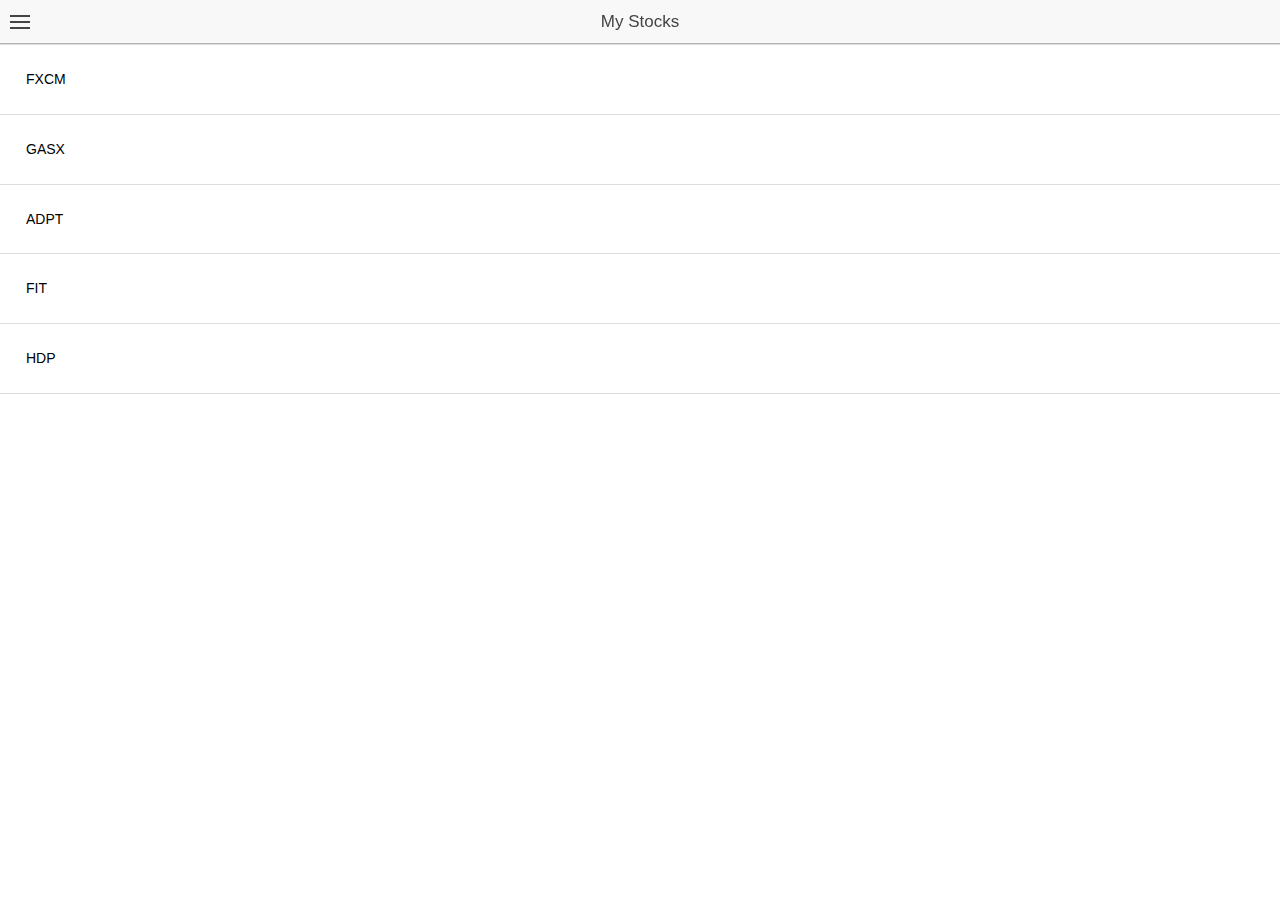
==== commit a6cafc74: "Added NVD3" ====
--- a/www/index.html
+++ b/www/index.html
@@ -3,14 +3,12 @@
   <head>
     <meta charset="utf-8">
     <meta name="viewport" content="initial-scale=1, maximum-scale=1, user-scalable=no, width=device-width">
-    <title></title>
+    <title>Market Insider</title>
 
-    <link href="lib/ionic/css/ionic.css" rel="stylesheet">
+
+    <!-- compiled css output -->
+    <link href="css/ionic.app.min.css" rel="stylesheet">
     <link href="css/style.css" rel="stylesheet">
-
-    <!-- IF using Sass (run gulp sass first), then uncomment below and remove the CSS includes above
-    <link href="css/ionic.app.css" rel="stylesheet">
-    -->
 
     <!-- ionic/angularjs js -->
     <script src="lib/ionic/js/ionic.bundle.js"></script>
@@ -21,9 +19,21 @@
     <!-- your app's js -->
     <script src="js/app.js"></script>
     <script src="js/controllers.js"></script>
+    <script src="js/services.js"></script>
+    <script src="js/directives.js"></script>
+    <script src="js/filters.js"></script>
+
+    <!-- third party libraries -->
+    <script src="lib/d3/d3.min.js"></script>
+    <script src="lib/nvd3/nv.d3.js"></script>
+    <script src="lib/angular-nvd3/dist/angular-nvd3.min.js"></script>
+    <script src="lib/nv-chart/nv-chart.min.js"></script>
+
+    <link href="lib/nvd3/src/nv.d3.min.css" rel="stylesheet">
+    <link href="lib/nv-chart/nv-chart.min.css" rel="stylesheet">
   </head>
 
-  <body ng-app="starter">
+  <body ng-app="marketInsider">
     <ion-nav-view></ion-nav-view>
   </body>
 </html>
--- a/www/css/style.css
+++ b/www/css/style.css
@@ -1 +1 @@
-/* Empty. Add your own CSS if you like */
+
--- a/www/lib/nv-chart/nv-chart.min.css
+++ b/www/lib/nv-chart/nv-chart.min.css
@@ -0,0 +1 @@
+.nv-chart-menu{position:absolute;top:100%;left:0;float:left;min-width:160px;padding:5px 0;margin:2px 0 0;list-style:none;font-family:Arial;font-size:13px;background-color:#fff;border:1px solid #ccc;border:1px solid rgba(0,0,0,.2);-webkit-box-shadow:0 6px 12px rgba(0,0,0,.175);box-shadow:0 6px 12px rgba(0,0,0,.175);background-clip:padding-box}.nv-chart-menu>li>a{display:block;padding:3px 20px;clear:both;font-weight:400;line-height:1.428571429;color:#333;white-space:nowrap}.nv-chart-menu>li>a:hover,.nv-chart-menu>li>a:focus{text-decoration:none;color:#262626;background-color:#f5f5f5;cursor:default}.nv-chart-menu>.active>a,.nv-chart-menu>.active>a:hover,.nv-chart-menu>.active>a:focus{color:#fff;text-decoration:none;outline:0;background-color:#428bca}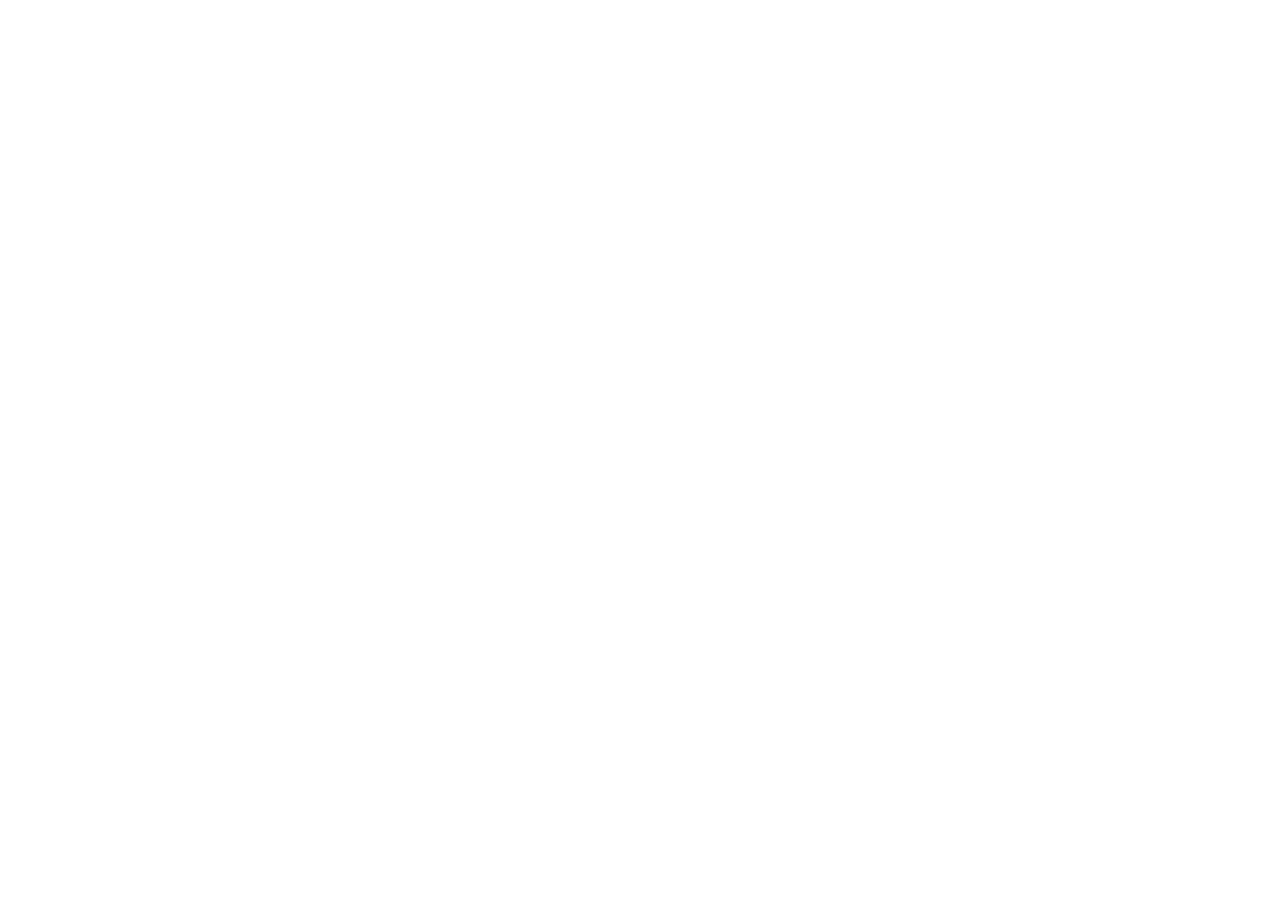
==== commit 32053c8b: "commit 2" ====
--- a/www/index.html
+++ b/www/index.html
@@ -24,12 +24,15 @@
     <script src="js/filters.js"></script>
 
     <!-- third party libraries -->
+    <script src="lib/angular-cache/dist/angular-cache.min.js"></script>
     <script src="lib/d3/d3.min.js"></script>
     <script src="lib/nvd3/nv.d3.js"></script>
     <script src="lib/angular-nvd3/dist/angular-nvd3.min.js"></script>
     <script src="lib/nv-chart/nv-chart.min.js"></script>
+    <script src="lib/angular-x2js/dist/x2js.min.js"></script>
+    <script src="lib/x2js/xml2json.min.js"></script>
 
-    <link href="lib/nvd3/src/nv.d3.min.css" rel="stylesheet">
+    <link href="lib/nvd3/nv.d3.min.css" rel="stylesheet">
     <link href="lib/nv-chart/nv-chart.min.css" rel="stylesheet">
   </head>
 
--- a/www/css/style.css
+++ b/www/css/style.css
@@ -1 +1,228 @@
-
+/* chart styles */
+/* 80% of windows smallest size */
+#interactiveChart {
+  height: 80vmin;
+}
+
+.nv-focus .nv-barsWrap,
+.nv-focus .nv-y1 .tick,
+.nv-focus .nv-y1 .nv-axisMaxMin,
+.nv-focus .nv-y1 .domain,
+.nv-context .nv-x .nv-axisMaxMin,
+.nv-context .nv-y2 .tick,
+.nv-context .nv-y2 .nv-axisMaxMin,
+.nv-context .nv-y2 .domain
+ {
+  display: none !important;
+}
+
+.nv-focus .nv-x .tick:first-of-type text,
+#interactiveChart text.nv-axislabel {
+  text-anchor: start !important;
+}
+
+.nv-focus .nv-y2 .tick text,
+.nv-focus .nv-y2 .nv-axisMaxMin text,
+.nv-focus .nv-x .tick:last-of-type text,
+.nv-context .nv-y1 .tick text,
+.nv-context .nv-y1 .nv-axisMaxMin text {
+  text-anchor: end !important;
+}
+
+#interactiveChart svg text {
+  font-size: 3vmin !important;
+}
+
+#interactiveChart .nv-axis line {
+  stroke-dasharray: 3,3;
+  stroke: #ddd;
+}
+
+#interactiveChart .nv-axis path.domain {
+  stroke-dasharray: 4,4;
+  stroke-opacity: .5;
+  stroke-width: 1px;
+}
+
+#interactiveChart .nv-focus .domain {
+  stroke: #1e88e5;
+}
+
+#interactiveChart .nv-focus .nv-axislabel,
+#interactiveChart .nv-focus .nv-axisMaxMin text {
+  fill: #1e88e5;
+}
+
+#interactiveChart .nv-context .domain {
+  stroke: #ff9800;
+}
+
+#interactiveChart .nv-context .nv-axislabel,
+#interactiveChart .nv-context .nv-axisMaxMin text {
+  fill: #ff9800;
+}
+
+#interactiveChart .nv-focus .nv-y2 .tick text,
+#interactiveChart .nv-context .nv-y1 .tick text {
+  fill: #ccc;
+}
+
+#interactiveChart .nv-focus .nv-line {
+  stroke: #2196f3;
+  stroke-width: 2px;
+}
+
+#interactiveChart .nv-context .nv-line {
+  stroke: #aaa;
+  stroke-opacity: .75;
+  stroke-width: 1px;
+}
+
+#interactiveChart .nv-line {
+  stroke-linecap: round;
+  stroke-linejoin: round;
+}
+
+#interactiveChart .nv-barsWrap rect {
+  fill: #ff9800;
+  fill-opacity: 1;
+  shape-rendering: crispEdges;
+}
+
+#interactiveChart .nv-brushBackground rect {
+  shape-rendering: crispEdges;
+  stroke-width: 1;
+  stroke: #ccc;
+}
+
+/* adjustment styles */
+svg text {
+  font: 400 10pt "Helvetica Neue", sans-serif !important;
+}
+
+/*short button bar */
+#short-button-bar .button {
+  line-height: normal;
+  min-height: 10px;
+  border: none;
+  border-radius: 0;
+  font-size: 9pt;
+  background-color: #fff;
+}
+
+#short-button-bar .button.active {
+  font-weight: bold;
+}
+
+#short-button-bar {
+  -webkit-box-shadow: 0px 0px 0px 1px #ddd;
+}
+
+#stock-subheader-bar {
+  border-top: none;
+}
+
+#stock-name {
+  color: #333;
+  font-size: 3.5vmin;
+  font-weight: normal;
+  float: left;
+  margin: auto 0;
+  max-width: 33vw;
+  overflow: hidden;
+  text-align: left;
+  text-overflow: ellipsis;
+}
+
+#stock-price {
+  font-size: 7vmin;
+  line-height: 32pt;
+}
+
+#stock-change_pct {
+  font-size: 4vmin;
+  font-weight: bold;
+  float: right;
+  line-height: 12pt;
+  margin: auto 0;
+}
+
+ /* stock navbar */
+ #stock-navbar ion-header-bar {
+   border: none;
+ }
+ #stock-navbar .back-text {
+   font-size: 11pt;
+ }
+
+/* Market data */
+#market-data-card {
+  font-size: 3.25vmin;
+}
+
+#market-data-card .col-20 {
+  font-weight: bolder;
+}
+
+#market-data-card .col-20:last-of-type {
+  text-align: right;
+}
+
+#market-data-card .last-trade {
+  font-size: 3vmin;
+  float: right;
+}
+
+/* Stock Notes */
+#stock-notes .add-stock-notes {
+  border: 1px solid;
+  border-radius: 3px;
+  /*color: #ff9800;*/
+  float: right;
+  font-size: 11pt;
+  font-weight: 300;
+  padding: 0px 5px;
+}
+
+#stock-note-title {
+  border: 1px solid #eee;
+  padding: 0px 5px;
+}
+
+#stock-note-body {
+  min-height: 100px;
+  padding: 10px 5px 5px;
+}
+
+/* Stock News */
+#stock-news .icon{
+  color: #ccc;
+  font-size: 11pt;
+  right:0;
+}
+
+#stock-news h2 {
+  font-weight:400;
+  white-space: normal;
+}
+
+#stock-news p {
+  color: #222;
+  font-size: 9pt;
+  margin: 10px auto 0px;
+  white-space: normal;
+}
+
+#stock-news .item-icon-right {
+  padding-right: 30px;
+}
+
+
+/* Helper Styles */
+.display-flex {
+  display: flex !important;
+}
+
+.no-margin {
+  margin: 0 !important;
+}
--- a/www/lib/nvd3/nv.d3.min.css
+++ b/www/lib/nvd3/nv.d3.min.css
@@ -0,0 +1 @@
+.chartWrap{margin:0;padding:0;overflow:hidden}.nvtooltip.with-3d-shadow,.with-3d-shadow .nvtooltip{-moz-box-shadow:0 5px 10px rgba(0,0,0,.2);-webkit-box-shadow:0 5px 10px rgba(0,0,0,.2);box-shadow:0 5px 10px rgba(0,0,0,.2);-webkit-border-radius:6px;-moz-border-radius:6px;border-radius:6px}.nvtooltip{position:absolute;background-color:rgba(255,255,255,1);padding:1px;border:1px solid rgba(0,0,0,.2);z-index:10000;font-family:Arial;font-size:13px;text-align:left;pointer-events:none;white-space:nowrap;-webkit-touch-callout:none;-webkit-user-select:none;-khtml-user-select:none;-moz-user-select:none;-ms-user-select:none;user-select:none}.nvtooltip.with-transitions,.with-transitions .nvtooltip{transition:opacity 250ms linear;-moz-transition:opacity 250ms linear;-webkit-transition:opacity 250ms linear;transition-delay:250ms;-moz-transition-delay:250ms;-webkit-transition-delay:250ms}.nvtooltip.x-nvtooltip,.nvtooltip.y-nvtooltip{padding:8px}.nvtooltip h3{margin:0;padding:4px 14px;line-height:18px;font-weight:400;background-color:rgba(247,247,247,.75);text-align:center;border-bottom:1px solid #ebebeb;-webkit-border-radius:5px 5px 0 0;-moz-border-radius:5px 5px 0 0;border-radius:5px 5px 0 0}.nvtooltip p{margin:0;padding:5px 14px;text-align:center}.nvtooltip span{display:inline-block;margin:2px 0}.nvtooltip table{margin:6px;border-spacing:0}.nvtooltip table td{padding:2px 9px 2px 0;vertical-align:middle}.nvtooltip table td.key{font-weight:400}.nvtooltip table td.value{text-align:right;font-weight:700}.nvtooltip table tr.highlight td{padding:1px 9px 1px 0;border-bottom-style:solid;border-bottom-width:1px;border-top-style:solid;border-top-width:1px}.nvtooltip table td.legend-color-guide div{width:8px;height:8px;vertical-align:middle}.nvtooltip .footer{padding:3px;text-align:center}.nvtooltip-pending-removal{position:absolute;pointer-events:none}svg{-webkit-touch-callout:none;-webkit-user-select:none;-khtml-user-select:none;-moz-user-select:none;-ms-user-select:none;user-select:none;display:block;width:100%;height:100%}svg text{font:400 12px Arial}svg .title{font:700 14px Arial}.nvd3 .nv-background{fill:#fff;fill-opacity:0}.nvd3.nv-noData{font-size:18px;font-weight:700}.nv-brush .extent{fill-opacity:.125;shape-rendering:crispEdges}.nvd3 .nv-legend .nv-series{cursor:pointer}.nvd3 .nv-legend .disabled circle{fill-opacity:0}.nvd3 .nv-axis{pointer-events:none}.nvd3 .nv-axis path{fill:none;stroke:#000;stroke-opacity:.75;shape-rendering:crispEdges}.nvd3 .nv-axis path.domain{stroke-opacity:.75}.nvd3 .nv-axis.nv-x path.domain{stroke-opacity:0}.nvd3 .nv-axis line{fill:none;stroke:#e5e5e5;shape-rendering:crispEdges}.nvd3 .nv-axis .zero line,.nvd3 .nv-axis line.zero{stroke-opacity:.75}.nvd3 .nv-axis .nv-axisMaxMin text{font-weight:700}.nvd3 .x .nv-axis .nv-axisMaxMin text,.nvd3 .x2 .nv-axis .nv-axisMaxMin text,.nvd3 .x3 .nv-axis .nv-axisMaxMin text{text-anchor:middle}.nv-brush .resize path{fill:#eee;stroke:#666}.nvd3 .nv-bars .negative rect{zfill:brown}.nvd3 .nv-bars rect{zfill:#4682b4;fill-opacity:.75;transition:fill-opacity 250ms linear;-moz-transition:fill-opacity 250ms linear;-webkit-transition:fill-opacity 250ms linear}.nvd3 .nv-bars rect.hover{fill-opacity:1}.nvd3 .nv-bars .hover rect{fill:#add8e6}.nvd3 .nv-bars text{fill:rgba(0,0,0,0)}.nvd3 .nv-bars .hover text{fill:rgba(0,0,0,1)}.nvd3 .nv-multibar .nv-groups rect,.nvd3 .nv-multibarHorizontal .nv-groups rect,.nvd3 .nv-discretebar .nv-groups rect{stroke-opacity:0;transition:fill-opacity 250ms linear;-moz-transition:fill-opacity 250ms linear;-webkit-transition:fill-opacity 250ms linear}.nvd3 .nv-multibar .nv-groups rect:hover,.nvd3 .nv-multibarHorizontal .nv-groups rect:hover,.nvd3 .nv-discretebar .nv-groups rect:hover{fill-opacity:1}.nvd3 .nv-discretebar .nv-groups text,.nvd3 .nv-multibarHorizontal .nv-groups text{font-weight:700;fill:rgba(0,0,0,1);stroke:rgba(0,0,0,0)}.nvd3.nv-pie path{stroke-opacity:0;transition:fill-opacity 250ms linear,stroke-width 250ms linear,stroke-opacity 250ms linear;-moz-transition:fill-opacity 250ms linear,stroke-width 250ms linear,stroke-opacity 250ms linear;-webkit-transition:fill-opacity 250ms linear,stroke-width 250ms linear,stroke-opacity 250ms linear}.nvd3.nv-pie .nv-slice text{stroke:#000;stroke-width:0}.nvd3.nv-pie path{stroke:#fff;stroke-width:1px;stroke-opacity:1}.nvd3.nv-pie .hover path{fill-opacity:.7}.nvd3.nv-pie .nv-label{pointer-events:none}.nvd3.nv-pie .nv-label rect{fill-opacity:0;stroke-opacity:0}.nvd3 .nv-groups path.nv-line{fill:none;stroke-width:1.5px}.nvd3 .nv-groups path.nv-line.nv-thin-line{stroke-width:1px}.nvd3 .nv-groups path.nv-area{stroke:none}.nvd3 .nv-line.hover path{stroke-width:6px}.nvd3.nv-line .nvd3.nv-scatter .nv-groups .nv-point{fill-opacity:0;stroke-opacity:0}.nvd3.nv-scatter.nv-single-point .nv-groups .nv-point{fill-opacity:.5!important;stroke-opacity:.5!important}.with-transitions .nvd3 .nv-groups .nv-point{transition:stroke-width 250ms linear,stroke-opacity 250ms linear;-moz-transition:stroke-width 250ms linear,stroke-opacity 250ms linear;-webkit-transition:stroke-width 250ms linear,stroke-opacity 250ms linear}.nvd3.nv-scatter .nv-groups .nv-point.hover,.nvd3 .nv-groups .nv-point.hover{stroke-width:7px;fill-opacity:.95!important;stroke-opacity:.95!important}.nvd3 .nv-point-paths path{stroke:#aaa;stroke-opacity:0;fill:#eee;fill-opacity:0}.nvd3 .nv-indexLine{cursor:ew-resize}.nvd3 .nv-distribution{pointer-events:none}.nvd3 .nv-groups .nv-point.hover{stroke-width:20px;stroke-opacity:.5}.nvd3 .nv-scatter .nv-point.hover{fill-opacity:1}.nvd3.nv-stackedarea path.nv-area{fill-opacity:.7;stroke-opacity:0;transition:fill-opacity 250ms linear,stroke-opacity 250ms linear;-moz-transition:fill-opacity 250ms linear,stroke-opacity 250ms linear;-webkit-transition:fill-opacity 250ms linear,stroke-opacity 250ms linear}.nvd3.nv-stackedarea path.nv-area.hover{fill-opacity:.9}.nvd3.nv-stackedarea .nv-groups .nv-point{stroke-opacity:0;fill-opacity:0}.nvd3.nv-linePlusBar .nv-bar rect{fill-opacity:.75}.nvd3.nv-linePlusBar .nv-bar rect:hover{fill-opacity:1}.nvd3.nv-bullet{font:10px sans-serif}.nvd3.nv-bullet .nv-measure{fill-opacity:.8}.nvd3.nv-bullet .nv-measure:hover{fill-opacity:1}.nvd3.nv-bullet .nv-marker{stroke:#000;stroke-width:2px}.nvd3.nv-bullet .nv-markerTriangle{stroke:#000;fill:#fff;stroke-width:1.5px}.nvd3.nv-bullet .nv-tick line{stroke:#666;stroke-width:.5px}.nvd3.nv-bullet .nv-range.nv-s0{fill:#eee}.nvd3.nv-bullet .nv-range.nv-s1{fill:#ddd}.nvd3.nv-bullet .nv-range.nv-s2{fill:#ccc}.nvd3.nv-bullet .nv-title{font-size:14px;font-weight:700}.nvd3.nv-bullet .nv-subtitle{fill:#999}.nvd3.nv-bullet .nv-range{fill:#bababa;fill-opacity:.4}.nvd3.nv-bullet .nv-range:hover{fill-opacity:.7}.nvd3.nv-sparkline path{fill:none}.nvd3.nv-sparklineplus g.nv-hoverValue{pointer-events:none}.nvd3.nv-sparklineplus .nv-hoverValue line{stroke:#333;stroke-width:1.5px}.nvd3.nv-sparklineplus,.nvd3.nv-sparklineplus g{pointer-events:all}.nvd3 .nv-hoverArea{fill-opacity:0;stroke-opacity:0}.nvd3.nv-sparklineplus .nv-xValue,.nvd3.nv-sparklineplus .nv-yValue{stroke-width:0;font-size:.9em;font-weight:400}.nvd3.nv-sparklineplus .nv-yValue{stroke:#f66}.nvd3.nv-sparklineplus .nv-maxValue{stroke:#2ca02c;fill:#2ca02c}.nvd3.nv-sparklineplus .nv-minValue{stroke:#d62728;fill:#d62728}.nvd3.nv-sparklineplus .nv-currentValue{font-weight:700;font-size:1.1em}.nvd3.nv-ohlcBar .nv-ticks .nv-tick{stroke-width:2px}.nvd3.nv-ohlcBar .nv-ticks .nv-tick.hover{stroke-width:4px}.nvd3.nv-ohlcBar .nv-ticks .nv-tick.positive{stroke:#2ca02c}.nvd3.nv-ohlcBar .nv-ticks .nv-tick.negative{stroke:#d62728}.nvd3.nv-historicalStockChart .nv-axis .nv-axislabel{font-weight:700}.nvd3.nv-historicalStockChart .nv-dragTarget{fill-opacity:0;stroke:none;cursor:move}.nvd3 .nv-brush .extent{fill-opacity:0!important}.nvd3 .nv-brushBackground rect{stroke:#000;stroke-width:.4;fill:#fff;fill-opacity:.7}.nvd3.nv-indentedtree .name{margin-left:5px}.nvd3.nv-indentedtree .clickable{color:#08C;cursor:pointer}.nvd3.nv-indentedtree span.clickable:hover{color:#005580;text-decoration:underline}.nvd3.nv-indentedtree .nv-childrenCount{display:inline-block;margin-left:5px}.nvd3.nv-indentedtree .nv-treeicon{cursor:pointer}.nvd3.nv-indentedtree .nv-treeicon.nv-folded{cursor:pointer}.nvd3 .background path{fill:none;stroke:#ccc;stroke-opacity:.4;shape-rendering:crispEdges}.nvd3 .foreground path{fill:none;stroke:#4682b4;stroke-opacity:.7}.nvd3 .brush .extent{fill-opacity:.3;stroke:#fff;shape-rendering:crispEdges}.nvd3 .axis line,.axis path{fill:none;stroke:#000;shape-rendering:crispEdges}.nvd3 .axis text{text-shadow:0 1px 0 #fff}.nvd3 .nv-interactiveGuideLine{pointer-events:none}.nvd3 line.nv-guideline{stroke:#ccc}